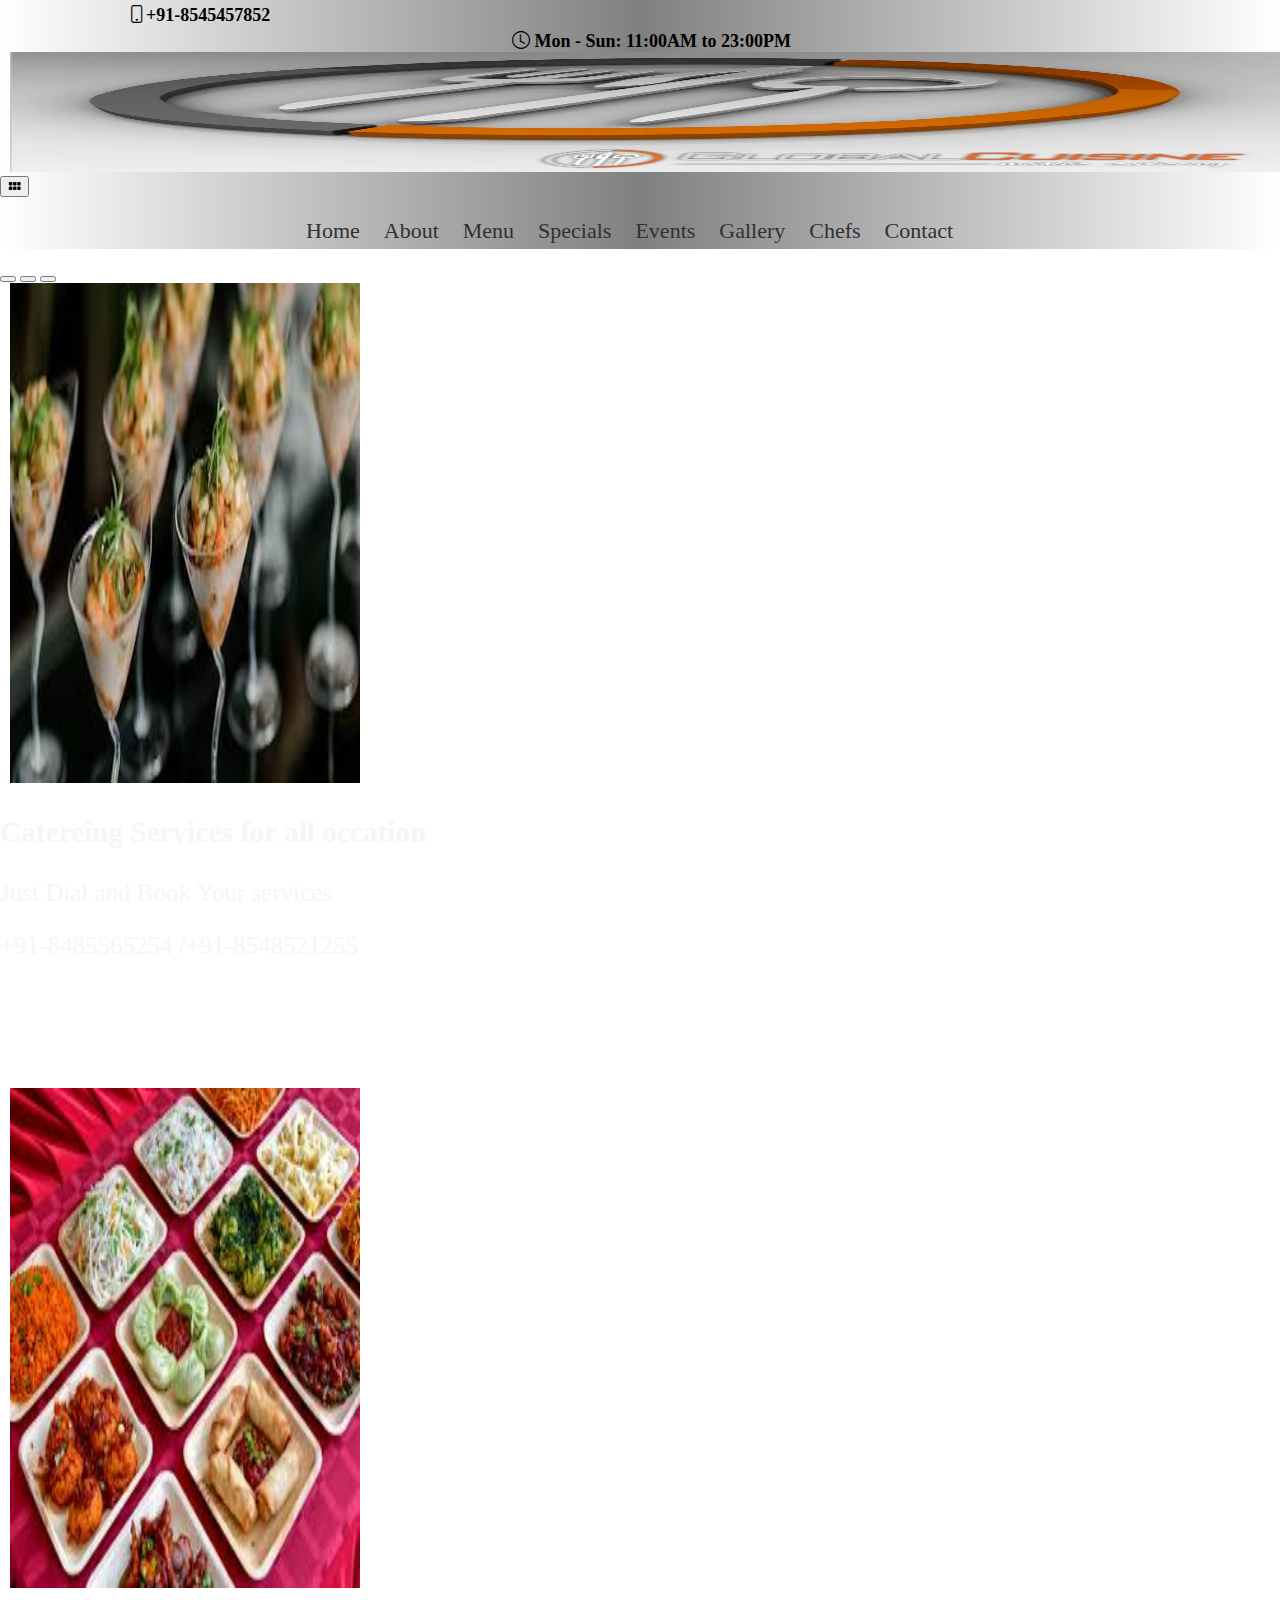
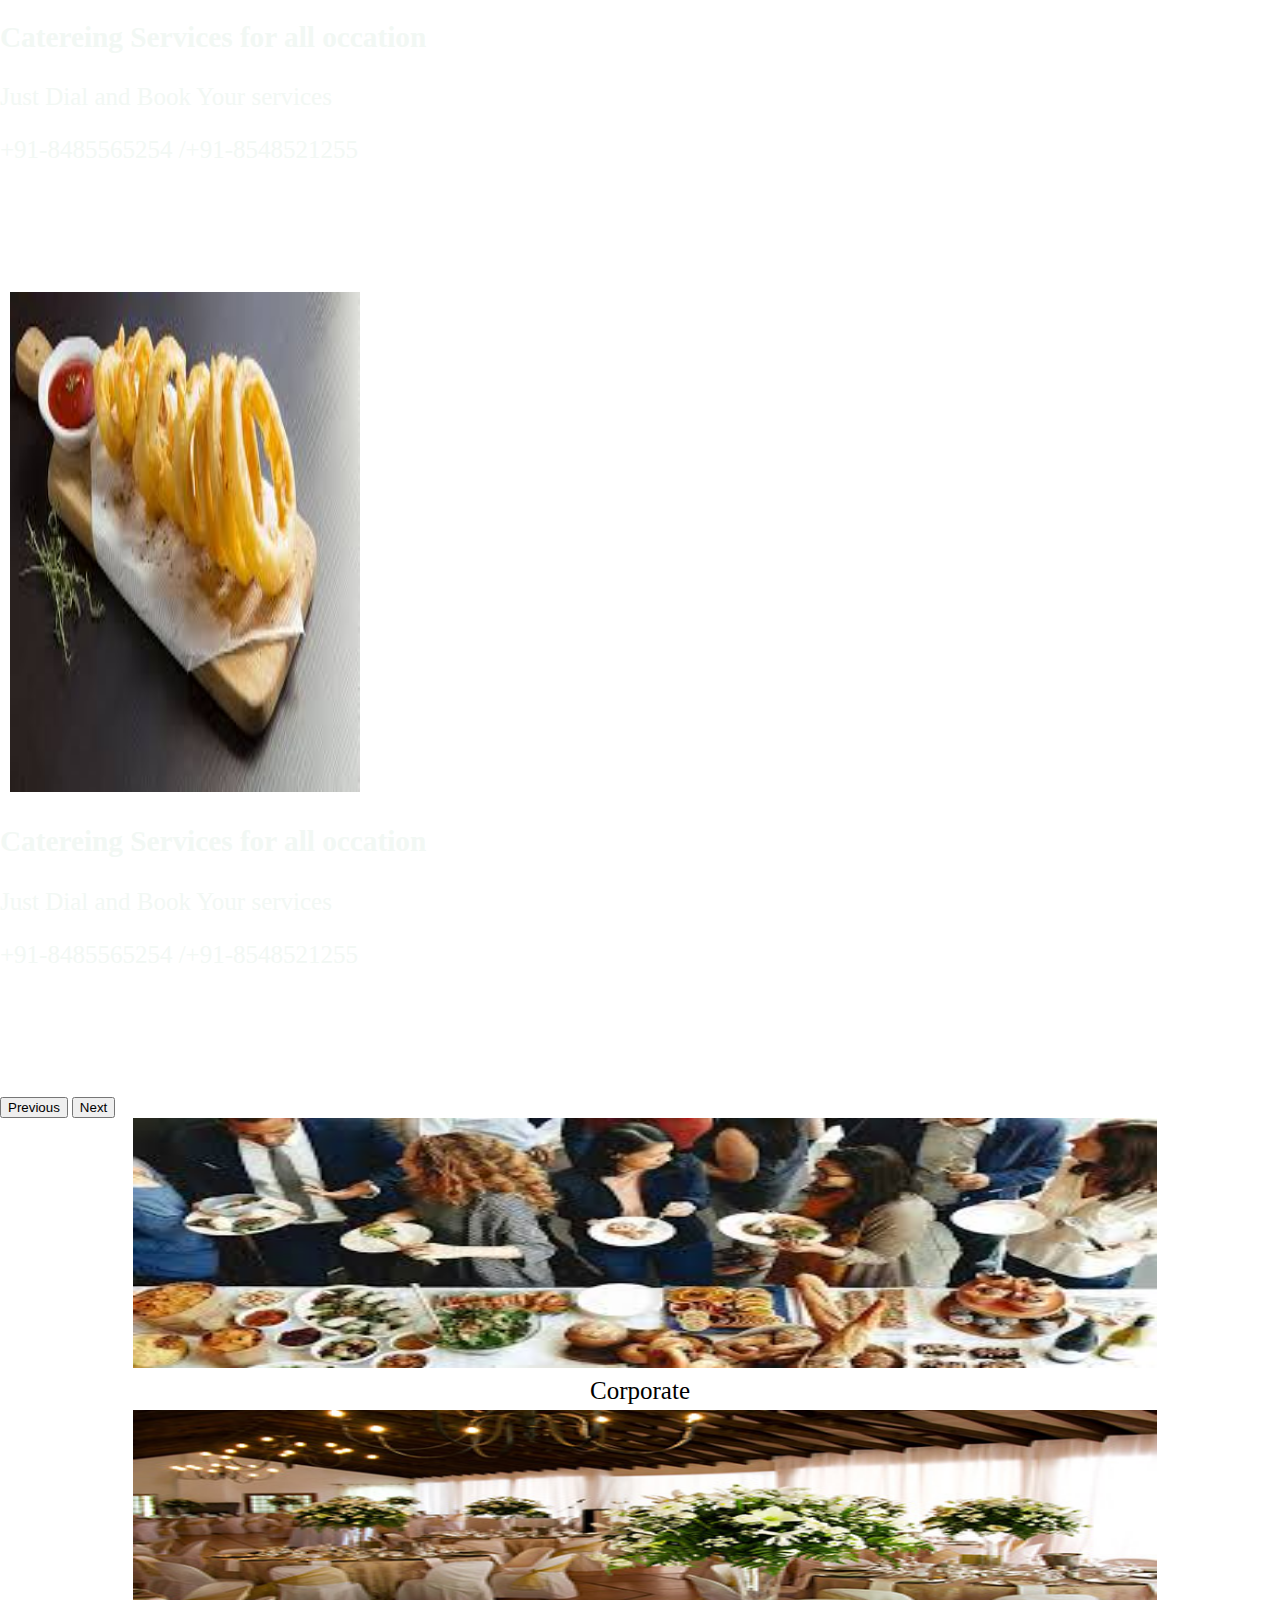
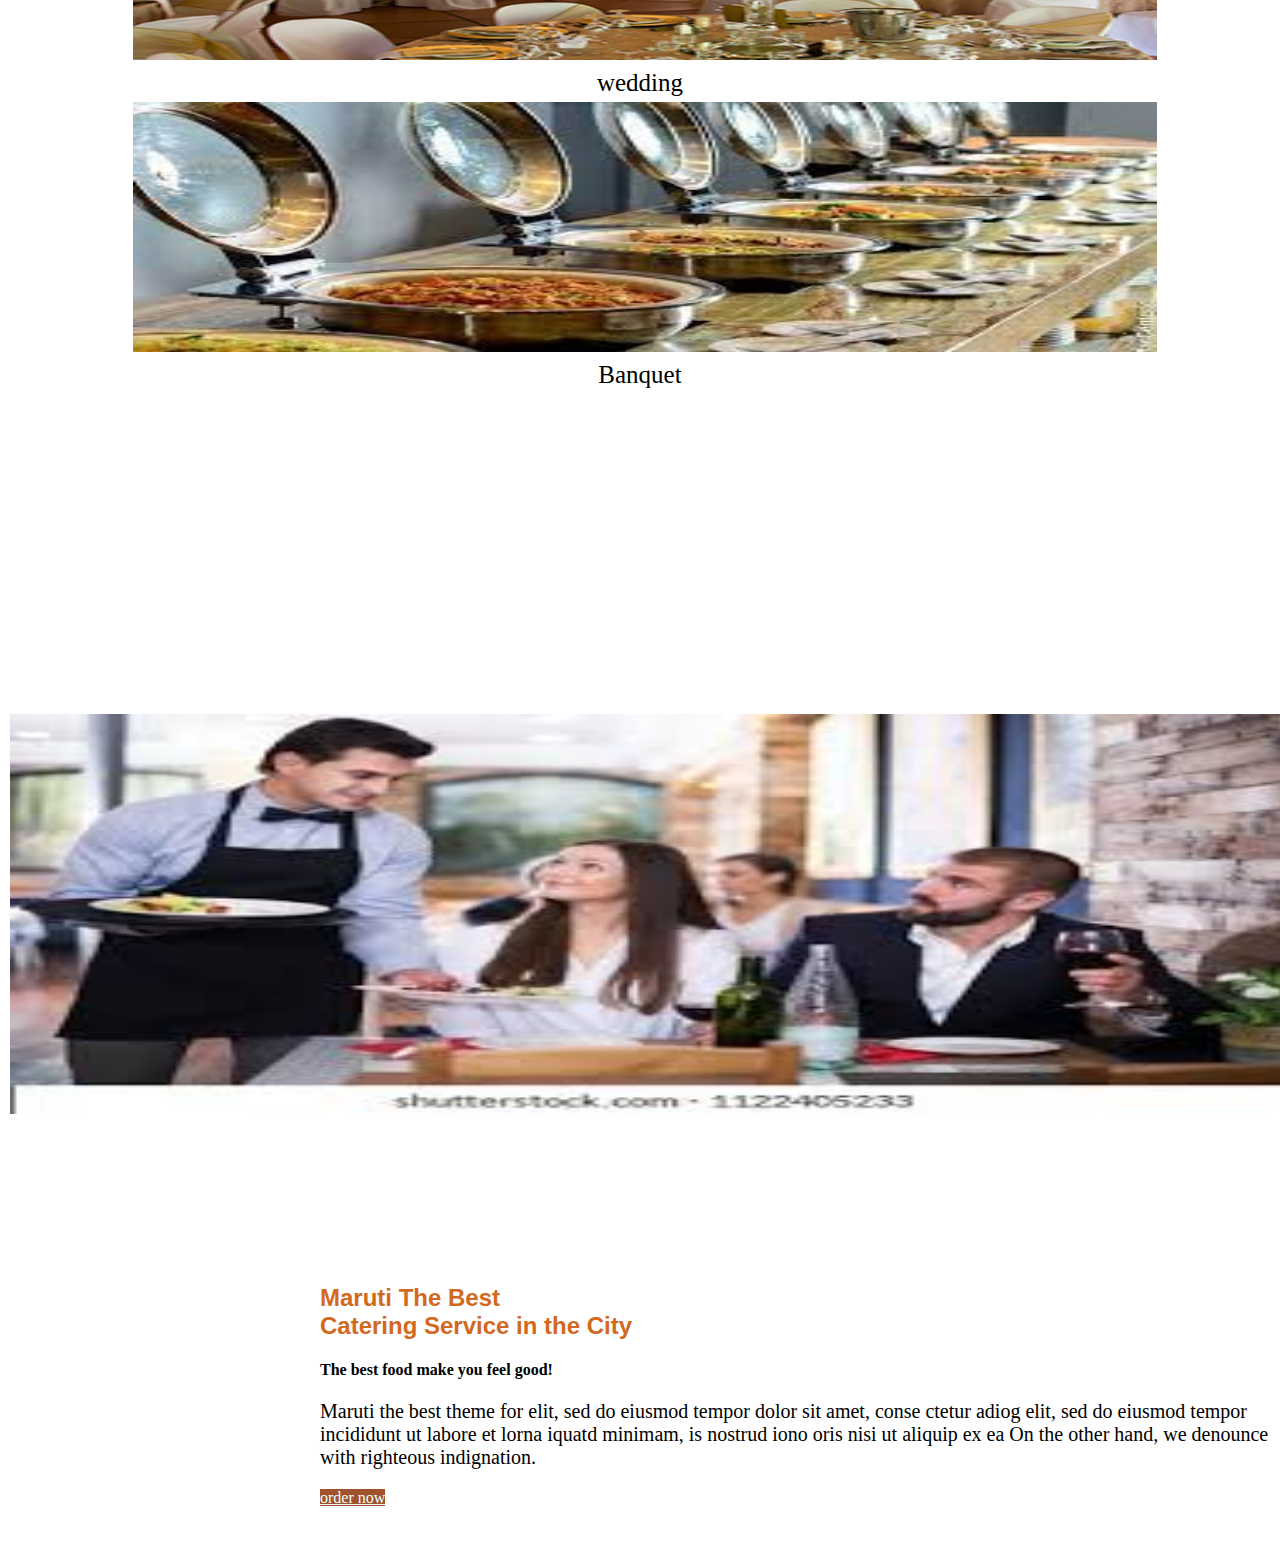
==== catering/index.html @ 0dbf132d "Add files via upload" ====
<!DOCTYPE html>
<html>
<head>
    <meta charset='utf-8'>
    <meta http-equiv='X-UA-Compatible' content='IE=edge'>
    <title>Catering services</title>
    <meta name='viewport' content='width=device-width, initial-scale=1'>
    <!-- css file -->
    <link rel='stylesheet' type='text/css' media='screen' href='style.css'>
    <link href="https://cdn.jsdelivr.net/npm/bootstrap@5.1.3/dist/css/bootstrap.min.css" rel="stylesheet" integrity="sha384-1BmE4kWBq78iYhFldvKuhfTAU6auU8tT94WrHftjDbrCEXSU1oBoqyl2QvZ6jIW3" crossorigin="anonymous">
    <link rel="stylesheet" href="https://cdn.jsdelivr.net/npm/bootstrap-icons@1.10.3/font/bootstrap-icons.css">
    <link rel="stylesheet" href="https://cdnjs.cloudflare.com/ajax/libs/animate.css/4.1.1/animate.min.css"/> 

    <!-- js file -->
    <script src="https://cdn.jsdelivr.net/npm/@popperjs/core@2.10.2/dist/umd/popper.min.js" integrity="sha384-7+zCNj/IqJ95wo16oMtfsKbZ9ccEh31eOz1HGyDuCQ6wgnyJNSYdrPa03rtR1zdB" crossorigin="anonymous"></script>
    <script src="https://cdn.jsdelivr.net/npm/bootstrap@5.1.3/dist/js/bootstrap.min.js" integrity="sha384-QJHtvGhmr9XOIpI6YVutG+2QOK9T+ZnN4kzFN1RtK3zEFEIsxhlmWl5/YESvpZ13" crossorigin="anonymous"></script>
    <script src='main.js'></script>
</head>
<body>
    <!-- Header here -->
     <section id="header">
        <div class="row">
            <div class="col-md-2  contc">
                <b class="text-secondary"><i class="bi bi-phone"></i>+91-8545457852</b>
            </div>
            <div class="col-md-4 time ">
                <b class="text-secondary" ><i class="bi bi-clock "></i> Mon - Sun: 11:00AM to 23:00PM </b>
            </div>
        </div>
    <div class="container-fluid ">
        <div class="row">
            <div class="col-sm-2 m-2">
       <a href="index.html"><img src="image/logo3d.webp" alt="Maruti" width="100%" height="120px"/></a>
    </div>

         <!-- navbar start here -->
        <div class="col-md-9 ">
         <nav class="navbar navbar-expand-md">
            <button type="button" class="navbar-toggler btn-white bg-white" data-bs-toggle="collapse" data-bs-target="#Coll">
                <span class="bi bi-grid-3x2-gap-fill"></span>
            </button>
        <div class="collapse navbar-collapse " id="coll">
            <div class="navbar-link mt-5 ">
             <ul>
                    <li><a href="index.html">Home</a></li>
                    <li><a href="about.html">About</a></li>
                    <li><a href="menu.html">Menu</a></li>
                    <li><a href="special.html">Specials</a></li>
                    <li><a href="events.html">Events</a></li>
                    <li><a href="gallery.html">Gallery</a></li>
                    <li><a href="chef.html">Chefs</a></li>
                    <li><a href="contact.html">Contact</a></li>
                </ul>
                
            
            </div>
        </div>
        </div>
             </div>
        </div>
    </nav>


</section> 

    <!-- slide start here -->
<!-- <section id="menu">
<div class="container-fluid ">
    <div class="row">
    <img src="image/menu.jpg" width="auto" height="450px">
</div> -->
    
    <div id="carouselExampleCaptions" class="carousel slide">
       <div class="carousel-indicators">
          <button type="button" data-bs-target="#carouselExampleCaptions" data-bs-slide-to="0" class="active" aria-current="true" aria-label="Slide 1"></button>
          <button type="button" data-bs-target="#carouselExampleCaptions" data-bs-slide-to="1" aria-label="Slide 2"></button>
          <button type="button" data-bs-target="#carouselExampleCaptions" data-bs-slide-to="2" aria-label="Slide 3"></button>
        </div>
        <div class="carousel-inner">
                 <div class="carousel-item active">
            <img src="image/12.jpg" class="d-block w-100" alt="..." width="350px" height="500px" >
            <div class="carousel-caption d-none d-md-block" id="caption">
              <h3>Catereing Services for all occation</h3>
              <p>Just Dial and Book Your services</p>
              <p>+91-8485565254 /+91-8548521255 </p>
            </div>
          </div>
          <div class="carousel-item">
            <img src="image/momos.jpg" class="d-block w-100" alt="..." width="350px" height="500px">
            <div class="carousel-caption d-none d-md-block" id="caption">
                <h3>Catereing Services for all occation</h3>
                <p>Just Dial and Book Your services</p>
                <p>+91-8485565254 /+91-8548521255 </p>
            </div>
          </div>
          <div class="carousel-item">
            <img src="image/m4.jpg" class="d-block w-100" alt="..." width="350px" height="500px">
            <div class="carousel-caption d-none d-md-block" id="caption">
                <h3>Catereing Services for all occation</h3>
                <p>Just Dial and Book Your services</p>
                <p>+91-8485565254 /+91-8548521255 </p>
            </div>
          </div>
        </div>
        <button class="carousel-control-prev" type="button" data-bs-target="#carouselExampleCaptions" data-bs-slide="prev">
          <span class="carousel-control-prev-icon" aria-hidden="true"></span>
          <span class="visually-hidden">Previous</span>
        </button>
        <button class="carousel-control-next" type="button" data-bs-target="#carouselExampleCaptions" data-bs-slide="next">
          <span class="carousel-control-next-icon" aria-hidden="true"></span>
          <span class="visually-hidden">Next</span>
        </button>
      </div>


<div class="container">
    <div class="row list">
        <div class="col-md-4 mt-5">
            <center>
                <a href="corporate.html"><img src="image/4.jpg" width="80%" height="250px"><br>
                <p style="font-size: 25px; margin: 5px;"> Corporate</p></a>
            </center>
        </div>
        <div class="col-md-4 mt-5">
            <center>
              <a href="">  <img src="image/weding.jpg" width="80%" height="250px"><br>
                <p style="font-size: 25px; margin: 5px;">wedding</p></a>
            </center>
        </div>

        <div class="col-md-4 mt-5">
            <center>
                <a href=""><img src="image/6.jpg" width="80%" height="250px"><br>
                <p style="font-size: 25px; margin: 5px;">Banquet</p></a>
            </center>
        </div>
        <!-- <div class="col-md-4 mt-5">
            <center>
                <img src="image/16.jpg" width="80%" height="250px">
            </center>
        </div>
        <div class="col-md-4 mt-5">
            <center>
                <img src="image/18.webp" width="80%" height="250px">
            </center>
        </div>

        <div class="col-md-4 mt-5">
            <center>
                <img src="image/m4.jpg" width="80%" height="250px">
            </center>
        </div> -->
    </div>
</div>
</div>
 </section>
 <section id="about">
    <div class="container-fluid">
        <div class="row ">
            <div class="col-md-4 info">
                <img src="image/s2.jpg" width="100%" height="400px">
            </div>
           
              <div class="col-md-7 ">
               <div class="section-title">
               <h2>Maruti The Best<br>
               Catering Service in the City </h2>
               <h4>The best food make you feel good!</h4>
               <p style="font-size: 20px;">Maruti the best theme for  elit, sed do eiusmod tempor dolor sit amet, conse ctetur adiog elit, sed do eiusmod tempor incididunt ut labore et lorna iquatd minimam, is nostrud iono oris nisi ut aliquip ex ea On the other hand, we denounce with righteous indignation.  </p>
               <a href="contact.html" class="default-btn btn-lg"><span>order now</span></a>
                                </div>
                            </div>
                        </div>
                    </div>
  </section>
<!-- menu start here -->
<section id="menu">



</section>


<section id="footer">
    <div class="container-fluid bg-dark p-3 mt-1">
<p align="center" style="color: white;">Copyright  2023 Maruti catering LLc.</p>
    </div>
</section>


</body>
</html>
---- catering/style.css ----
body
{
    margin: 0;
    padding: 0;
}
#header
{
    background: -moz-linear-gradient( right,white,gray, white);
    background: -webkit-linear-gradient(right,white,gray, white );
    background: -o-linear-gradient(to left,white,gray,white);   
    position: sticky;
    top: 0;
    z-index: 5 !important;
    animation: 1s alternate pulse;
}
.contc
{
    margin-left: 10%;
    padding-top: 5px;
    font-size: 18px;
}
.time
{
    margin-left: 40%;
    padding-top: 5px;
    font-size: 18px;
    
}
 img
{
    margin-left: 10px;
     
}
.navbar-link
{
    margin-left: 20%;
    
}
.navbar-link li 
{
    display: inline-block;
    margin: 5px 10px;
    
}
.navbar-link li a 
{
    color: rgb(49, 49, 49);
    /* list-style-type: none;
    text-decoration: none; */
    font-size: 22px;
}
.navbar-link  a
{   color: brown;
    list-style-type: none;
    text-decoration: none;
}
.a:hover {
    color: yellow;
}

#caption
{
    font-size: 25px;
    font-family:cursive;
    color:rgb(242, 248, 244);
    margin-bottom: 10%;
    animation: 2s alternate bounceInUp;
}

.list a
{
  color: black;
  text-decoration: none;
  list-style-type: none;
}
.info img
{
    margin-top: 25%;
}
.section-title
{
    margin-top: 13%;
    margin-left: 25%;

}
.section-title h2
{
    color: chocolate;
    font-family:'Gill Sans', 'Gill Sans MT', Calibri, 'Trebuchet MS', sans-serif;
}
.section-title h4
{
    color:black;
    font-family :cursive;
}
.default-btn
{
    background-color: sienna;
        color: azure;
}
h1 {
    color: hsl(0, 0%, 28%);
    font-size: 50px;
    font-weight: bold;
    font-family: monospace;
    letter-spacing: 7px;
    cursor: pointer;
  }
  
  
@media only screen and (min-width:320px) and (max-width:480px)
{


    .navbar-link li 
    {
        display: block;
        
    }
}
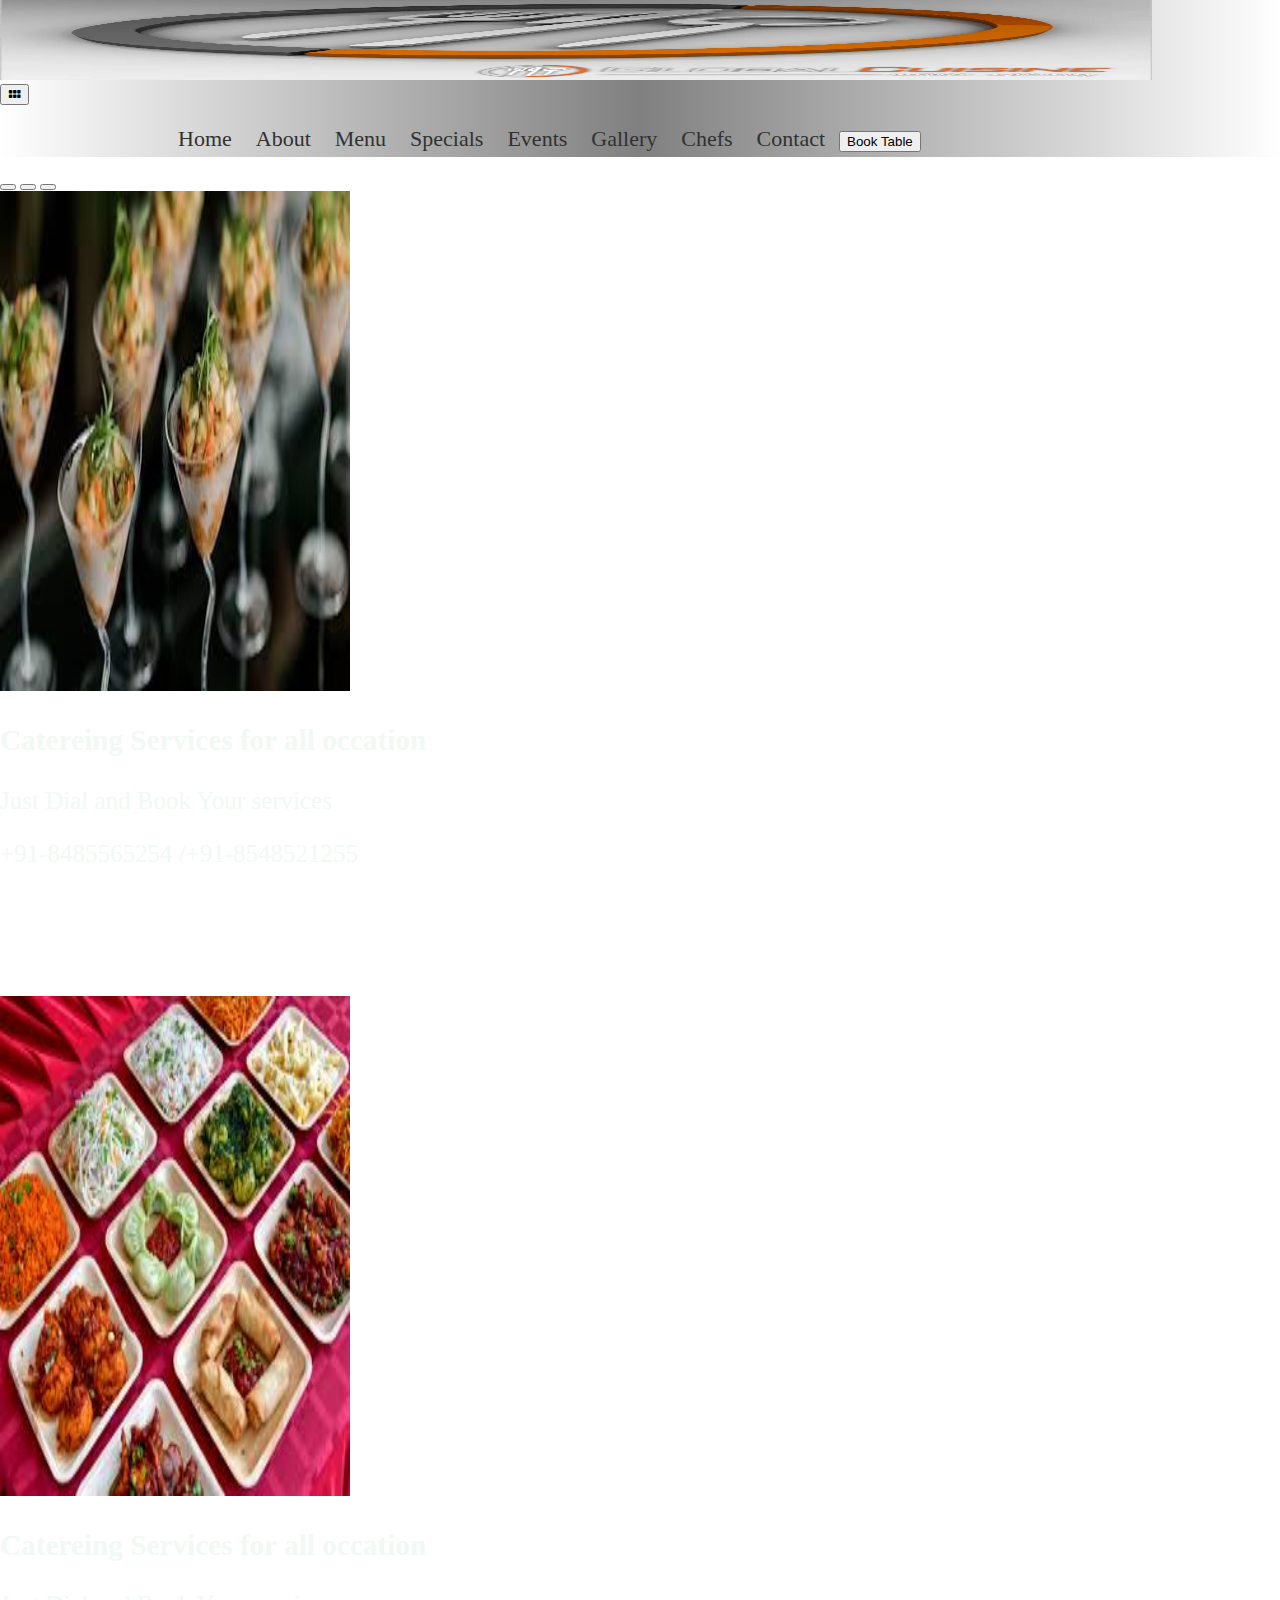
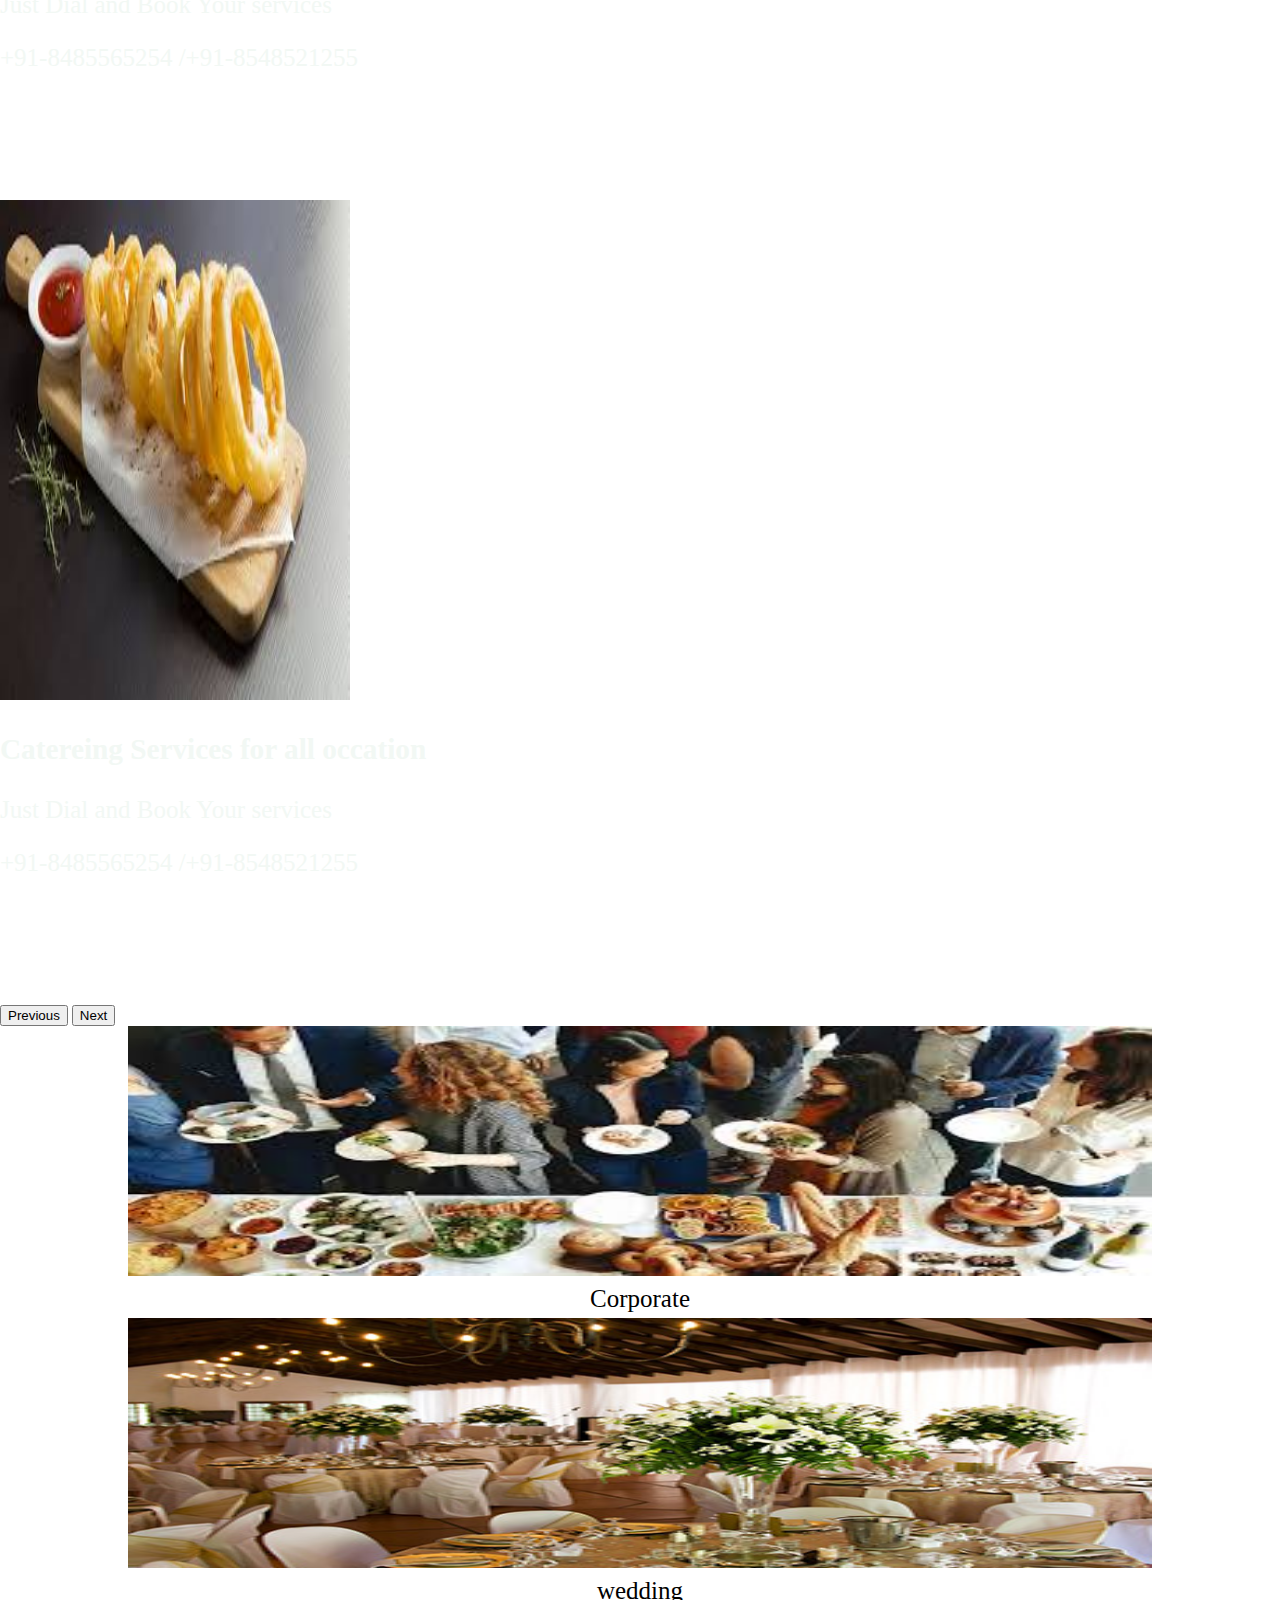
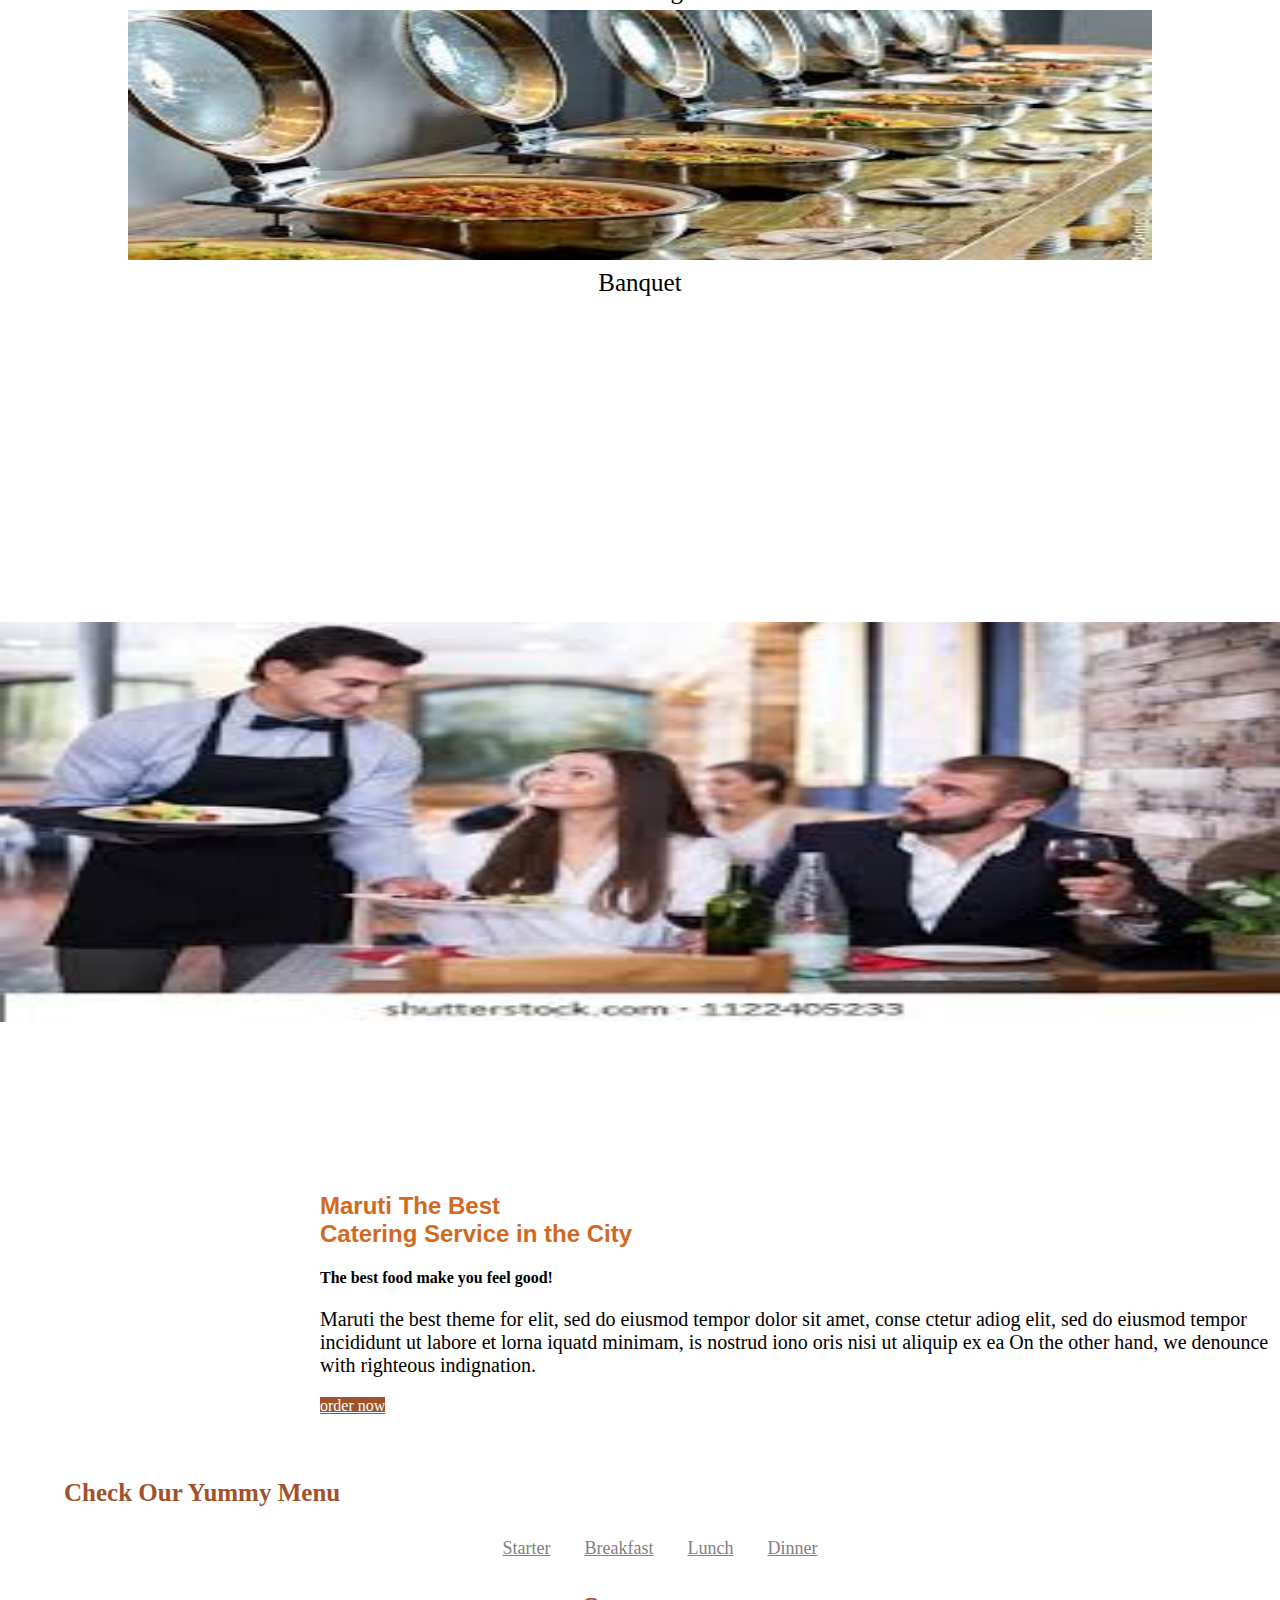
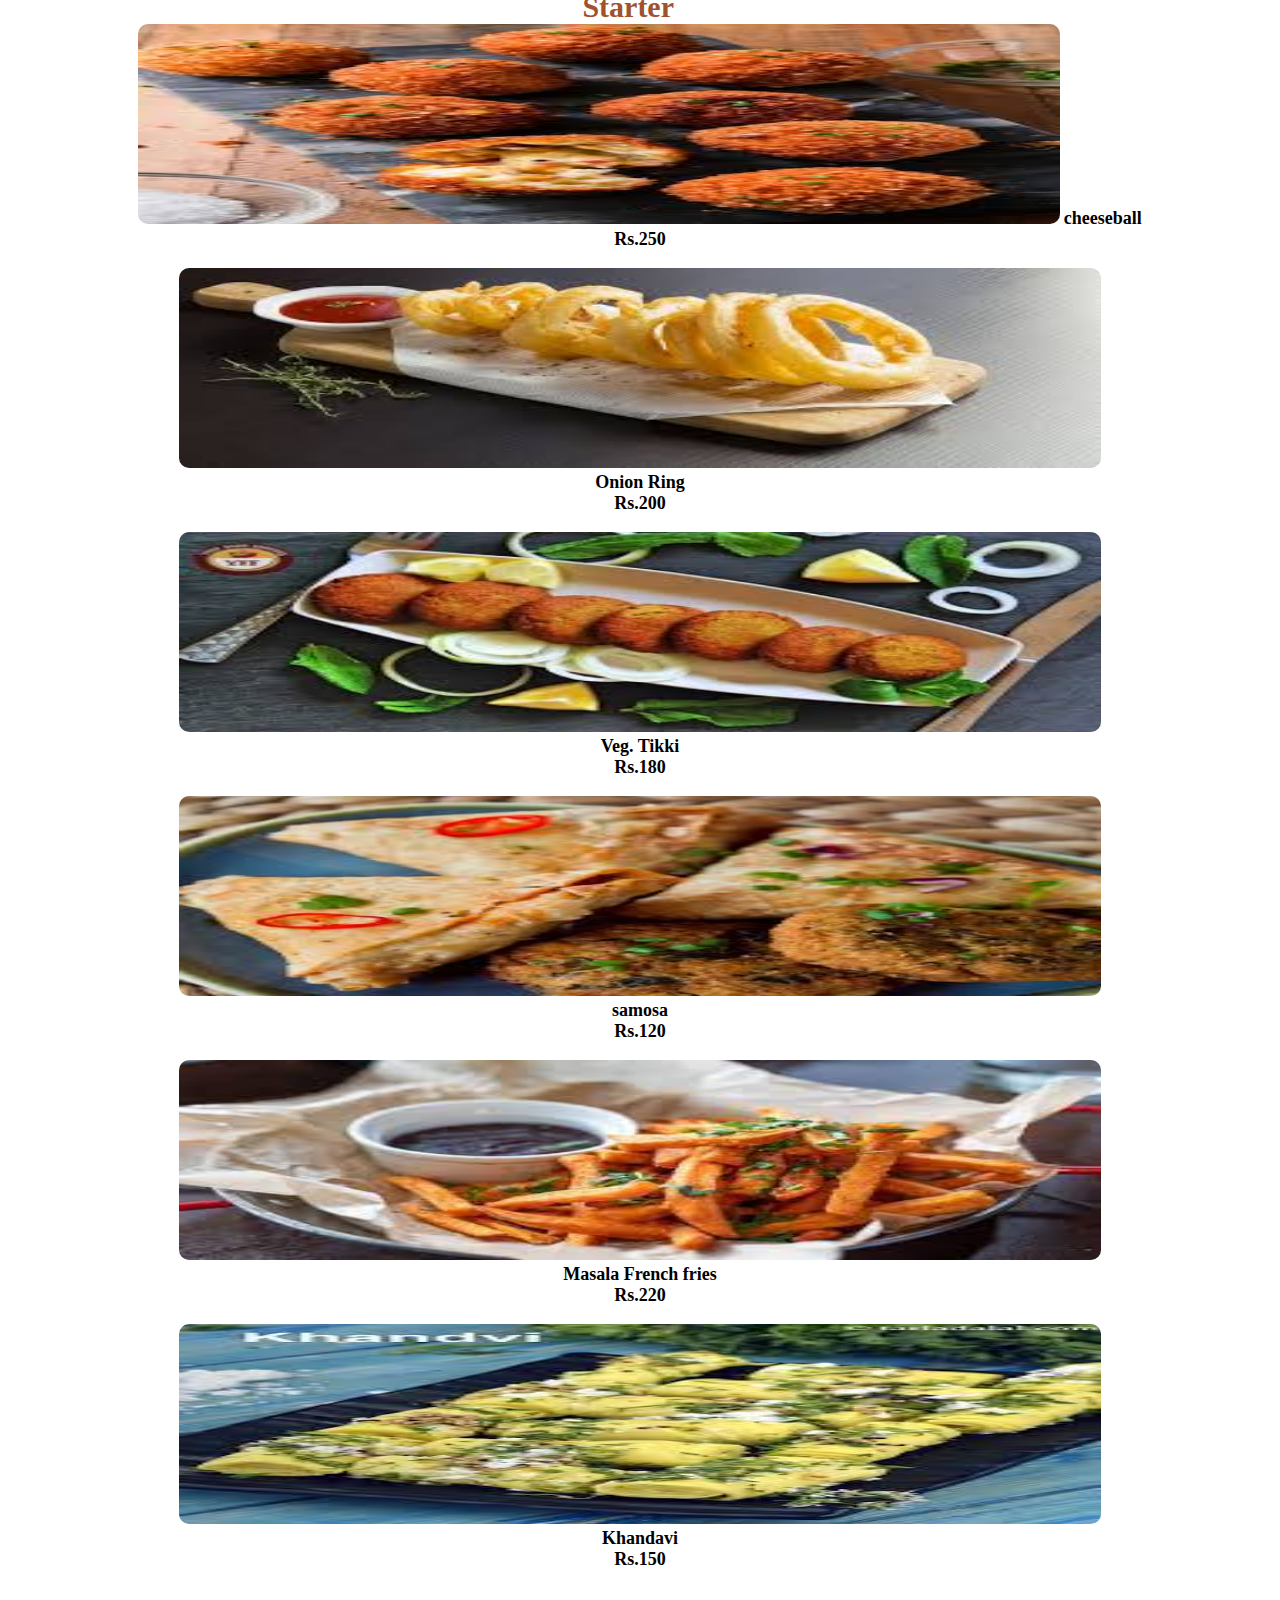
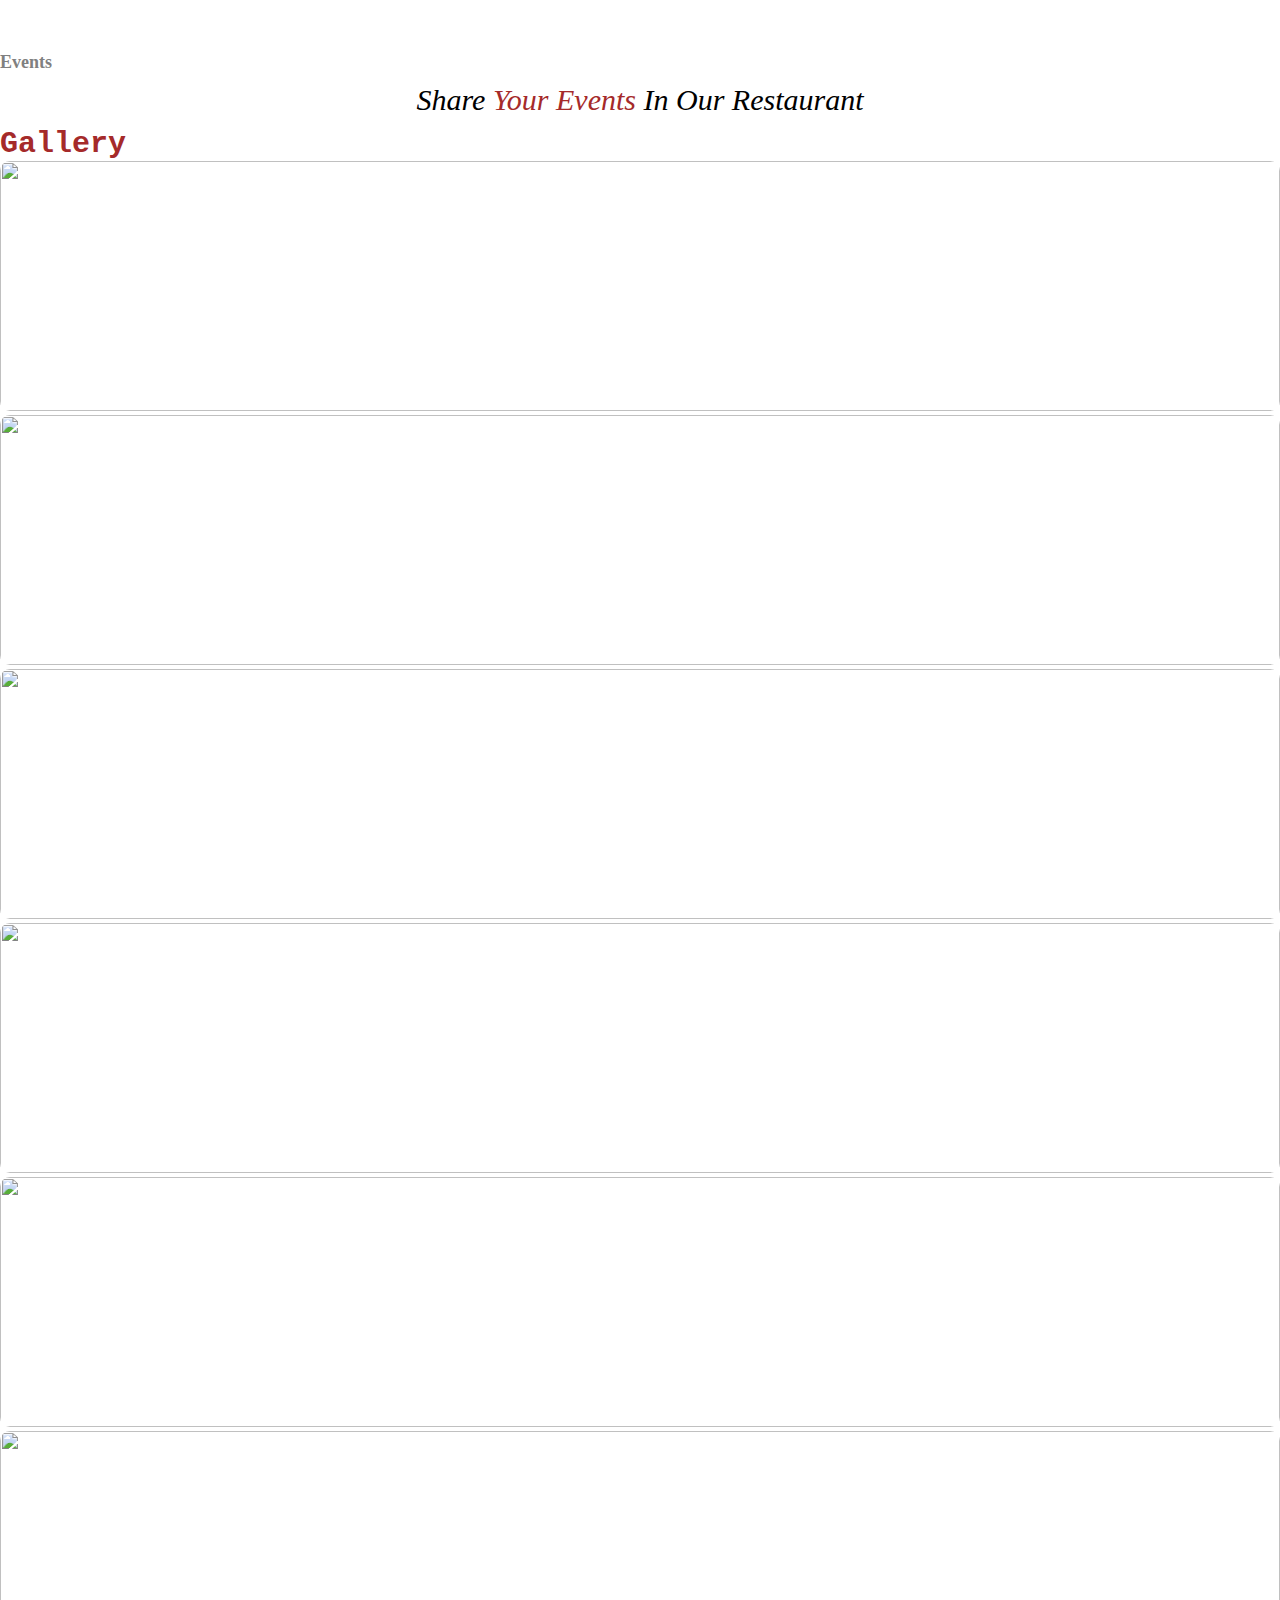
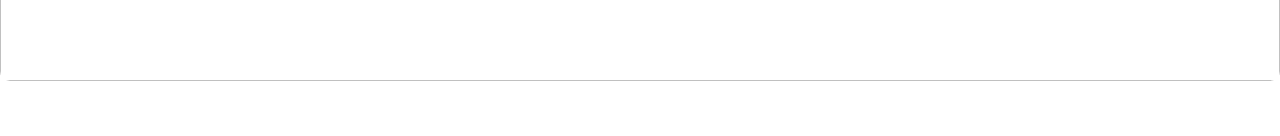
==== commit 5129baf8: "Update index.html" ====
--- a/catering/index.html
+++ b/catering/index.html
@@ -19,56 +19,46 @@
 <body>
     <!-- Header here -->
      <section id="header">
+       <div class="container-fluid ">
+        
         <div class="row">
-            <div class="col-md-2  contc">
-                <b class="text-secondary"><i class="bi bi-phone"></i>+91-8545457852</b>
-            </div>
-            <div class="col-md-4 time ">
-                <b class="text-secondary" ><i class="bi bi-clock "></i> Mon - Sun: 11:00AM to 23:00PM </b>
-            </div>
-        </div>
-    <div class="container-fluid ">
-        <div class="row">
-            <div class="col-sm-2 m-2">
-       <a href="index.html"><img src="image/logo3d.webp" alt="Maruti" width="100%" height="120px"/></a>
+            <div class="col-sm-2 m-2 ">
+       <a href="index.html"><img src="image/logo3d.webp" alt="Maruti" width="90%" height="80px"/></a>
     </div>
 
          <!-- navbar start here -->
-        <div class="col-md-9 ">
-         <nav class="navbar navbar-expand-md">
-            <button type="button" class="navbar-toggler btn-white bg-white" data-bs-toggle="collapse" data-bs-target="#Coll">
+        <div class="col-md-9">
+         <nav class="navbar navbar-expand-lg">
+            <button type="button" class="navbar-toggler btn-white bg-white" data-bs-toggle="collapse" data-bs-target="#coll">
                 <span class="bi bi-grid-3x2-gap-fill"></span>
             </button>
-        <div class="collapse navbar-collapse " id="coll">
-            <div class="navbar-link mt-5 ">
+        <div class="collapse navbar-collapse" id="coll">
+            <div class="navbar-link mt-3">
              <ul>
                     <li><a href="index.html">Home</a></li>
-                    <li><a href="about.html">About</a></li>
-                    <li><a href="menu.html">Menu</a></li>
+                    <li><a href="#about">About</a></li>
+                    <li><a href="#menu">Menu</a></li>
                     <li><a href="special.html">Specials</a></li>
-                    <li><a href="events.html">Events</a></li>
-                    <li><a href="gallery.html">Gallery</a></li>
-                    <li><a href="chef.html">Chefs</a></li>
-                    <li><a href="contact.html">Contact</a></li>
+                    <li><a href="#event">Events</a></li>
+                    <li><a href="#gallery">Gallery</a></li>
+                    <li><a href="#chefs">Chefs</a></li>
+                    <li><a href="#contact">Contact</a></li>
+                    <button type="button" class="btn btn-danger btn-md ms-5">Book Table</button>
                 </ul>
                 
+                
             
             </div>
         </div>
         </div>
              </div>
-        </div>
+        
     </nav>
 
-
+</div>
 </section> 
 
     <!-- slide start here -->
-<!-- <section id="menu">
-<div class="container-fluid ">
-    <div class="row">
-    <img src="image/menu.jpg" width="auto" height="450px">
-</div> -->
     
     <div id="carouselExampleCaptions" class="carousel slide">
        <div class="carousel-indicators">
@@ -110,9 +100,10 @@
           <span class="carousel-control-next-icon" aria-hidden="true"></span>
           <span class="visually-hidden">Next</span>
         </button>
-      </div>
-
-
+ </div>
+
+ <!-- content start here -->
+ <section id="content">
 <div class="container">
     <div class="row list">
         <div class="col-md-4 mt-5">
@@ -154,6 +145,8 @@
 </div>
 </div>
  </section>
+
+ <!-- About us start here -->
  <section id="about">
     <div class="container-fluid">
         <div class="row ">
@@ -175,18 +168,166 @@
   </section>
 <!-- menu start here -->
 <section id="menu">
-
-
-
+<div class="container">
+    <div class="card" style="border: none;">
+        <b align="center" style="color: sienna; font-size: 25px; font-family:Cambria, Cochin, Georgia, Times, 'Times New Roman', serif ;  animation: 2s alternate flipInX;">
+             Check Our Yummy Menu </b>
+        <div class="row ">
+            <div class="col-md-12  menu-list " align="center">
+                <ul>
+                    <li><a href="#menu">Starter</a></li>
+                    <li><a href="">Breakfast</a></li>
+                    <li><a href="">Lunch</a></li>
+                    <li><a href="">Dinner</a></li>
+                </ul>
+            </div>  
+            </div>      
+    <div class="card-body">
+        <b style=" margin-left: 45%; color: sienna; font-size: 30px; font-family:Cambria, Cochin, Georgia, Times, 'Times New Roman', serif ;">
+            Starter </b>
+            <div class="row">
+                <div class="col-md-4  p-2 mt-3">
+                 <center>
+                    <img src="image/cheesball.jpg" class="img-fluid" style="width:80%; height: 200px; border-radius: 10px;">
+                    <b style="font-size: 18px;">cheeseball</b><br>
+                    <b style="font-size: 18px;">Rs.250 </b><br><br>
+                </center>  
+                </div>
+                <div class="col-md-4  p-2 mt-2">
+                    <center>
+                       <img src="image/m4.jpg" class="img-fluid" style="width:80%; height: 200px; border-radius: 10px;"><br>
+                       <b style="font-size: 18px;">Onion Ring</b><br>
+                       <b style="font-size: 18px;">Rs.200 </b><br><br>
+                   </center>  
+                   </div>
+                   <div class="col-md-4  p-2 mt-2">
+                    <center>
+                       <img src="image/cutlets.jpg" class="img-fluid" style="width:80%; height: 200px; border-radius: 10px;"><br>
+                       <b style="font-size: 18px;"> Veg. Tikki</b><br>
+                       <b style="font-size: 18px;">Rs.180 </b><br><br>
+                   </center>  
+                   </div>
+                   <div class="col-md-4  p-2 mt-2">
+                    <center>
+                       <img src="image/smosa1.jpg" class="img-fluid" style="width:80%; height: 200px; border-radius: 10px;"><br>
+                       <b style="font-size: 18px;"> samosa</b><br>
+                       <b style="font-size: 18px;">Rs.120 </b><br><br>
+                   </center>  
+                   </div>
+                   <div class="col-md-4  p-2 mt-2">
+                    <center>
+                       <img src="image/fries.jpg" class="img-fluid" style="width:80%; height: 200px; border-radius: 10px;"><br>
+                       <b style="font-size: 18px;"> Masala French fries </b><br>
+                       <b style="font-size: 18px;">Rs.220 </b><br><br>
+                   </center>  
+                   </div>
+                   <div class="col-md-4  p-2 mt-2">
+                    <center>
+                       <img src="image/khndvi.jpg" class="img-fluid" style="width:80%; height: 200px; border-radius: 10px;"><br>
+                       <b style="font-size: 18px;"> Khandavi</b><br>
+                       <b style="font-size: 18px;">Rs.150 </b><br><br>
+                   </center>  
+                   </div>
+                </div>
+    </div>
+</div>
+</section>
+
+<!-- event start here -->
+<section id="event">
+<div class="container">
+<div class="row">
+    <b align="center" style="color: gray; font-size: 18px;"> Events</b><br>
+    <div class="col-md-12">
+         <p align="center" style="font-size: 30px; margin: 10px; font-family: cursive; font-style: italic;"> Share <span style="color: brown;">Your Events </span>In Our Restaurant </p>
+    </div>
+
+    
+
+    <!-- <div id="carouselExampleIndicators" class="carousel slide" data-bs-ride="carousel">
+        <div class="carousel-indicators">
+          <button type="button" data-bs-target="#carouselExampleIndicators" data-bs-slide-to="0" class="active" aria-current="true" aria-label="Slide 1"></button>
+          <button type="button" data-bs-target="#carouselExampleIndicators" data-bs-slide-to="1" aria-label="Slide 2"></button>
+          <button type="button" data-bs-target="#carouselExampleIndicators" data-bs-slide-to="2" aria-label="Slide 3"></button>
+        </div>
+        <div class="carousel-inner">
+          <div class="carousel-item active">
+            <img src="image/birthday.jfif" class="d-block w-100" alt="..." width="200%" height="350px">
+          </div>
+          <div class="carousel-item">
+            <img src="image/frndseve.jfif" class="d-block w-100" alt="..."  width="200%" height="350px">
+          </div>
+          <div class="carousel-item">
+            <img src="image/special.jfif" class="d-block w-100" alt="..."  width="200%" height="350px">
+          </div>
+        </div>
+        <button class="carousel-control-prev" type="button" data-bs-target="#carouselExampleIndicators" data-bs-slide="prev">
+          <span class="carousel-control-prev-icon" aria-hidden="true"></span>
+          <span class="visually-hidden">Previous</span>
+        </button>
+        <button class="carousel-control-next" type="button" data-bs-target="#carouselExampleIndicators" data-bs-slide="next">
+          <span class="carousel-control-next-icon" aria-hidden="true"></span>
+          <span class="visually-hidden">Next</span>
+        </button>
+      </div>
+ -->
+
+</div>
+</div>
+</section>
+
+<!-- Gallery start here -->
+<section id="gallery">
+<div class="container">
+    <div class="row">
+        <b align="center" style="color: brown; font-size: 30px; font-family:monospace; margin-top:20% ;"> Gallery</b><br>
+    
+        <div class="col-md-4 mt-5">
+            <center>
+               <img src="image/birthday.jfif" class="img-fluid" style="width:100%; height: 250px; border-radius: 10px;">
+           </center>  
+           </div>
+           <div class="col-md-4 mt-5">
+               <center>
+                  <img src="image/special.jfif" class="img-fluid" style="width:100%; height: 250px; border-radius: 10px; "><br>
+                </center>  
+              </div> 
+              <div class="col-md-4 mt-5">
+                <center>
+                   <img src="image/frnd.jfif" class="img-fluid" style="width:100%; height: 250px; border-radius: 10px; "><br>
+                 </center>  
+               </div> 
+               <div class="col-md-4 mt-5">
+                <center>
+                   <img src="image/mrg.jfif" class="img-fluid" style="width:100%; height: 250px; border-radius: 10px;">
+               </center>  
+               </div>
+               <div class="col-md-4 mt-5">
+                   <center>
+                      <img src="image/frndseve.jfif" class="img-fluid" style="width:100%; height: 250px; border-radius: 10px; "><br>
+                    </center>  
+                  </div> 
+                  <div class="col-md-4 mt-5">
+                    <center>
+                       <img src="image/special.jfif" class="img-fluid" style="width:100%; height: 250px; border-radius: 10px; "><br>
+                     </center>  
+                   </div> 
+
+
+
+
+        </div>
+    </div>
+</div>
 </section>
 
 
 <section id="footer">
     <div class="container-fluid bg-dark p-3 mt-1">
-<p align="center" style="color: white;">Copyright  2023 Maruti catering LLc.</p>
+<p align="center" style="color: white;">Copyright@  2023 Maruti catering LLc.</p>
     </div>
 </section>
 
 
 </body>
-</html>+</html>
--- a/catering/style.css
+++ b/catering/style.css
@@ -13,27 +13,10 @@
     z-index: 5 !important;
     animation: 1s alternate pulse;
 }
-.contc
+ 
+.navbar-link
 {
     margin-left: 10%;
-    padding-top: 5px;
-    font-size: 18px;
-}
-.time
-{
-    margin-left: 40%;
-    padding-top: 5px;
-    font-size: 18px;
-    
-}
- img
-{
-    margin-left: 10px;
-     
-}
-.navbar-link
-{
-    margin-left: 20%;
     
 }
 .navbar-link li 
@@ -53,9 +36,6 @@
 {   color: brown;
     list-style-type: none;
     text-decoration: none;
-}
-.a:hover {
-    color: yellow;
 }
 
 #caption
@@ -106,8 +86,26 @@
     letter-spacing: 7px;
     cursor: pointer;
   }
-  
-  
+  #menu
+  {
+     padding: 5%;
+  }
+ .menu-list ul li 
+ {
+    display: inline-block;
+    padding: 5px;
+    margin: 10px;
+   
+    
+    }   
+ .menu-list li a
+ {
+    font-size: 18px;
+    list-style-type:  none;
+    color: gray;
+    text-decoration: underline 1px gray;
+ }   
+ 
 @media only screen and (min-width:320px) and (max-width:480px)
 {
 
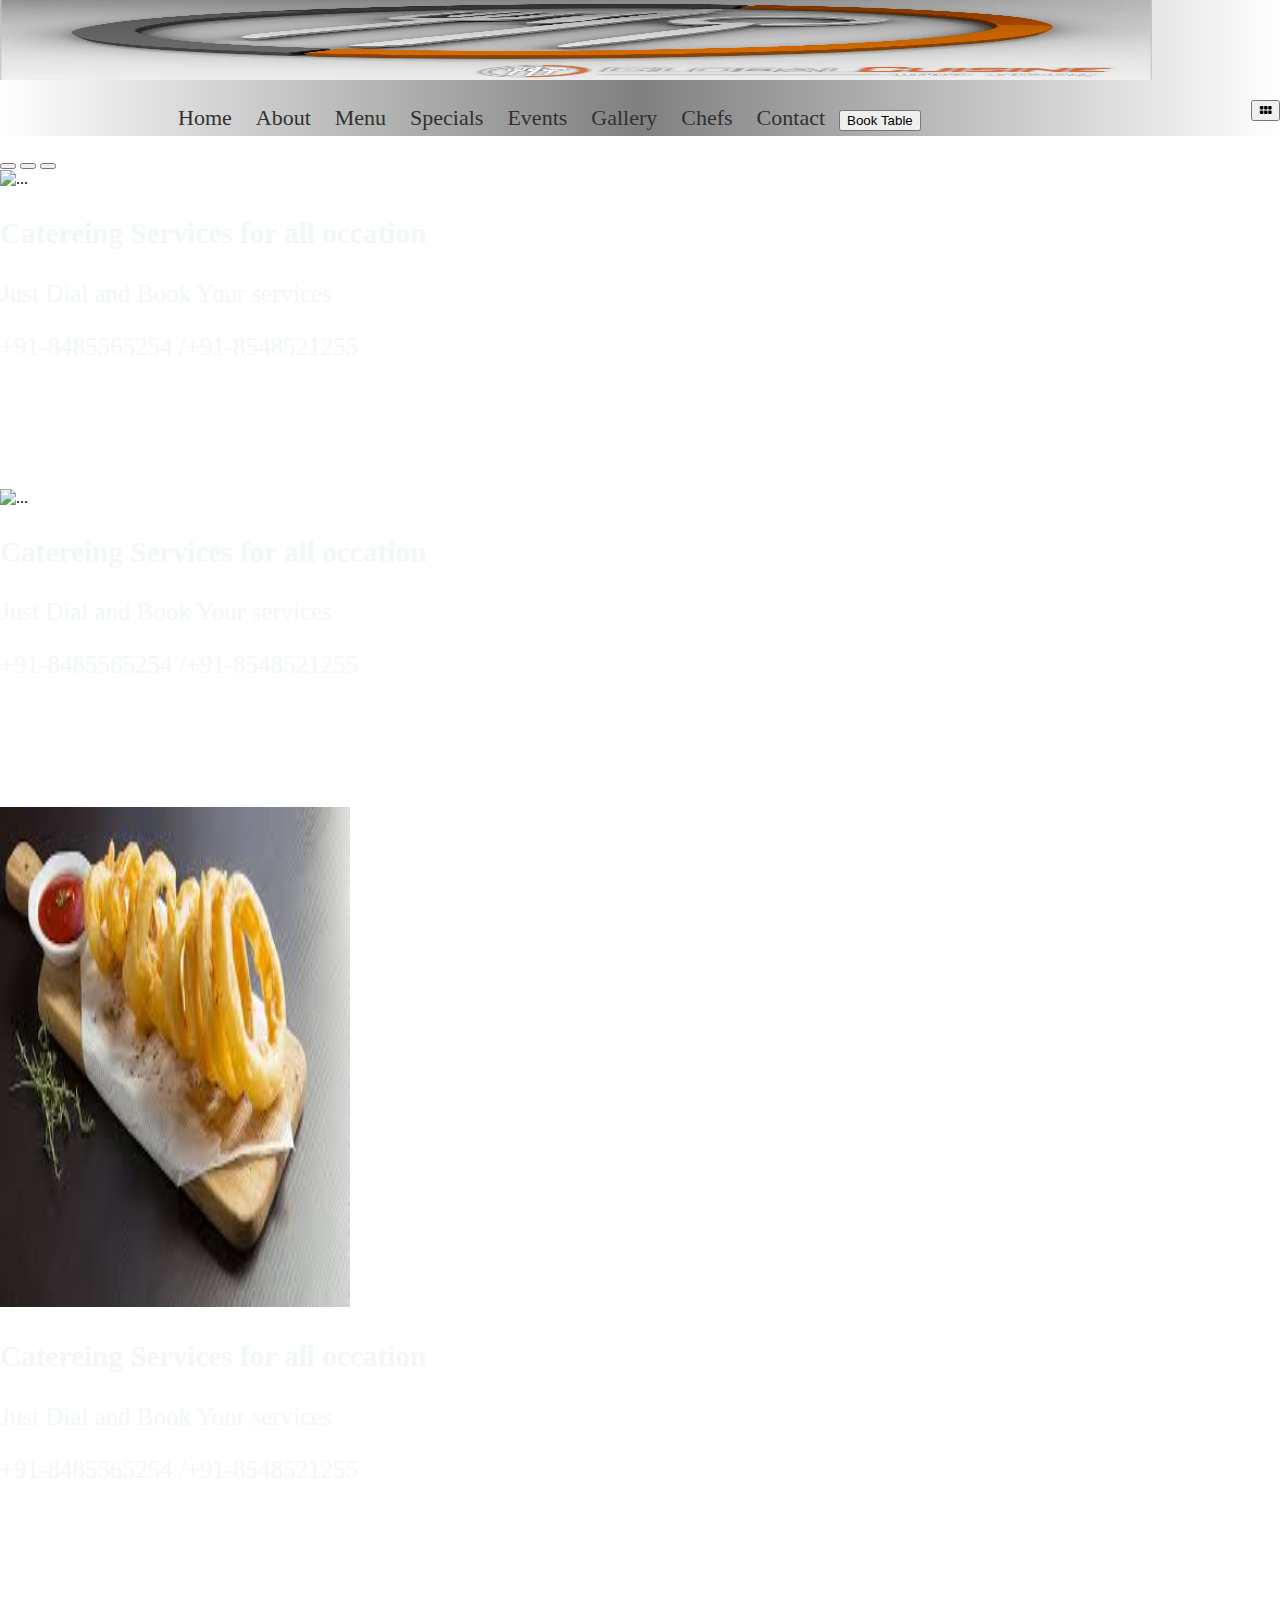
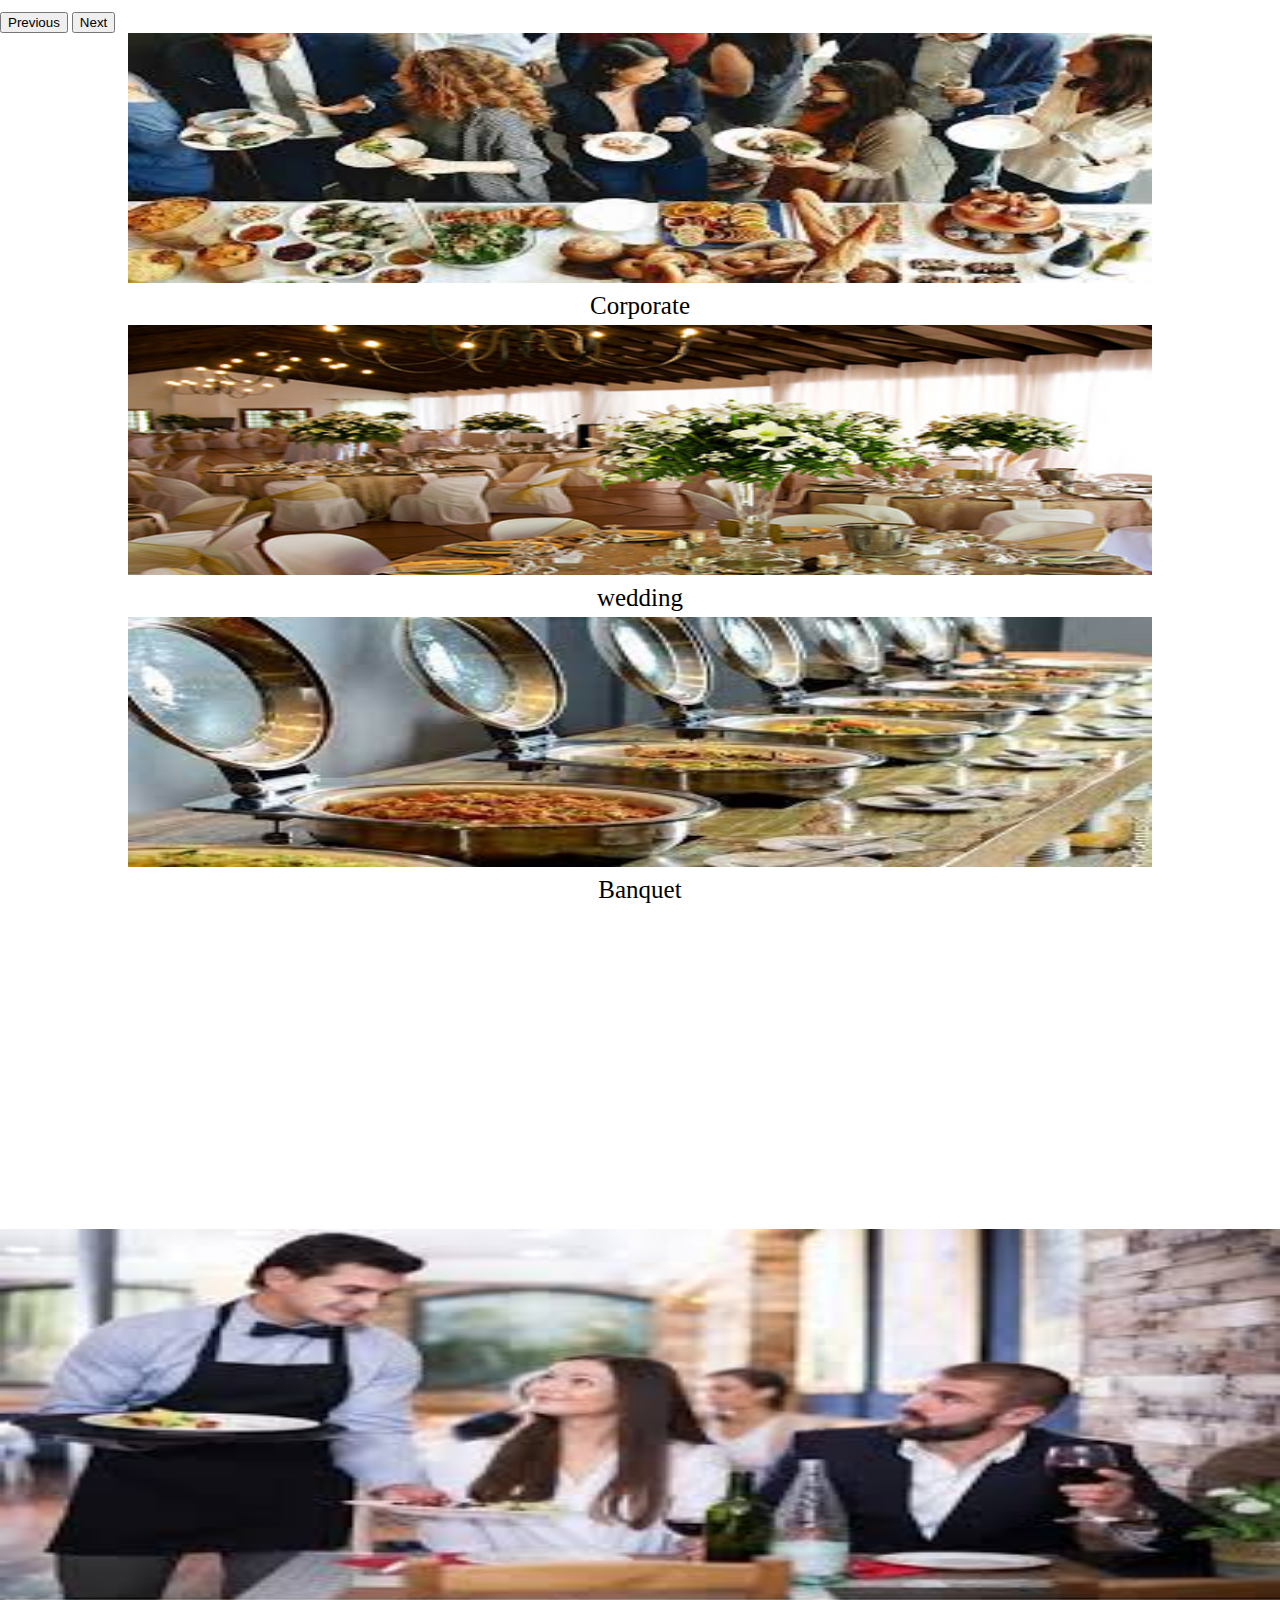
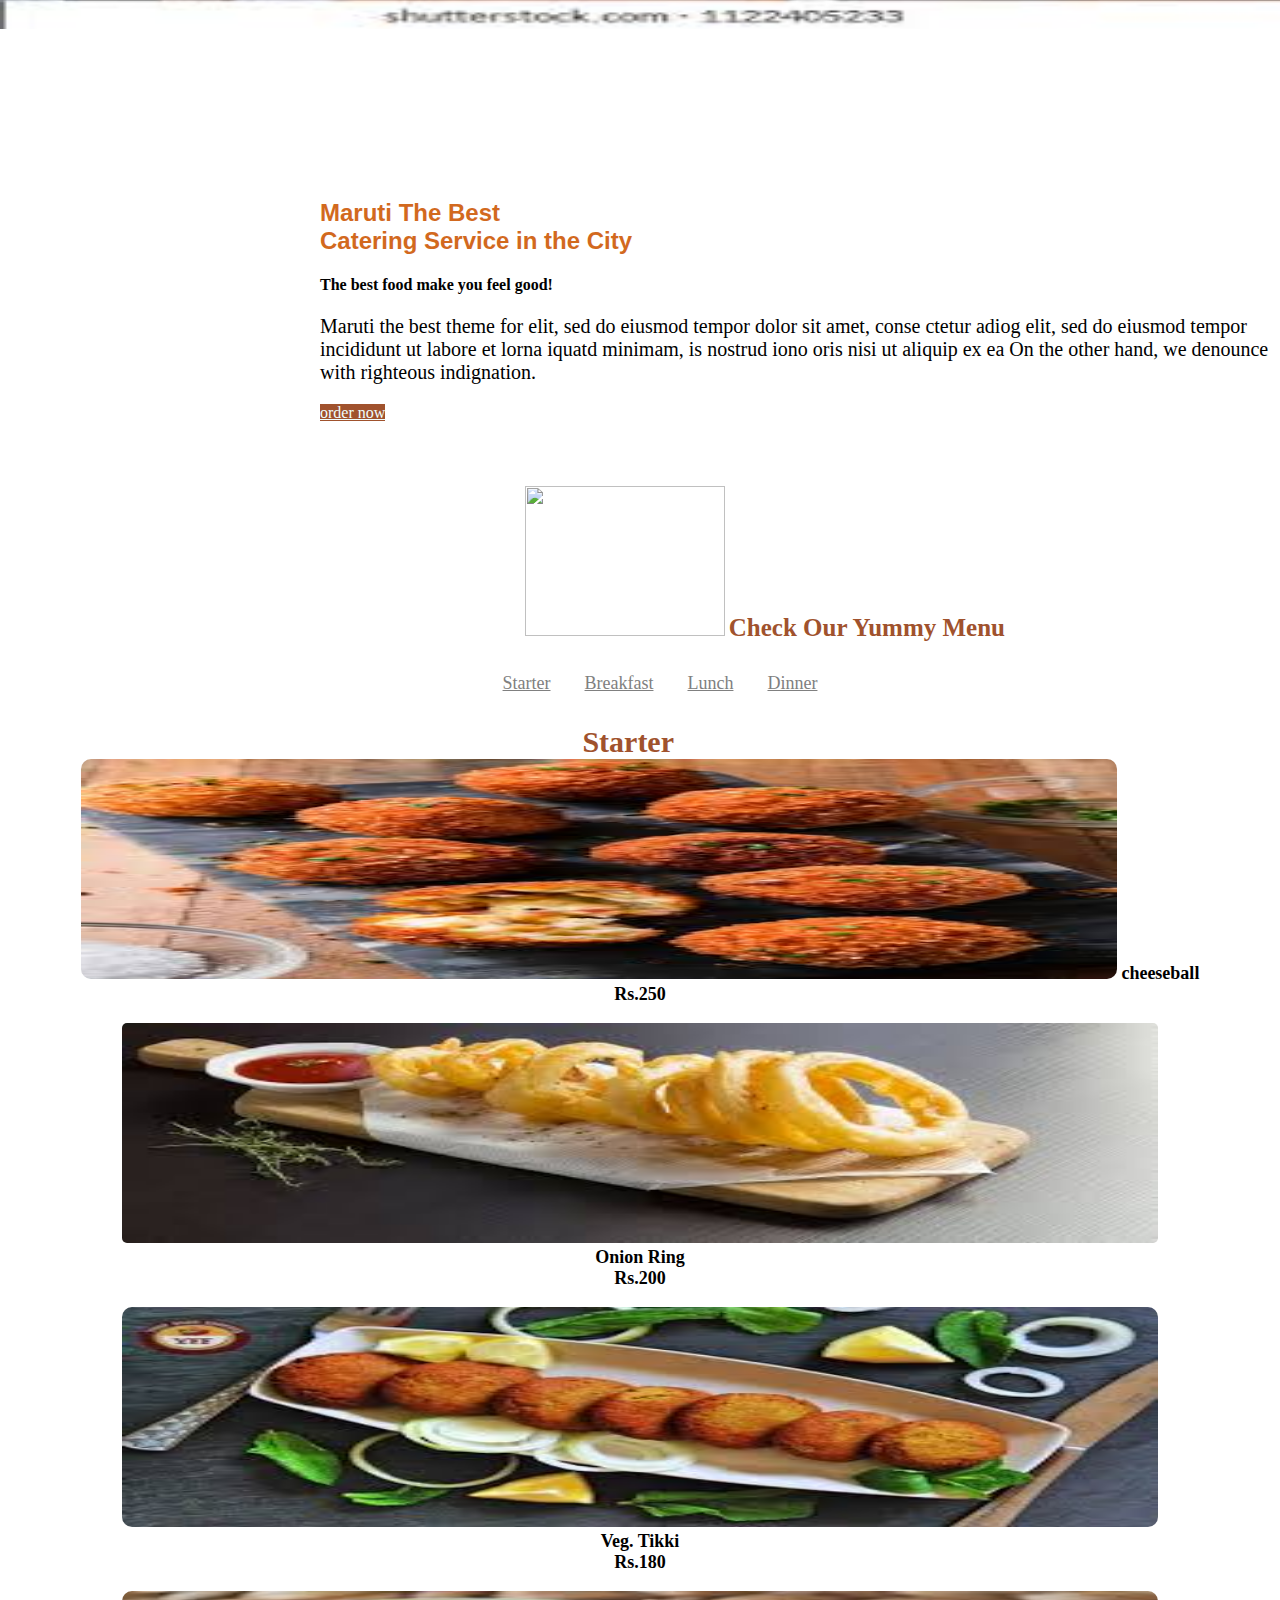
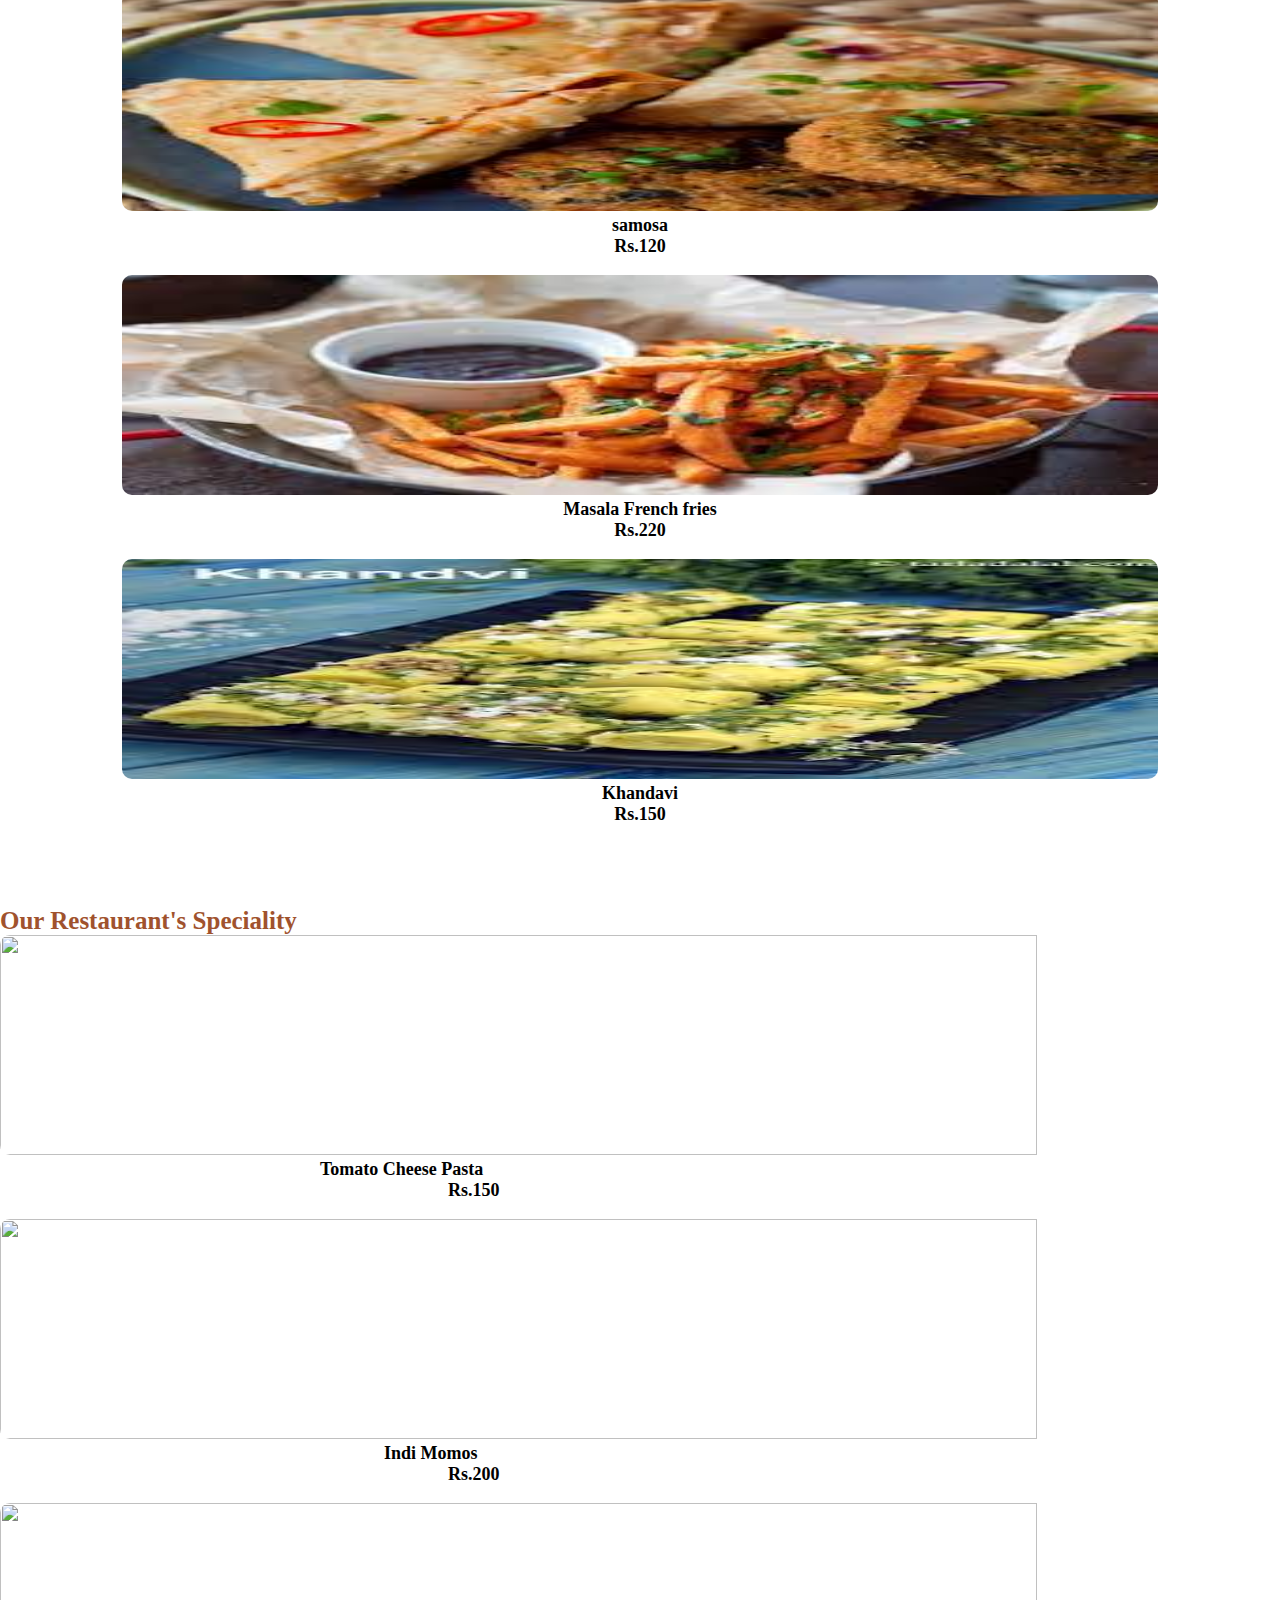
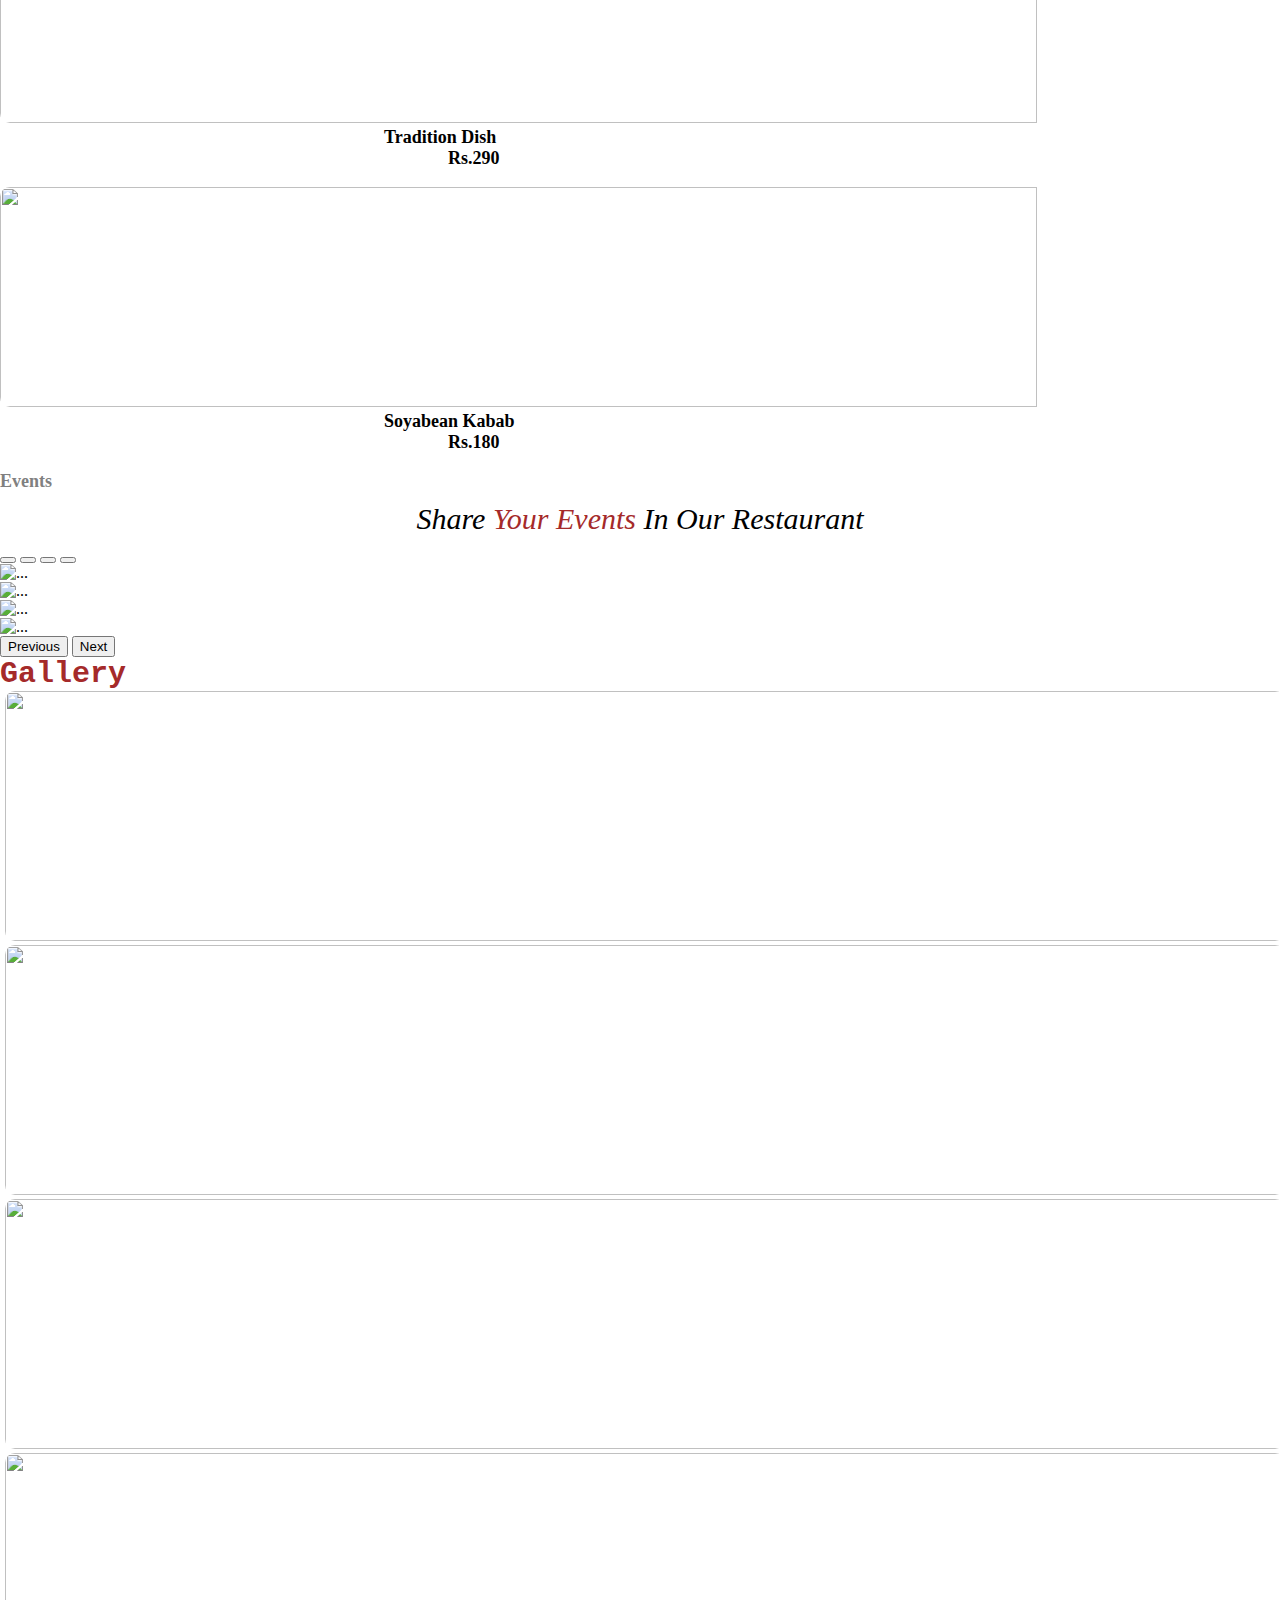
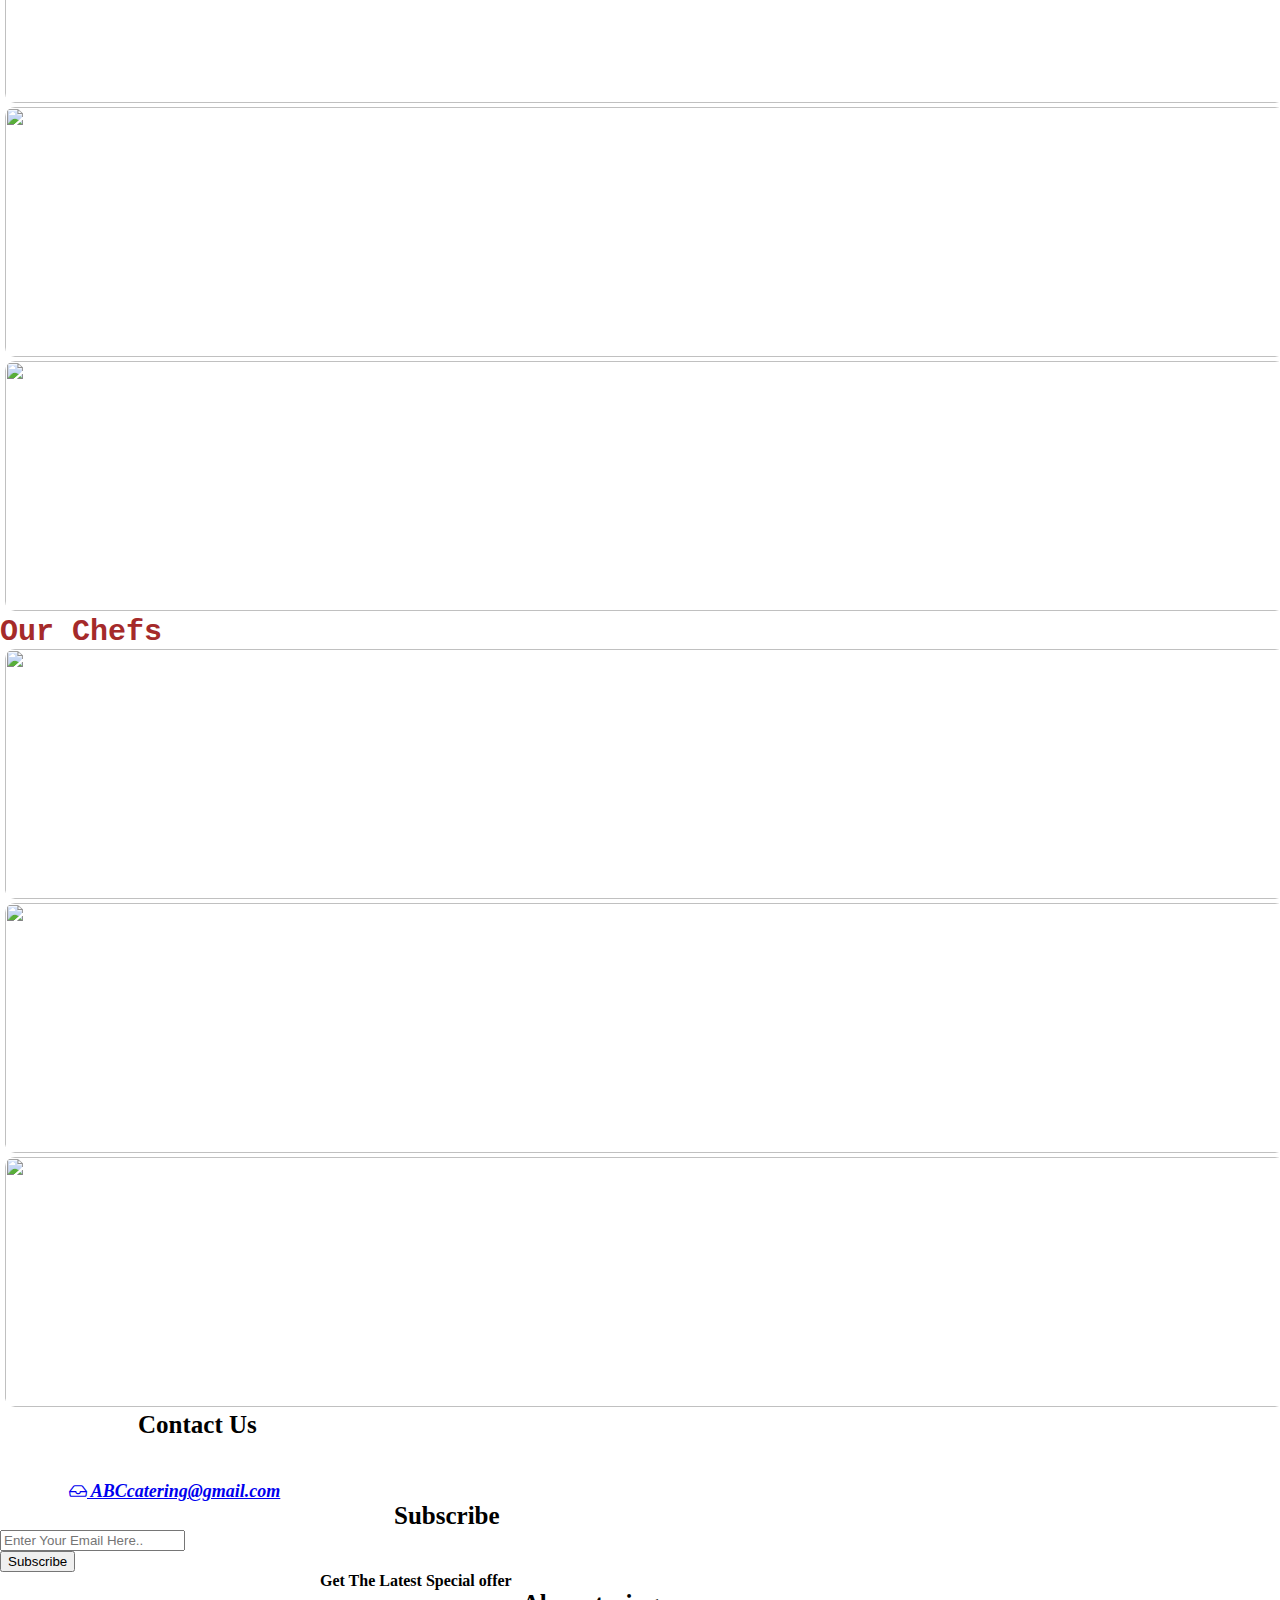
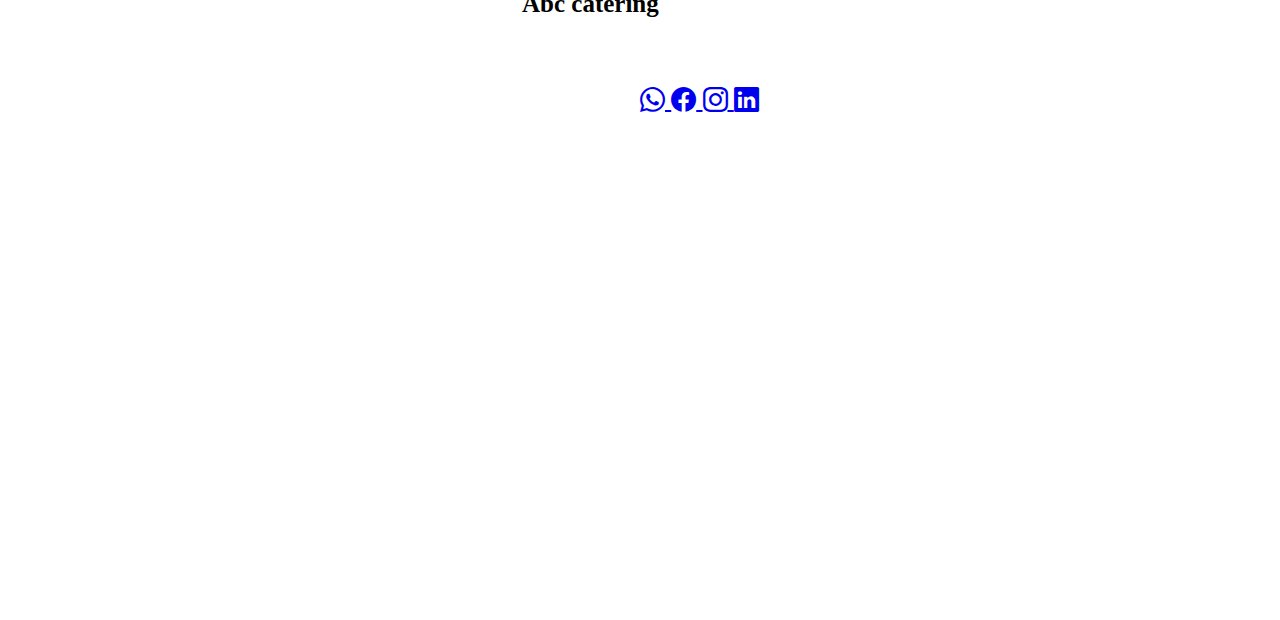
==== commit 773178cd: "Update index.html" ====
--- a/catering/index.html
+++ b/catering/index.html
@@ -15,6 +15,11 @@
     <script src="https://cdn.jsdelivr.net/npm/@popperjs/core@2.10.2/dist/umd/popper.min.js" integrity="sha384-7+zCNj/IqJ95wo16oMtfsKbZ9ccEh31eOz1HGyDuCQ6wgnyJNSYdrPa03rtR1zdB" crossorigin="anonymous"></script>
     <script src="https://cdn.jsdelivr.net/npm/bootstrap@5.1.3/dist/js/bootstrap.min.js" integrity="sha384-QJHtvGhmr9XOIpI6YVutG+2QOK9T+ZnN4kzFN1RtK3zEFEIsxhlmWl5/YESvpZ13" crossorigin="anonymous"></script>
     <script src='main.js'></script>
+  
+
+
+  
+   
 </head>
 <body>
     <!-- Header here -->
@@ -38,7 +43,7 @@
                     <li><a href="index.html">Home</a></li>
                     <li><a href="#about">About</a></li>
                     <li><a href="#menu">Menu</a></li>
-                    <li><a href="special.html">Specials</a></li>
+                    <li><a href="#special">Specials</a></li>
                     <li><a href="#event">Events</a></li>
                     <li><a href="#gallery">Gallery</a></li>
                     <li><a href="#chefs">Chefs</a></li>
@@ -68,7 +73,7 @@
         </div>
         <div class="carousel-inner">
                  <div class="carousel-item active">
-            <img src="image/12.jpg" class="d-block w-100" alt="..." width="350px" height="500px" >
+            <img src="image/frnt3.avif" class="d-block w-100" alt="..." width="350px" height="500px" >
             <div class="carousel-caption d-none d-md-block" id="caption">
               <h3>Catereing Services for all occation</h3>
               <p>Just Dial and Book Your services</p>
@@ -76,11 +81,11 @@
             </div>
           </div>
           <div class="carousel-item">
-            <img src="image/momos.jpg" class="d-block w-100" alt="..." width="350px" height="500px">
+            <img src="image/frnt5.jpg" class="d-block w-100" alt="..." width="350px" height="500px">
             <div class="carousel-caption d-none d-md-block" id="caption">
-                <h3>Catereing Services for all occation</h3>
-                <p>Just Dial and Book Your services</p>
-                <p>+91-8485565254 /+91-8548521255 </p>
+                <h3 >Catereing Services for all occation</h3>
+                <p >Just Dial and Book Your services</p>
+                <p >+91-8485565254 /+91-8548521255 </p>
             </div>
           </div>
           <div class="carousel-item">
@@ -170,13 +175,14 @@
 <section id="menu">
 <div class="container">
     <div class="card" style="border: none;">
+      <img src="image/menulogo.avif" width="200" height="150" style="margin-left: 40%;">
         <b align="center" style="color: sienna; font-size: 25px; font-family:Cambria, Cochin, Georgia, Times, 'Times New Roman', serif ;  animation: 2s alternate flipInX;">
-             Check Our Yummy Menu </b>
+             Check Our Yummy Menu  </b>
         <div class="row ">
             <div class="col-md-12  menu-list " align="center">
                 <ul>
                     <li><a href="#menu">Starter</a></li>
-                    <li><a href="">Breakfast</a></li>
+                    <li><a href="breakfastmenu.html">Breakfast</a></li>
                     <li><a href="">Lunch</a></li>
                     <li><a href="">Dinner</a></li>
                 </ul>
@@ -185,45 +191,45 @@
     <div class="card-body">
         <b style=" margin-left: 45%; color: sienna; font-size: 30px; font-family:Cambria, Cochin, Georgia, Times, 'Times New Roman', serif ;">
             Starter </b>
-            <div class="row">
-                <div class="col-md-4  p-2 mt-3">
+            <div class="row mt-3">
+                <div class="col-md-4 ">
                  <center>
-                    <img src="image/cheesball.jpg" class="img-fluid" style="width:80%; height: 200px; border-radius: 10px;">
+                    <img src="image/cheesball.jpg"  style="width:90%; height: 220px; border-radius: 10px;">
                     <b style="font-size: 18px;">cheeseball</b><br>
                     <b style="font-size: 18px;">Rs.250 </b><br><br>
                 </center>  
                 </div>
-                <div class="col-md-4  p-2 mt-2">
-                    <center>
-                       <img src="image/m4.jpg" class="img-fluid" style="width:80%; height: 200px; border-radius: 10px;"><br>
+                <div class="col-md-4">
+                    <center>
+                       <img src="image/m4.jpg"  style="width:90%; height: 220px; border-radius: 5px;"><br>
                        <b style="font-size: 18px;">Onion Ring</b><br>
                        <b style="font-size: 18px;">Rs.200 </b><br><br>
                    </center>  
                    </div>
-                   <div class="col-md-4  p-2 mt-2">
-                    <center>
-                       <img src="image/cutlets.jpg" class="img-fluid" style="width:80%; height: 200px; border-radius: 10px;"><br>
+                   <div class="col-md-4">
+                    <center>
+                       <img src="image/cutlets.jpg"  style="width:90%; height: 220px; border-radius: 10px;"><br>
                        <b style="font-size: 18px;"> Veg. Tikki</b><br>
                        <b style="font-size: 18px;">Rs.180 </b><br><br>
                    </center>  
                    </div>
-                   <div class="col-md-4  p-2 mt-2">
-                    <center>
-                       <img src="image/smosa1.jpg" class="img-fluid" style="width:80%; height: 200px; border-radius: 10px;"><br>
+                   <div class="col-md-4">
+                    <center>
+                       <img src="image/smosa1.jpg" style="width:90%; height: 220px; border-radius: 10px;"><br>
                        <b style="font-size: 18px;"> samosa</b><br>
                        <b style="font-size: 18px;">Rs.120 </b><br><br>
                    </center>  
                    </div>
-                   <div class="col-md-4  p-2 mt-2">
-                    <center>
-                       <img src="image/fries.jpg" class="img-fluid" style="width:80%; height: 200px; border-radius: 10px;"><br>
+                   <div class="col-md-4">
+                    <center>
+                       <img src="image/fries.jpg"  style="width:90%; height: 220px;; border-radius: 10px;"><br>
                        <b style="font-size: 18px;"> Masala French fries </b><br>
                        <b style="font-size: 18px;">Rs.220 </b><br><br>
                    </center>  
                    </div>
-                   <div class="col-md-4  p-2 mt-2">
-                    <center>
-                       <img src="image/khndvi.jpg" class="img-fluid" style="width:80%; height: 200px; border-radius: 10px;"><br>
+                   <div class="col-md-4">
+                    <center>
+                       <img src="image/khndvi.jpg"  style="width:90%; height: 220px; border-radius: 10px;"><br>
                        <b style="font-size: 18px;"> Khandavi</b><br>
                        <b style="font-size: 18px;">Rs.150 </b><br><br>
                    </center>  
@@ -232,6 +238,47 @@
     </div>
 </div>
 </section>
+
+<!-- Special menu start here -->
+<section id="special">
+  <div class="container">
+    <div class="card" style="border: none;">
+        <b align="center" style="color: sienna; font-size: 25px; font-family:Cambria, Cochin, Georgia, Times, 'Times New Roman', serif ;  animation: 2s alternate flipInX;">
+              Our Restaurant's Speciality </b>
+        <div class="row mt-5">
+          <div class="col-md-6">
+            <img src="image/tomato chees pasta.jpg"  style="width:90%; height: 220px; border-radius: 10px;"><br>
+            <b style="font-size: 18px; margin-left: 25%;"> Tomato Cheese Pasta</b><br>
+            <b style="font-size: 18px; margin-left: 35%;">Rs.150 </b><br><br>
+        </center>  
+        </div>
+        
+        <div class="col-md-6">
+          <img src="image/momos.webp"  style="width:90%; height: 220px; border-radius: 10px;"><br>
+          <b style="font-size: 18px; margin-left: 30%;"> Indi Momos</b><br>
+          <b style="font-size: 18px; margin-left: 35%;">Rs.200 </b><br><br>
+      </center>  
+      </div>
+
+      <div class="col-md-6">
+        <img src="image/traditional dish.jpg"  style="width:90%; height: 220px; border-radius: 10px;"><br>
+        <b style="font-size: 18px; margin-left: 30%;"> Tradition Dish</b><br>
+        <b style="font-size: 18px; margin-left: 35%;">Rs.290 </b><br><br>
+    </center>  
+    </div>  
+
+  <div class="col-md-6">
+      <img src="image/soyabean kabab.jpg"  style="width:90%; height: 220px; border-radius:10px;"><br>
+      <b style="font-size: 18px; margin-left: 30%;"> Soyabean Kabab</b><br>
+      <b style="font-size: 18px; margin-left: 35%;">Rs.180 </b><br><br>
+  </center>  
+  </div>
+
+</div>
+</div>
+</div>
+</section>
+
 
 <!-- event start here -->
 <section id="event">
@@ -242,23 +289,25 @@
          <p align="center" style="font-size: 30px; margin: 10px; font-family: cursive; font-style: italic;"> Share <span style="color: brown;">Your Events </span>In Our Restaurant </p>
     </div>
 
-    
-
-    <!-- <div id="carouselExampleIndicators" class="carousel slide" data-bs-ride="carousel">
+    <div id="carouselExampleIndicators" class="carousel slide" data-bs-ride="carousel">
         <div class="carousel-indicators">
           <button type="button" data-bs-target="#carouselExampleIndicators" data-bs-slide-to="0" class="active" aria-current="true" aria-label="Slide 1"></button>
           <button type="button" data-bs-target="#carouselExampleIndicators" data-bs-slide-to="1" aria-label="Slide 2"></button>
           <button type="button" data-bs-target="#carouselExampleIndicators" data-bs-slide-to="2" aria-label="Slide 3"></button>
+          <button type="button" data-bs-target="#carouselExampleIndicators" data-bs-slide-to="3" aria-label="Slide 4"></button>
         </div>
         <div class="carousel-inner">
           <div class="carousel-item active">
-            <img src="image/birthday.jfif" class="d-block w-100" alt="..." width="200%" height="350px">
+            <img src="image/event1.jpg" class="d-block w-100" alt="..." width="200%" height="420px">
           </div>
           <div class="carousel-item">
-            <img src="image/frndseve.jfif" class="d-block w-100" alt="..."  width="200%" height="350px">
+            <img src="image/event2.jpg" class="d-block w-100" alt="..."  width="200%" height="420px">
           </div>
           <div class="carousel-item">
-            <img src="image/special.jfif" class="d-block w-100" alt="..."  width="200%" height="350px">
+            <img src="image/event3.jpg" class="d-block w-100" alt="..."  width="200%" height="420px">
+          </div>
+          <div class="carousel-item">
+            <img src="image/event4.jpg" class="d-block w-100" alt="..."  width="200%" height="420px">
           </div>
         </div>
         <button class="carousel-control-prev" type="button" data-bs-target="#carouselExampleIndicators" data-bs-slide="prev">
@@ -270,7 +319,6 @@
           <span class="visually-hidden">Next</span>
         </button>
       </div>
- -->
 
 </div>
 </div>
@@ -280,50 +328,107 @@
 <section id="gallery">
 <div class="container">
     <div class="row">
-        <b align="center" style="color: brown; font-size: 30px; font-family:monospace; margin-top:20% ;"> Gallery</b><br>
+        <b align="center" style="color: brown; font-size: 30px; font-family:monospace; margin-top:10% ;"> Gallery</b><br>
     
         <div class="col-md-4 mt-5">
             <center>
-               <img src="image/birthday.jfif" class="img-fluid" style="width:100%; height: 250px; border-radius: 10px;">
+               <img src="image/birthday.jpg" class="img-fluid" style="width:100%; height: 250px; border-radius: 10px;">
            </center>  
            </div>
            <div class="col-md-4 mt-5">
                <center>
-                  <img src="image/special.jfif" class="img-fluid" style="width:100%; height: 250px; border-radius: 10px; "><br>
+                  <img src="image/g1.jpg" class="img-fluid" style="width:100%; height: 250px; border-radius: 10px; "><br>
                 </center>  
               </div> 
               <div class="col-md-4 mt-5">
                 <center>
-                   <img src="image/frnd.jfif" class="img-fluid" style="width:100%; height: 250px; border-radius: 10px; "><br>
+                   <img src="image/frndprty.jpg" class="img-fluid" style="width:100%; height: 250px; border-radius: 10px; "><br>
                  </center>  
                </div> 
                <div class="col-md-4 mt-5">
                 <center>
-                   <img src="image/mrg.jfif" class="img-fluid" style="width:100%; height: 250px; border-radius: 10px;">
+                   <img src="image/g3.jpg" class="img-fluid" style="width:100%; height: 250px; border-radius: 10px;">
                </center>  
                </div>
                <div class="col-md-4 mt-5">
                    <center>
-                      <img src="image/frndseve.jfif" class="img-fluid" style="width:100%; height: 250px; border-radius: 10px; "><br>
+                      <img src="image/mrg1.jpg" class="img-fluid" style="width:100%; height: 250px; border-radius: 10px; "><br>
                     </center>  
                   </div> 
                   <div class="col-md-4 mt-5">
                     <center>
-                       <img src="image/special.jfif" class="img-fluid" style="width:100%; height: 250px; border-radius: 10px; "><br>
+                       <img src="image/bday.jpg" class="img-fluid" style="width:100%; height: 250px; border-radius: 10px; "><br>
                      </center>  
                    </div> 
-
-
-
-
-        </div>
-    </div>
-</div>
-</section>
-
+        </div>
+    </div>
+</div>
+</section>
+
+<!-- Chefs part start here -->
+<section id="chefs">
+  <div class="container">
+      <div class="row">
+          <b align="center" style="color: brown; font-size: 30px; font-family:monospace; margin-top:10% ; "> Our Chefs </b><br>
+      
+          <div class="col-md-4 mt-3">
+              <center>
+                 <img src="image/chef1.webp" class="img-fluid" style="width:100%; height: 250px; border-radius: 10px;">
+             </center>  
+          </div>
+          <div class="col-md-4 mt-3">
+            <center>
+               <img src="image/chef2.avif" class="img-fluid" style="width:100%; height: 250px; border-radius: 10px;">
+           </center>  
+        </div>
+        <div class="col-md-4 mt-3">
+          <center>
+             <img src="image/chef3.jpg" class="img-fluid" style="width:100%; height: 250px; border-radius: 10px;">
+         </center>  
+      </div>
+
+     </div>
+  </div>
+ </section>
+
+
+ <section id="above-footer">
+  <div class="container-fluid bg-secondary p-3 mt-5">
+    <div class="row">
+    <div class="col-md-3  m-0">
+       <b align="center" style="font-size: 25px; margin-left: 10%; padding: 10px;">Contact Us</b><br>   
+       <b style="margin-left: 5%; padding: 5px; color: white; font-size: 18px;"> Street No.1 ,Rajkot</b><br>
+       <b style="margin-left: 5%; padding: 5px; color: white;font-size: 18px;"> Mo.No : 9756894512</b><br>
+       <b style="margin-left: 5%; padding: 5px; color: white;font-size: 18px;"> <a href="#" class="inbox"><i class="bi bi-inbox"> ABCcatering@gmail.com</i></a></b>
+    </div>
+
+   <div class="col-md-4 ">
+      <b align="center" style="font-size: 25px; margin-left: 30%; padding: 10px;"> Subscribe</b><br> 
+      <input type="text"  name="nm" placeholder="Enter Your Email Here.." class="sub" ><br>
+      <input type="button" name="sub" value="Subscribe" class="btn1"><br>
+      <b align="center" style="margin-left: 25%;"> Get The Latest Special offer </b>
+       
+    </div>
+    <div class="col-md-4 ">
+      <b align="center" style="font-size: 25px; margin-left: 40%; padding: 10px;"> Abc catering </b><br> <br>
+      <p align="center" style="margin-left: 25%; color: white; "> 
+        Dear guests, you are welcomed to dine with us at Foxe restaurant.Have a pleasant dining experience. </p>
+       <b style="margin-left: 50%; color: white; font-size: 25px;">
+        <a href="#"> <i class="bi bi-whatsapp"></i>  <i class="bi bi-facebook"></i>
+       <i class="bi bi-instagram"></i>  <i class="bi bi-linkedin"></i></b></a>
+    </div>
+
+
+</div>
+<div class="row mt-5" >
+
+    <iframe src="https://www.google.com/maps/embed?pb=!1m18!1m12!1m3!1d3671.0319060691886!2d72.51173361428313!3d23.059291820742708!2m3!1f0!2f0!3f0!3m2!1i1024!2i768!4f13.1!3m3!1m2!1s0x395e9cab3aba1883%3A0x779827bd35ecc8b9!2sShree%20Maruti%20Nandan%20Kathiyawadi%20Restaurant!5e0!3m2!1sen!2sin!4v1676971574264!5m2!1sen!2sin" width="450" height="450" style="border:0;" allowfullscreen="" loading="lazy" referrerpolicy="no-referrer-when-downgrade"></iframe>
+  </div>
+  </div>
+</section>
 
 <section id="footer">
-    <div class="container-fluid bg-dark p-3 mt-1">
+    <div class="container-fluid bg-secondary p-1  ">
 <p align="center" style="color: white;">Copyright@  2023 Maruti catering LLc.</p>
     </div>
 </section>
--- a/catering/style.css
+++ b/catering/style.css
@@ -105,14 +105,31 @@
     color: gray;
     text-decoration: underline 1px gray;
  }   
- 
+ .img-fluid
+ {
+    margin: 0;
+    padding: 0;
+    margin-left: 5px;
+    animation: 2s alternate fadeInUp;
+ }
+ .img-fluid:hover
+ {
+        -ms-transform: scale(1.3); /* IE 9 */
+        -webkit-transform: scale(1.3); /* Safari 3-8 */
+        transform: scale(1.3); 
+ }
+ .navbar-toggler
+ {
+    float:right;
+ }
+
 @media only screen and (min-width:320px) and (max-width:480px)
 {
 
-
     .navbar-link li 
     {
-        display: block;
-        
+        display:block;
+ 
     }
-}+ 
+}
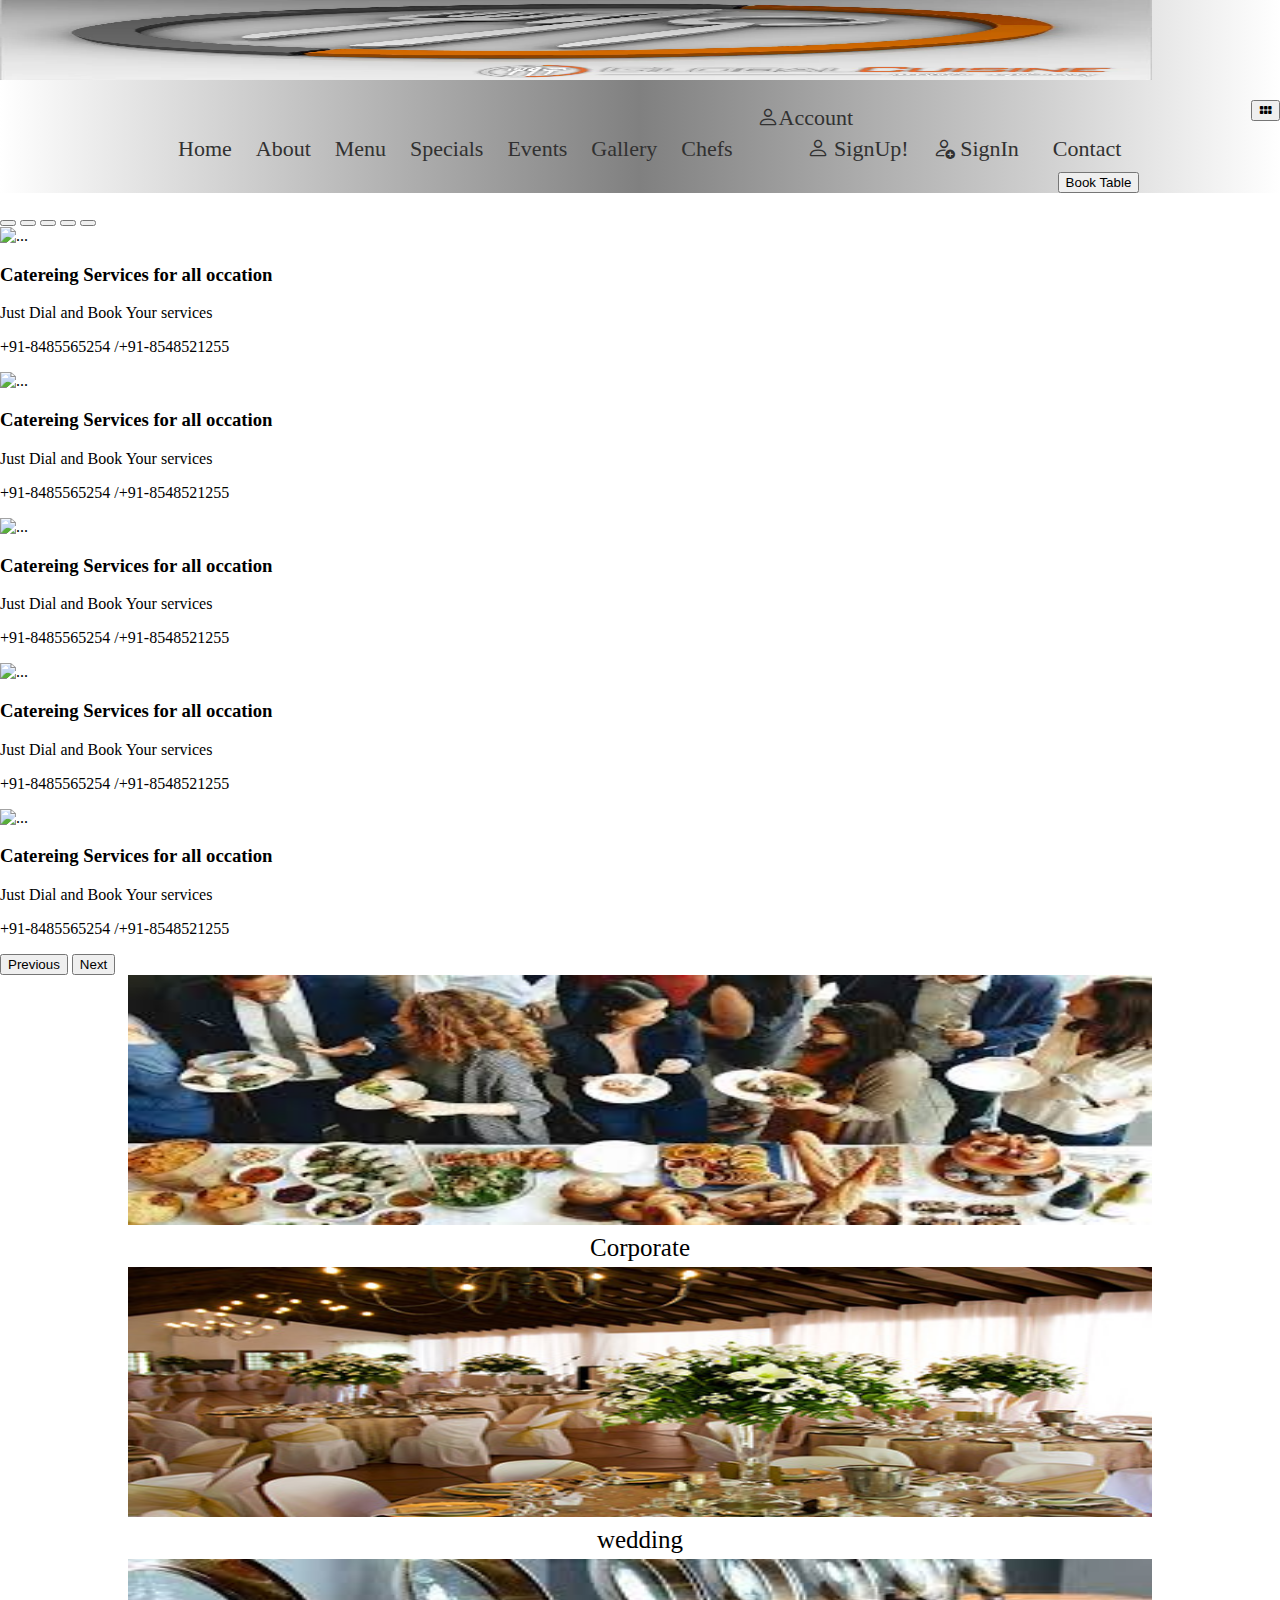
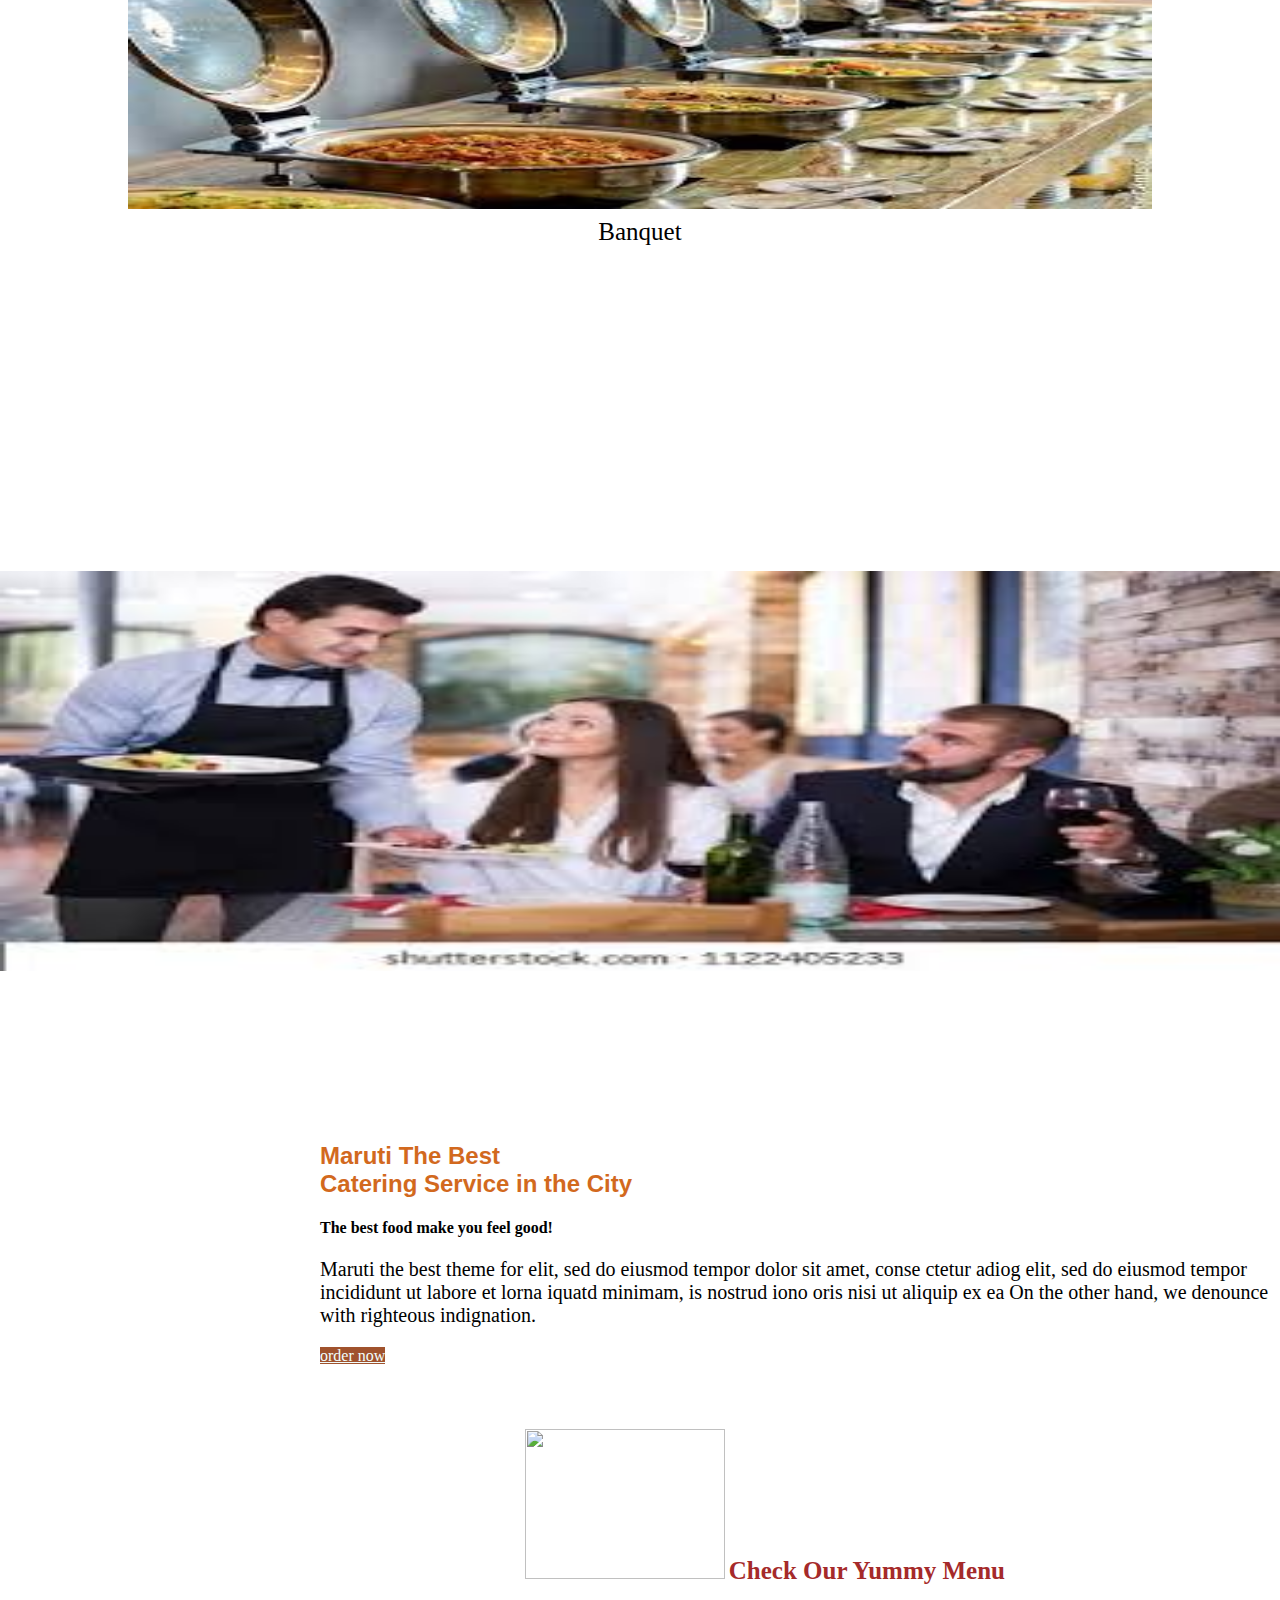
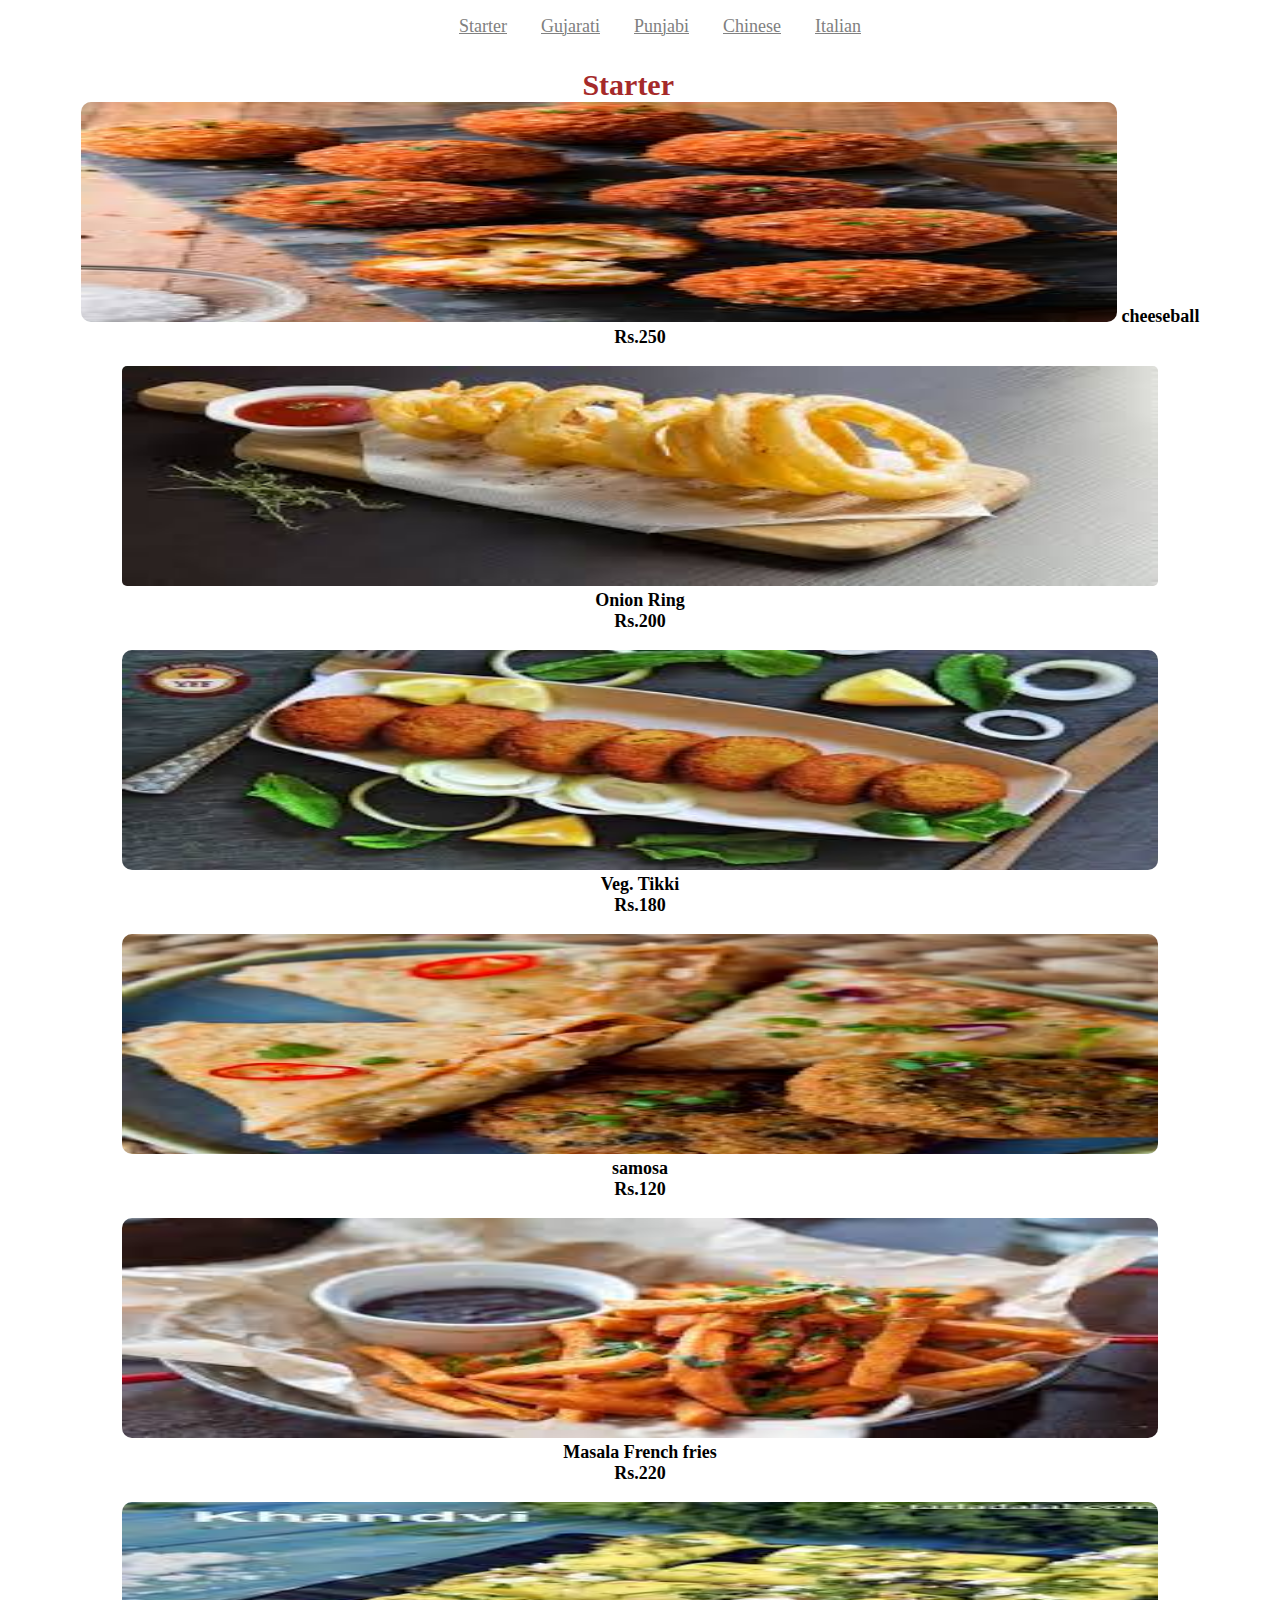
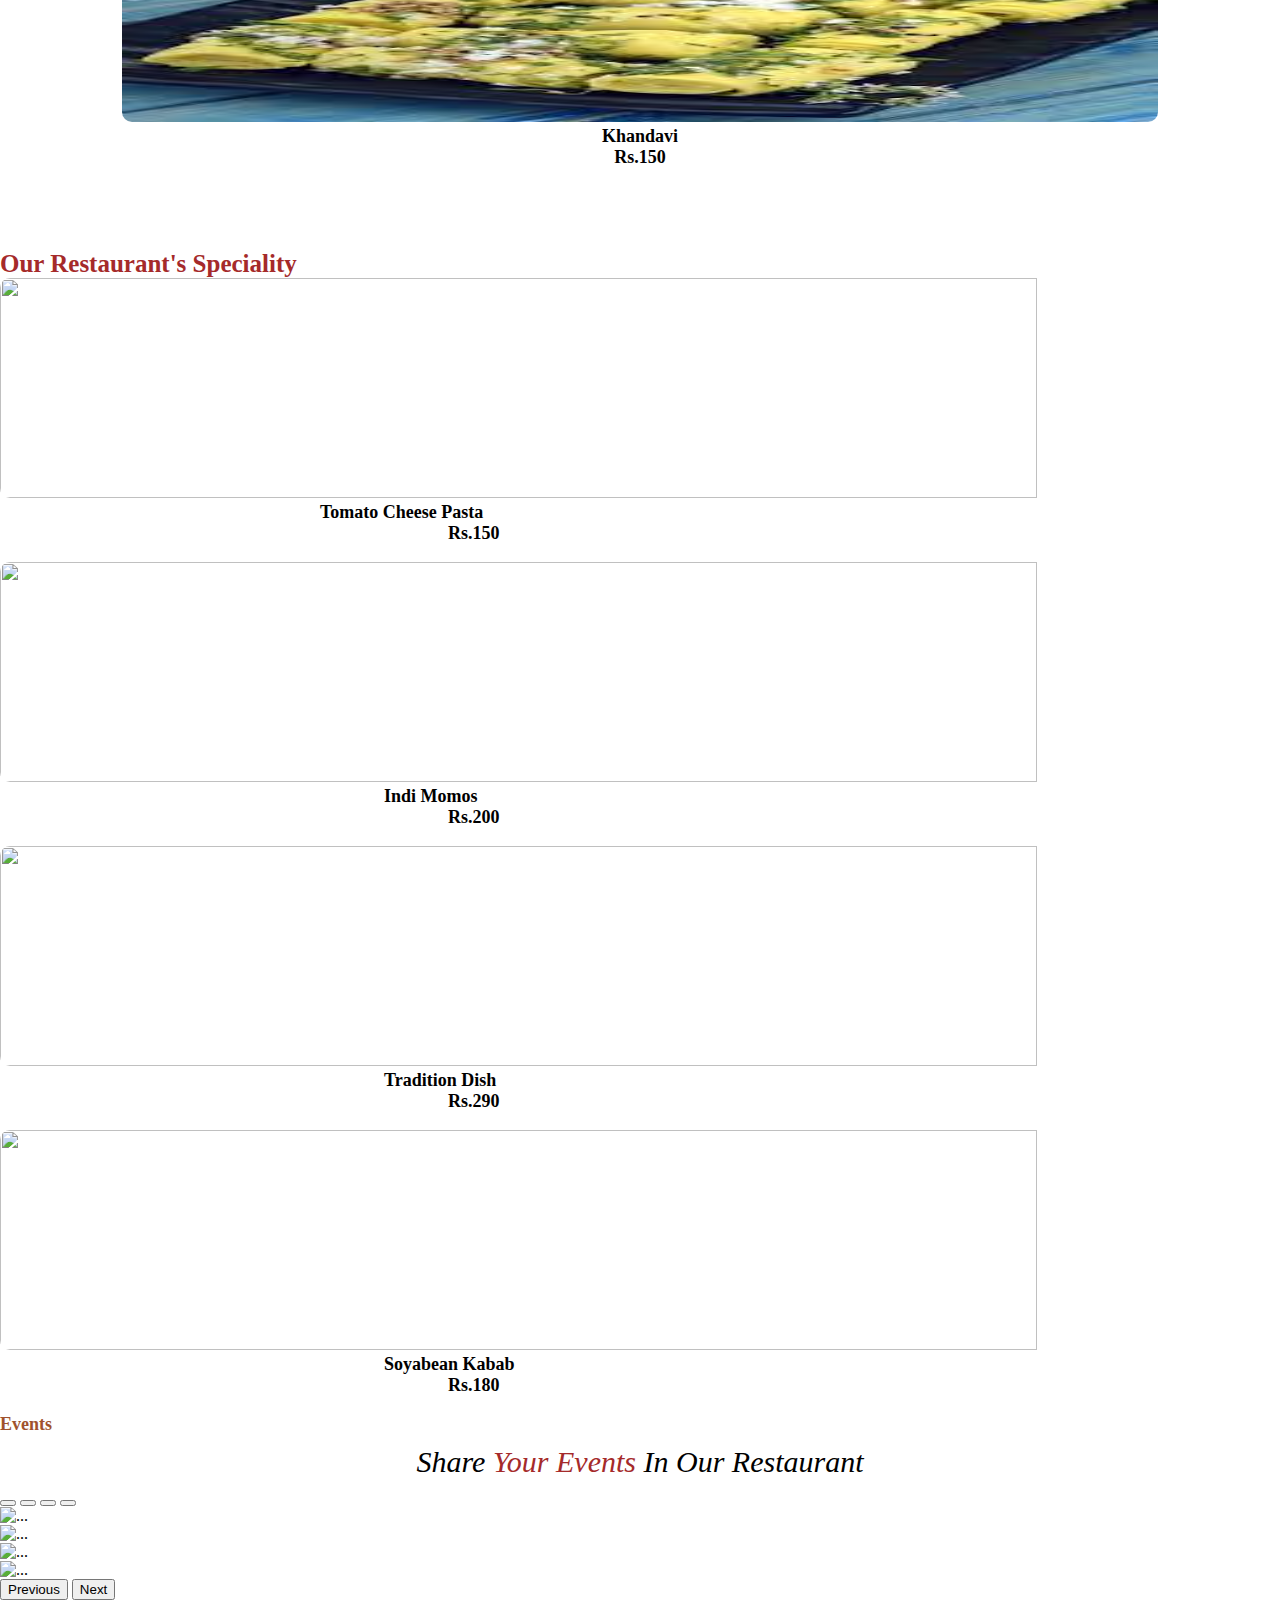
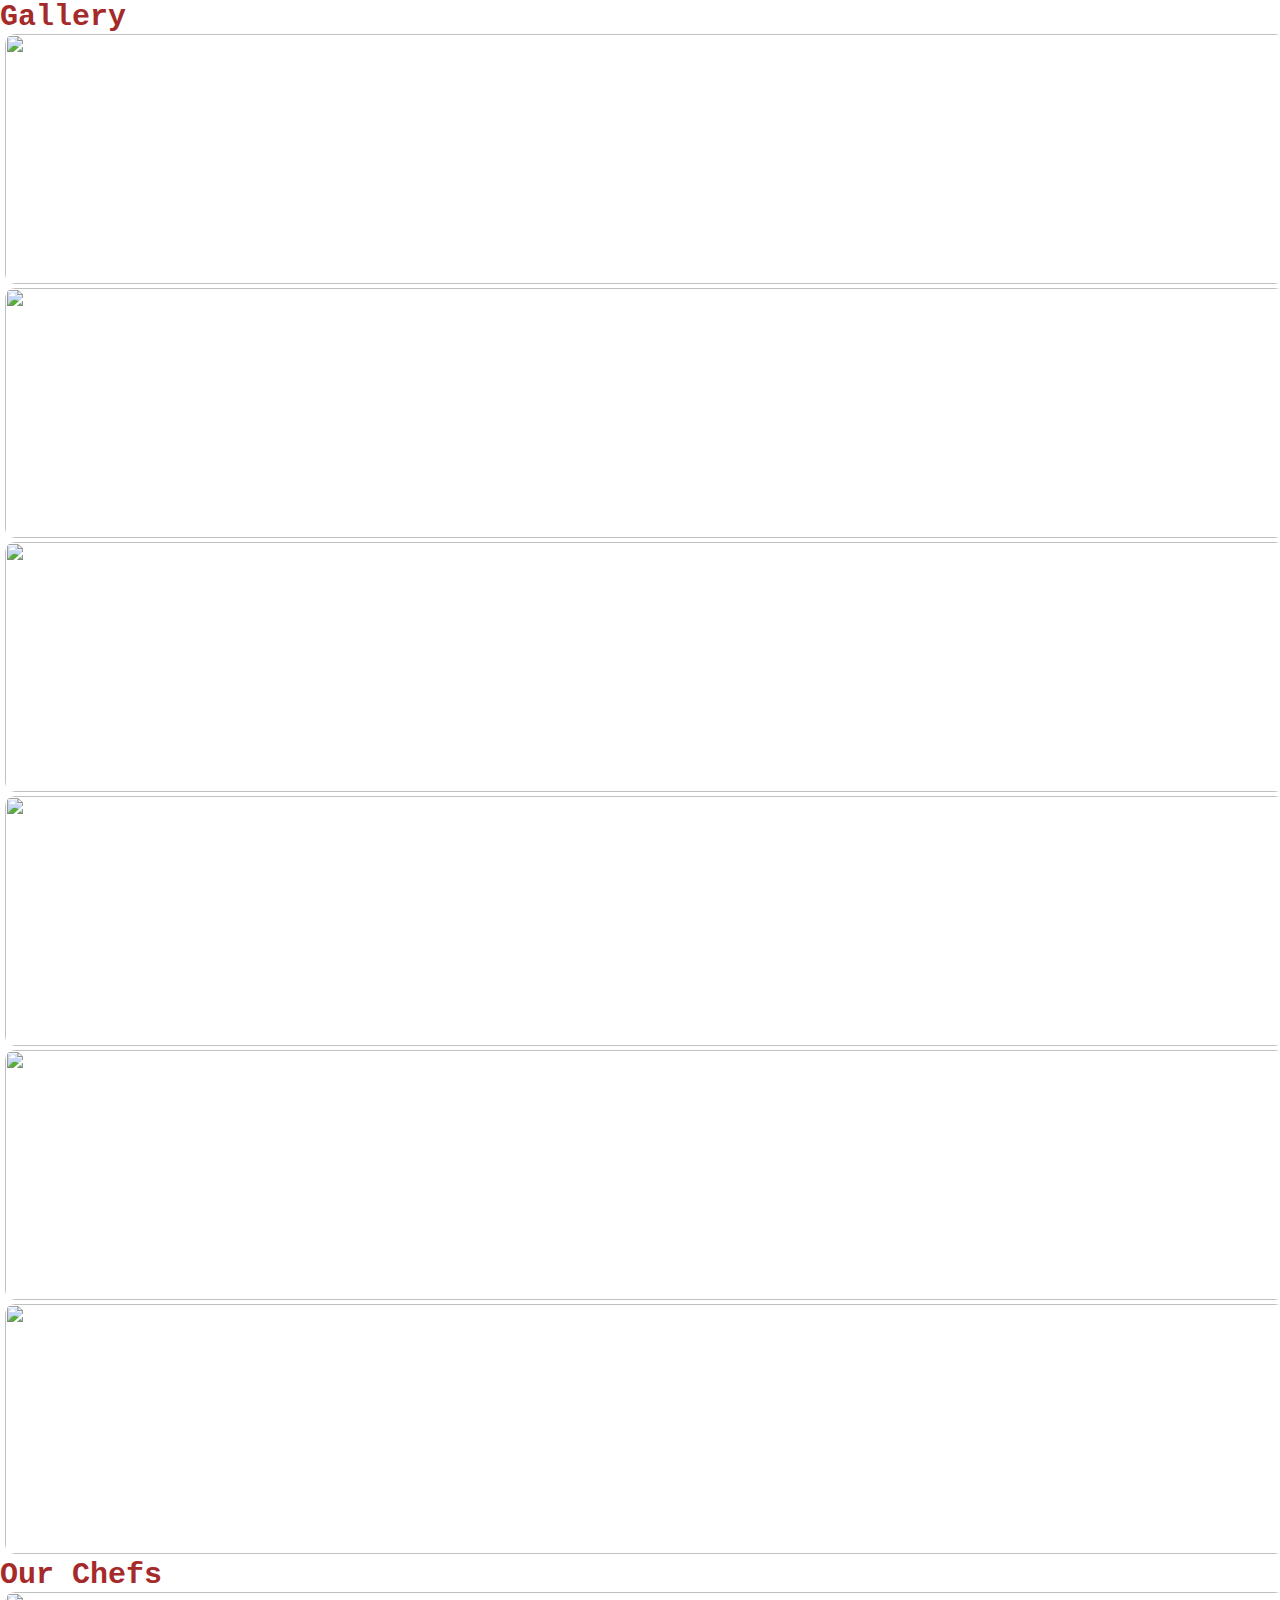
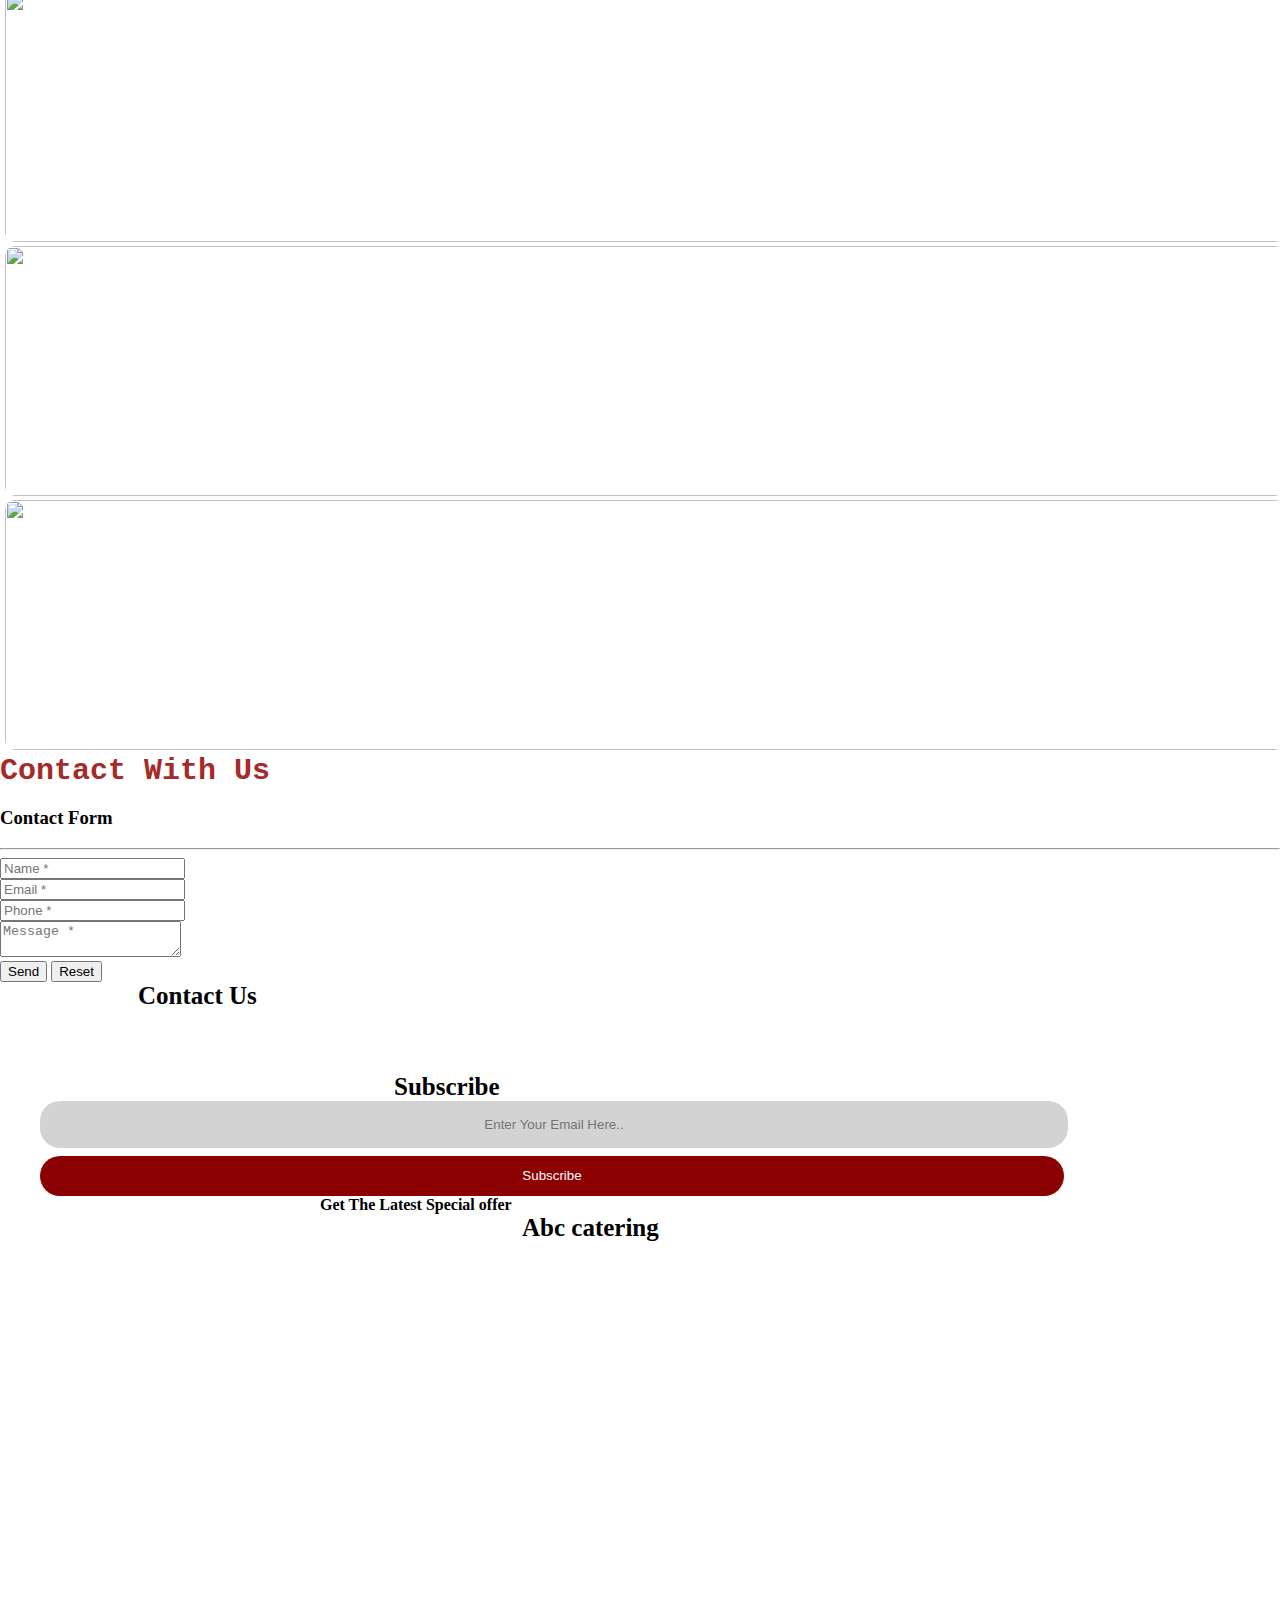
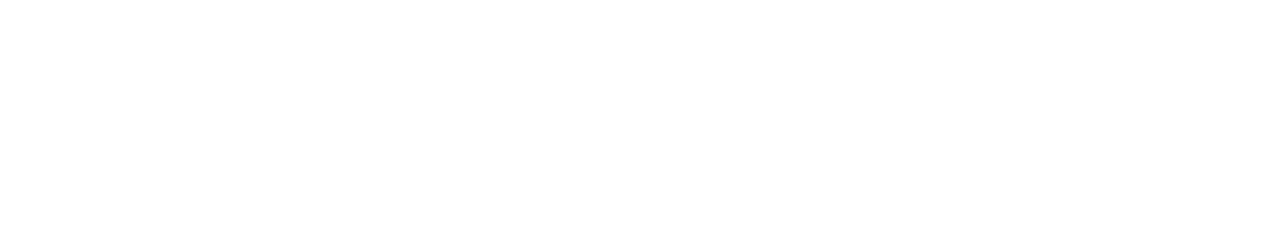
==== commit 8bb04da8: "Update index.html" ====
--- a/catering/index.html
+++ b/catering/index.html
@@ -47,8 +47,16 @@
                     <li><a href="#event">Events</a></li>
                     <li><a href="#gallery">Gallery</a></li>
                     <li><a href="#chefs">Chefs</a></li>
-                    <li><a href="#contact">Contact</a></li>
-                    <button type="button" class="btn btn-danger btn-md ms-5">Book Table</button>
+                    <li class="dropdown"><a class="dropdown-toggle text-dark" data-bs-toggle="dropdown" href="#"> <i class="bi bi-person"></i>Account</a>  
+                      <ul class="dropdown-menu">
+                        <li> <a href="Register.html"> <i class="bi bi-person "></i> SignUp! </a></li>
+                        <li> <a href="login.html" class="bi bi-person-add"> SignIn </a></li>
+                      </ul>
+                    
+                    </li>
+                    <li><a href="#contc">Contact</a></li>
+                    <div class="bktbl">
+                    <button type="button" class="btn btn-danger btn-md ms-5">Book Table</button></div>
                 </ul>
                 
                 
@@ -70,14 +78,40 @@
           <button type="button" data-bs-target="#carouselExampleCaptions" data-bs-slide-to="0" class="active" aria-current="true" aria-label="Slide 1"></button>
           <button type="button" data-bs-target="#carouselExampleCaptions" data-bs-slide-to="1" aria-label="Slide 2"></button>
           <button type="button" data-bs-target="#carouselExampleCaptions" data-bs-slide-to="2" aria-label="Slide 3"></button>
+          <button type="button" data-bs-target="#carouselExampleCaptions" data-bs-slide-to="3" aria-label="Slide 3"></button>
+          <button type="button" data-bs-target="#carouselExampleCaptions" data-bs-slide-to="4" aria-label="Slide 3"></button>
         </div>
         <div class="carousel-inner">
                  <div class="carousel-item active">
-            <img src="image/frnt3.avif" class="d-block w-100" alt="..." width="350px" height="500px" >
+            <img src="image/24c-home-slider-7.jpg" class="d-block w-100" alt="..." width="350px" height="500px" >
             <div class="carousel-caption d-none d-md-block" id="caption">
               <h3>Catereing Services for all occation</h3>
               <p>Just Dial and Book Your services</p>
               <p>+91-8485565254 /+91-8548521255 </p>
+            </div>
+          </div>
+          <div class="carousel-item">
+            <img src="image/Landing-Page-4.jpg" class="d-block w-100" alt="..." width="350px" height="500px">
+            <div class="carousel-caption d-none d-md-block" id="caption">
+                <h3 >Catereing Services for all occation</h3>
+                <p >Just Dial and Book Your services</p>
+                <p >+91-8485565254 /+91-8548521255 </p>
+            </div>
+          </div>
+          <div class="carousel-item">
+            <img src="image/Landing-Page-1.jpg" class="d-block w-100" alt="..." width="350px" height="500px">
+            <div class="carousel-caption d-none d-md-block" id="caption">
+                <h3>Catereing Services for all occation</h3>
+                <p>Just Dial and Book Your services</p>
+                <p>+91-8485565254 /+91-8548521255 </p>
+            </div>
+          </div>
+          <div class="carousel-item">
+            <img src="image/Landing-Page-7.jpg" class="d-block w-100" alt="..." width="350px" height="500px">
+            <div class="carousel-caption d-none d-md-block" id="caption">
+                <h3 >Catereing Services for all occation</h3>
+                <p >Just Dial and Book Your services</p>
+                <p >+91-8485565254 /+91-8548521255 </p>
             </div>
           </div>
           <div class="carousel-item">
@@ -88,15 +122,8 @@
                 <p >+91-8485565254 /+91-8548521255 </p>
             </div>
           </div>
-          <div class="carousel-item">
-            <img src="image/m4.jpg" class="d-block w-100" alt="..." width="350px" height="500px">
-            <div class="carousel-caption d-none d-md-block" id="caption">
-                <h3>Catereing Services for all occation</h3>
-                <p>Just Dial and Book Your services</p>
-                <p>+91-8485565254 /+91-8548521255 </p>
-            </div>
-          </div>
-        </div>
+        </div>
+
         <button class="carousel-control-prev" type="button" data-bs-target="#carouselExampleCaptions" data-bs-slide="prev">
           <span class="carousel-control-prev-icon" aria-hidden="true"></span>
           <span class="visually-hidden">Previous</span>
@@ -176,20 +203,21 @@
 <div class="container">
     <div class="card" style="border: none;">
       <img src="image/menulogo.avif" width="200" height="150" style="margin-left: 40%;">
-        <b align="center" style="color: sienna; font-size: 25px; font-family:Cambria, Cochin, Georgia, Times, 'Times New Roman', serif ;  animation: 2s alternate flipInX;">
+        <b align="center" style="color: brown; font-size: 25px; font-family:Cambria, Cochin, Georgia, Times, 'Times New Roman', serif ;  animation: 2s alternate flipInX;">
              Check Our Yummy Menu  </b>
         <div class="row ">
             <div class="col-md-12  menu-list " align="center">
                 <ul>
                     <li><a href="#menu">Starter</a></li>
-                    <li><a href="breakfastmenu.html">Breakfast</a></li>
-                    <li><a href="">Lunch</a></li>
-                    <li><a href="">Dinner</a></li>
+                    <li><a href="Gujarati.html">Gujarati</a></li>
+                    <li><a href="Panjabi.html">Punjabi</a></li>
+                    <li><a href="">Chinese</a></li>
+                    <li><a href="">Italian</a></li>
                 </ul>
             </div>  
             </div>      
     <div class="card-body">
-        <b style=" margin-left: 45%; color: sienna; font-size: 30px; font-family:Cambria, Cochin, Georgia, Times, 'Times New Roman', serif ;">
+        <b style=" margin-left: 45%; color: brown; font-size: 30px; font-family:Cambria, Cochin, Georgia, Times, 'Times New Roman', serif ;">
             Starter </b>
             <div class="row mt-3">
                 <div class="col-md-4 ">
@@ -243,7 +271,7 @@
 <section id="special">
   <div class="container">
     <div class="card" style="border: none;">
-        <b align="center" style="color: sienna; font-size: 25px; font-family:Cambria, Cochin, Georgia, Times, 'Times New Roman', serif ;  animation: 2s alternate flipInX;">
+        <b align="center" style="color: brown; font-size: 25px; font-family:Cambria, Cochin, Georgia, Times, 'Times New Roman', serif ;  animation: 2s alternate flipInX;">
               Our Restaurant's Speciality </b>
         <div class="row mt-5">
           <div class="col-md-6">
@@ -284,7 +312,7 @@
 <section id="event">
 <div class="container">
 <div class="row">
-    <b align="center" style="color: gray; font-size: 18px;"> Events</b><br>
+    <b align="center" style="color: sienna; font-size: 18px;"> Events</b><br>
     <div class="col-md-12">
          <p align="center" style="font-size: 30px; margin: 10px; font-family: cursive; font-style: italic;"> Share <span style="color: brown;">Your Events </span>In Our Restaurant </p>
     </div>
@@ -391,15 +419,62 @@
   </div>
  </section>
 
+<section id="contc">
+  <div class="container">
+    <div class="row">
+        <b align="center" style="color: brown; font-size: 30px; font-family:monospace; margin-top:10% ;"> Contact With Us </b><br>
+    
+  <div class="row">
+    <div class="col-md-12 ms-5  p-5">
+        <form method="post">
+            <h3 class="login-heading p-2">Contact Form</h3>
+            <hr class="border border-1 border-dark w-50">
+            <div class="form-group col-md-9 mt-3">
+                <input type="text" name="name" placeholder="Name *" required class="form-control">
+            </div>
+
+            <div class="form-group col-md-9 mt-3">
+                <input type="text" name="email" placeholder="Email *" required class="form-control">
+            </div>
+   
+            <div class="form-group col-md-9 mt-3">
+                <input type="number" name="phone" placeholder="Phone *" required class="form-control">
+            </div>
+    
+    
+            <div class="form-group col-md-9 mt-3">
+                <textarea name="message" placeholder="Message *" required class="form-control"></textarea>
+            </div>
+    
+            <div class="form-group col-md-9 mt-3">
+                <input type="submit" name="addcontact" class="btn btn-lg btn-success" value="Send">
+
+                <input type="submit" name="reset" class="btn btn-lg btn-danger" value="Reset">
+               
+            </div>
+        
+       
+        </form>
+      
+ 
+ 
+    </div>
+      </div>
+
+
+</div>
+</section>
+
+
 
  <section id="above-footer">
   <div class="container-fluid bg-secondary p-3 mt-5">
     <div class="row">
-    <div class="col-md-3  m-0">
+    <div class="col-md-3  m-0 cntc">
        <b align="center" style="font-size: 25px; margin-left: 10%; padding: 10px;">Contact Us</b><br>   
        <b style="margin-left: 5%; padding: 5px; color: white; font-size: 18px;"> Street No.1 ,Rajkot</b><br>
        <b style="margin-left: 5%; padding: 5px; color: white;font-size: 18px;"> Mo.No : 9756894512</b><br>
-       <b style="margin-left: 5%; padding: 5px; color: white;font-size: 18px;"> <a href="#" class="inbox"><i class="bi bi-inbox"> ABCcatering@gmail.com</i></a></b>
+       <b style="margin-left: 5%; padding: 5px; color: white;font-size: 18px;"> <a href="#"><i class="bi bi-inbox"> ABCcatering@gmail.com</i></a></b>
     </div>
 
    <div class="col-md-4 ">
@@ -409,7 +484,7 @@
       <b align="center" style="margin-left: 25%;"> Get The Latest Special offer </b>
        
     </div>
-    <div class="col-md-4 ">
+    <div class="col-md-4 media">
       <b align="center" style="font-size: 25px; margin-left: 40%; padding: 10px;"> Abc catering </b><br> <br>
       <p align="center" style="margin-left: 25%; color: white; "> 
         Dear guests, you are welcomed to dine with us at Foxe restaurant.Have a pleasant dining experience. </p>
--- a/catering/style.css
+++ b/catering/style.css
@@ -37,16 +37,6 @@
     list-style-type: none;
     text-decoration: none;
 }
-
-#caption
-{
-    font-size: 25px;
-    font-family:cursive;
-    color:rgb(242, 248, 244);
-    margin-bottom: 10%;
-    animation: 2s alternate bounceInUp;
-}
-
 .list a
 {
   color: black;
@@ -105,6 +95,10 @@
     color: gray;
     text-decoration: underline 1px gray;
  }   
+ .bktbl
+ {
+    margin-left: 80%;
+ }
  .img-fluid
  {
     margin: 0;
@@ -114,15 +108,57 @@
  }
  .img-fluid:hover
  {
-        -ms-transform: scale(1.3); /* IE 9 */
-        -webkit-transform: scale(1.3); /* Safari 3-8 */
-        transform: scale(1.3); 
+        -ms-transform:scale3d(1.2); /* IE 9 */
+        -webkit-transform:scale3d(1.2); /* Safari 3-8 */
+        transform:scale3d(1.2); 
+        border:2px gray solid;
  }
  .navbar-toggler
  {
     float:right;
  }
 
+
+.sub
+{
+    text-align: center;
+    border-radius: 20px;
+    border: none;
+    width: 80%;
+    height: 45px;
+    background-color: lightgray;
+    margin-left: 40px;
+    margin-bottom: 8px;
+}
+.btn1
+{
+    text-align: center;
+    border-radius: 20px;
+    border: none;
+    width: 80%;
+    height: 40px;
+    background-color:darkred;
+    margin-left: 40px;
+    color: white;
+
+}
+.btn1:hover
+{
+    background-color: black;
+}
+.cntc a
+{
+    text-decoration: none;
+    list-style-type: none;
+    color: white;
+} 
+
+.media a
+{
+    text-decoration: none;
+    list-style-type: none;
+    color: white;
+}
 @media only screen and (min-width:320px) and (max-width:480px)
 {
 
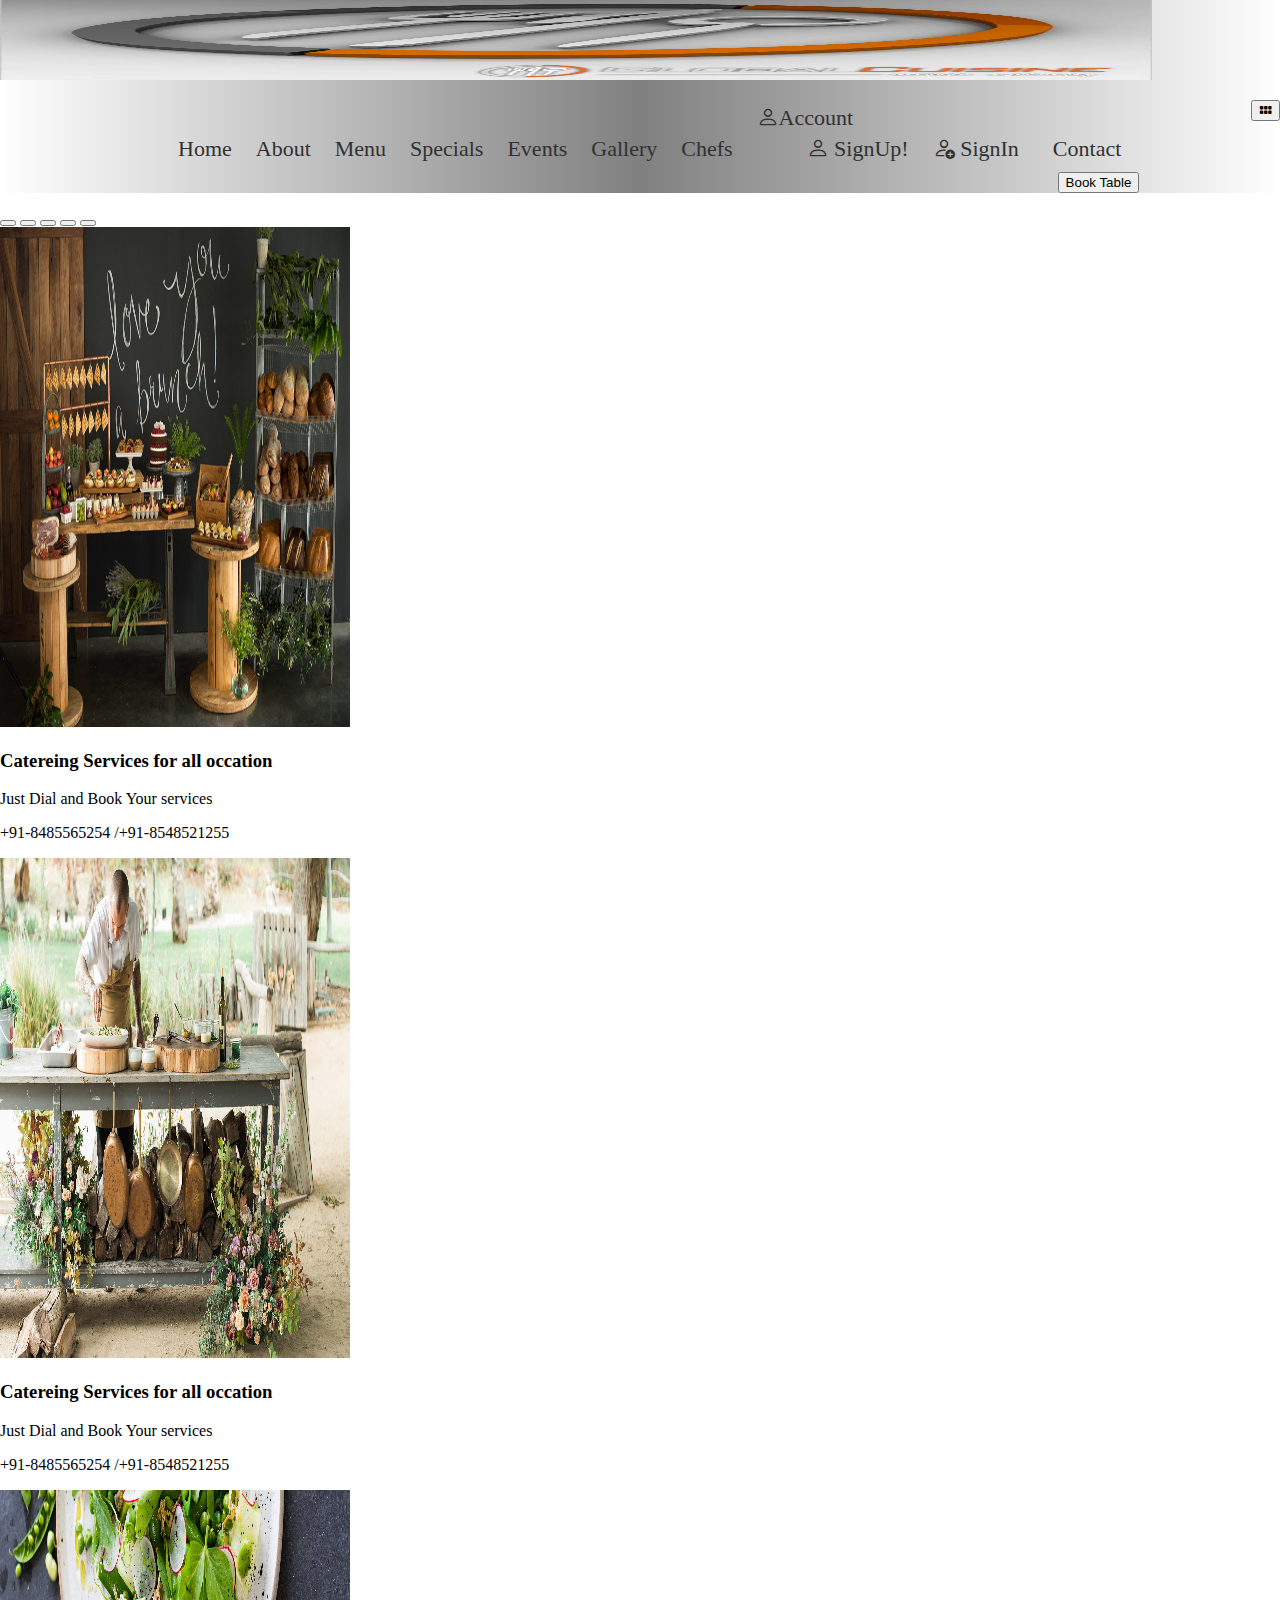
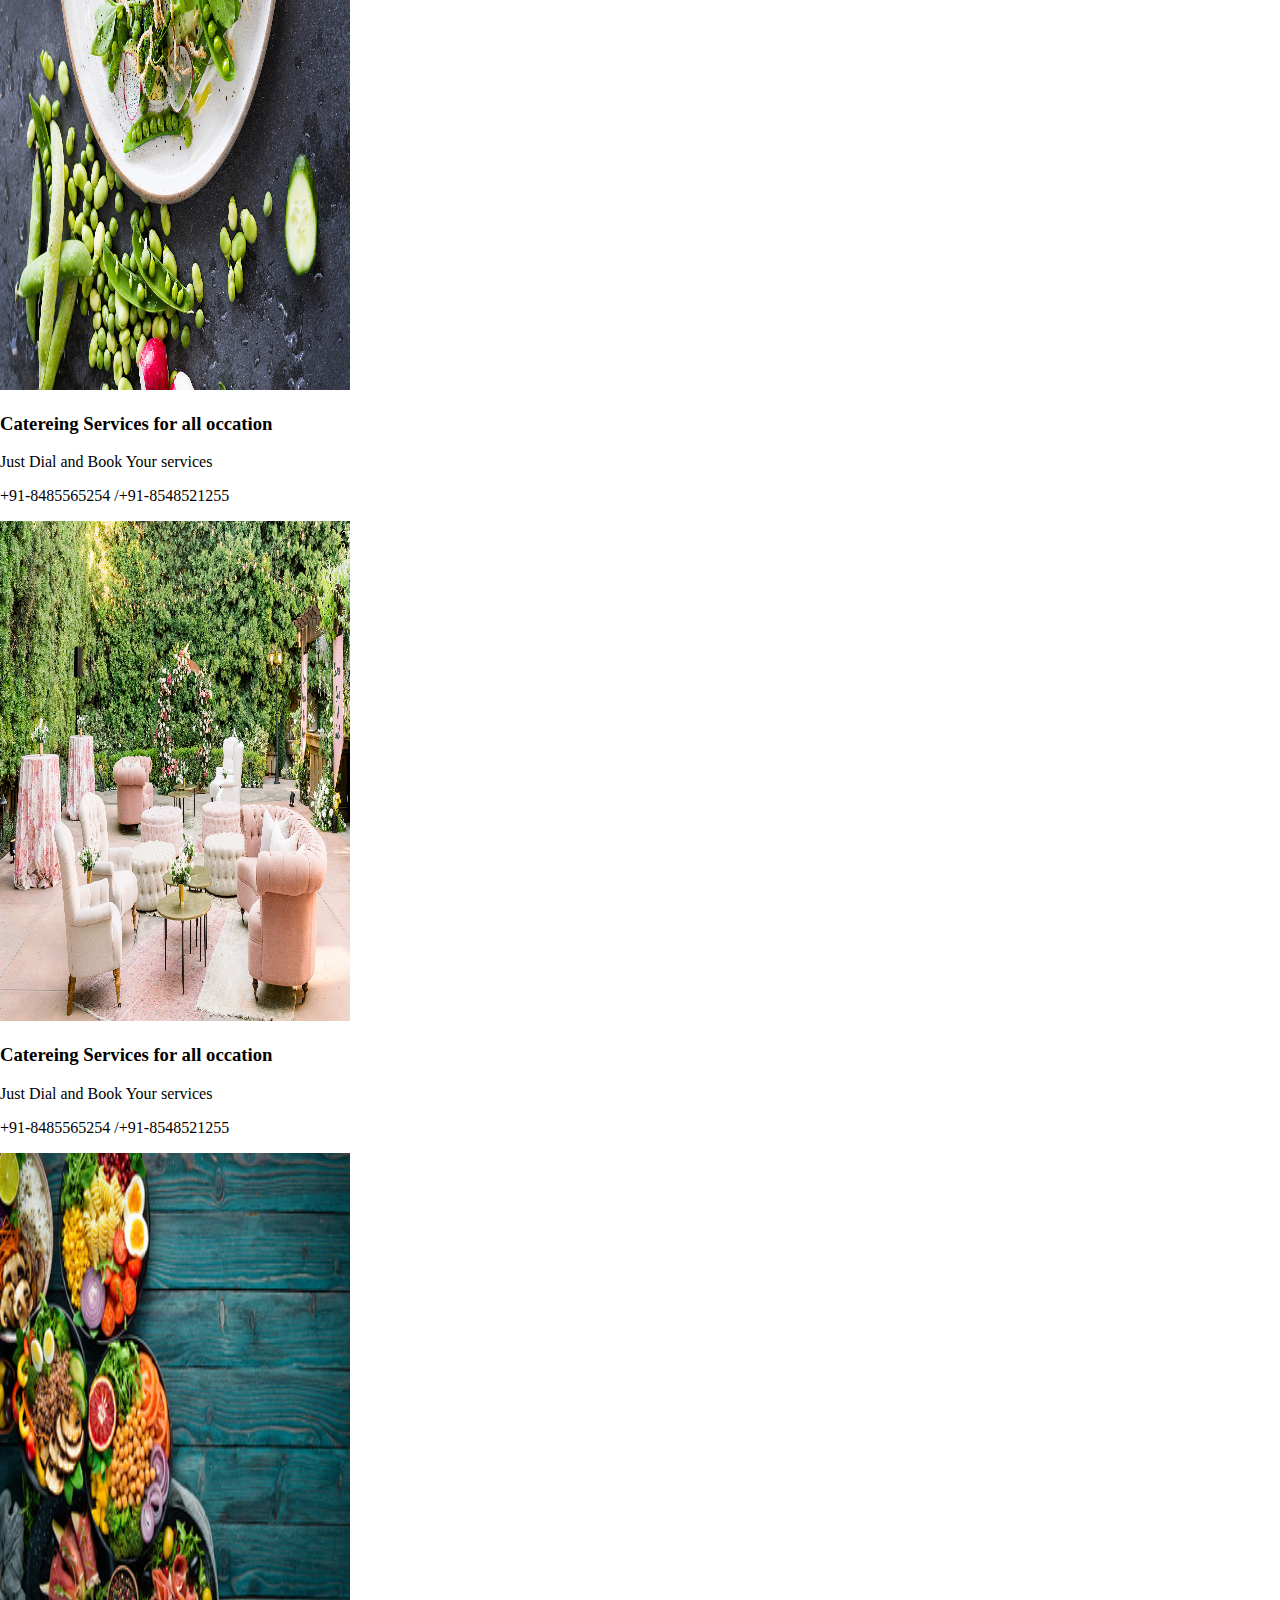
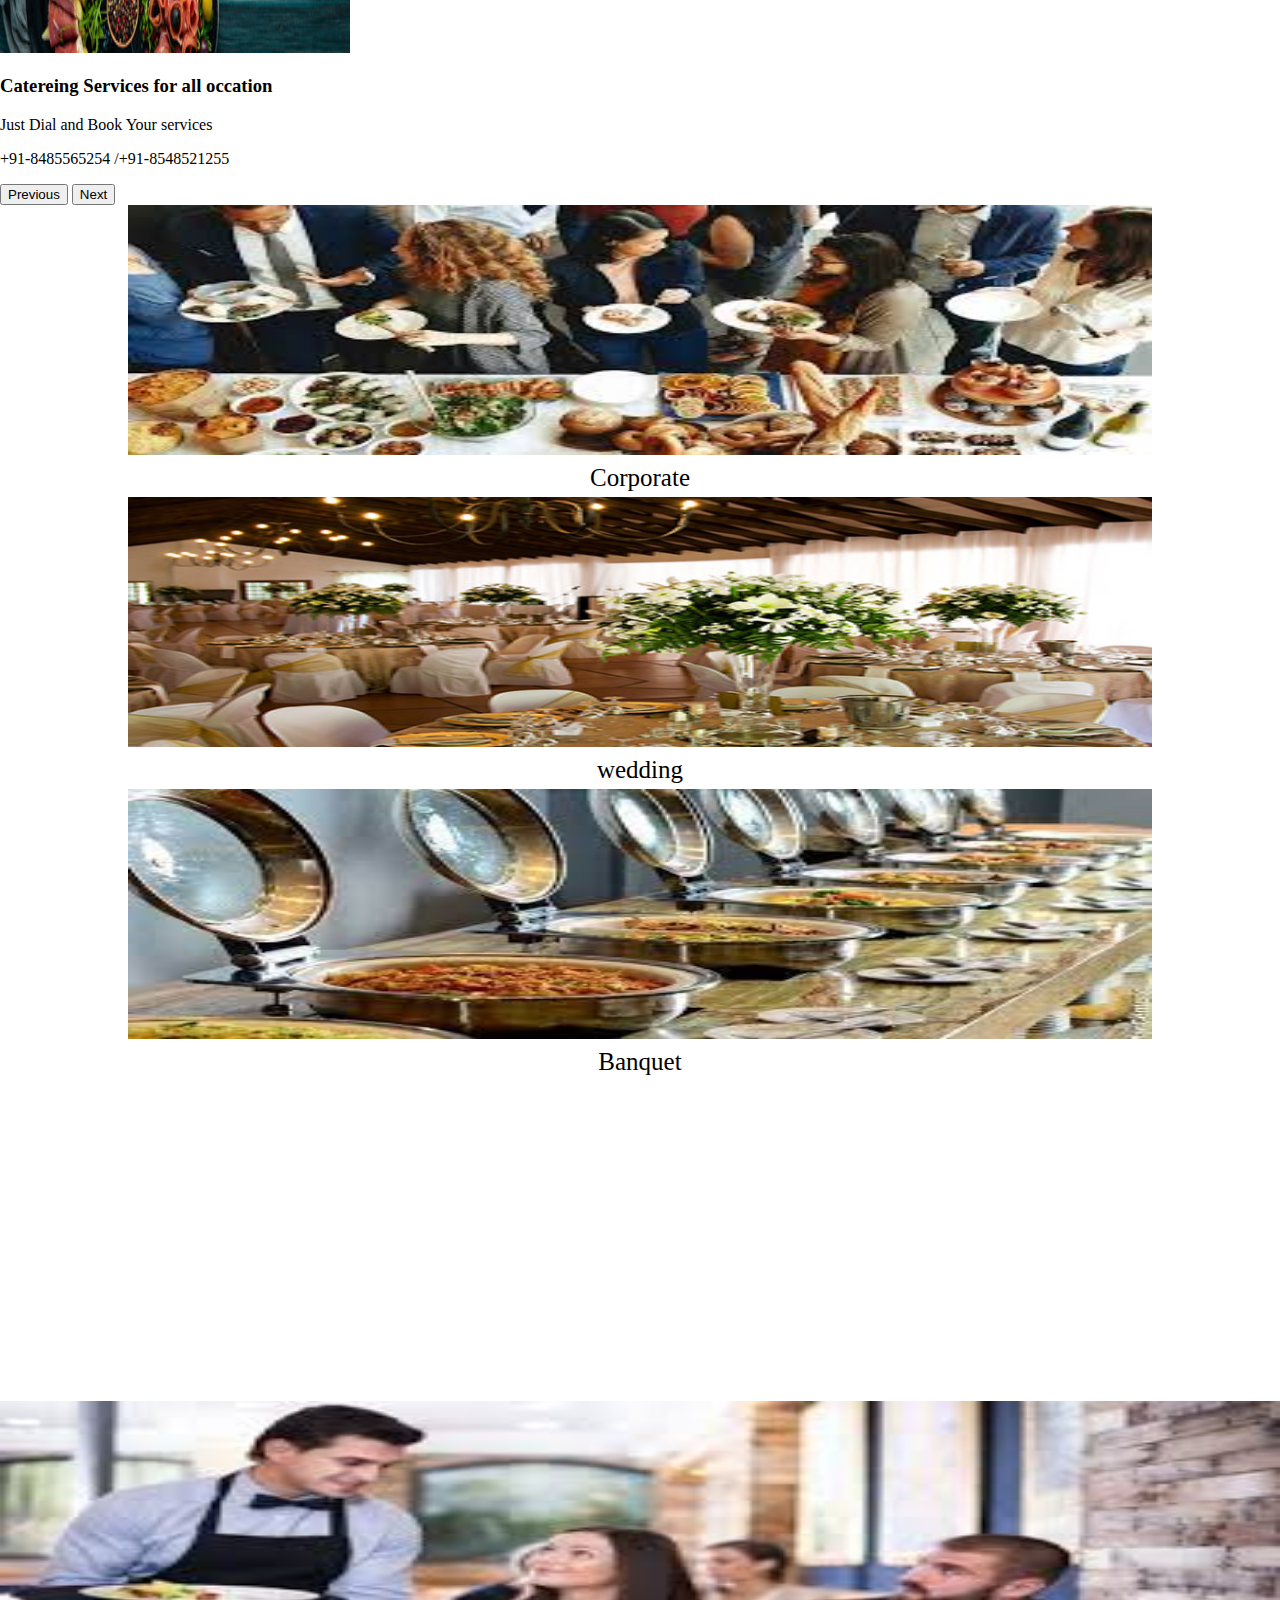
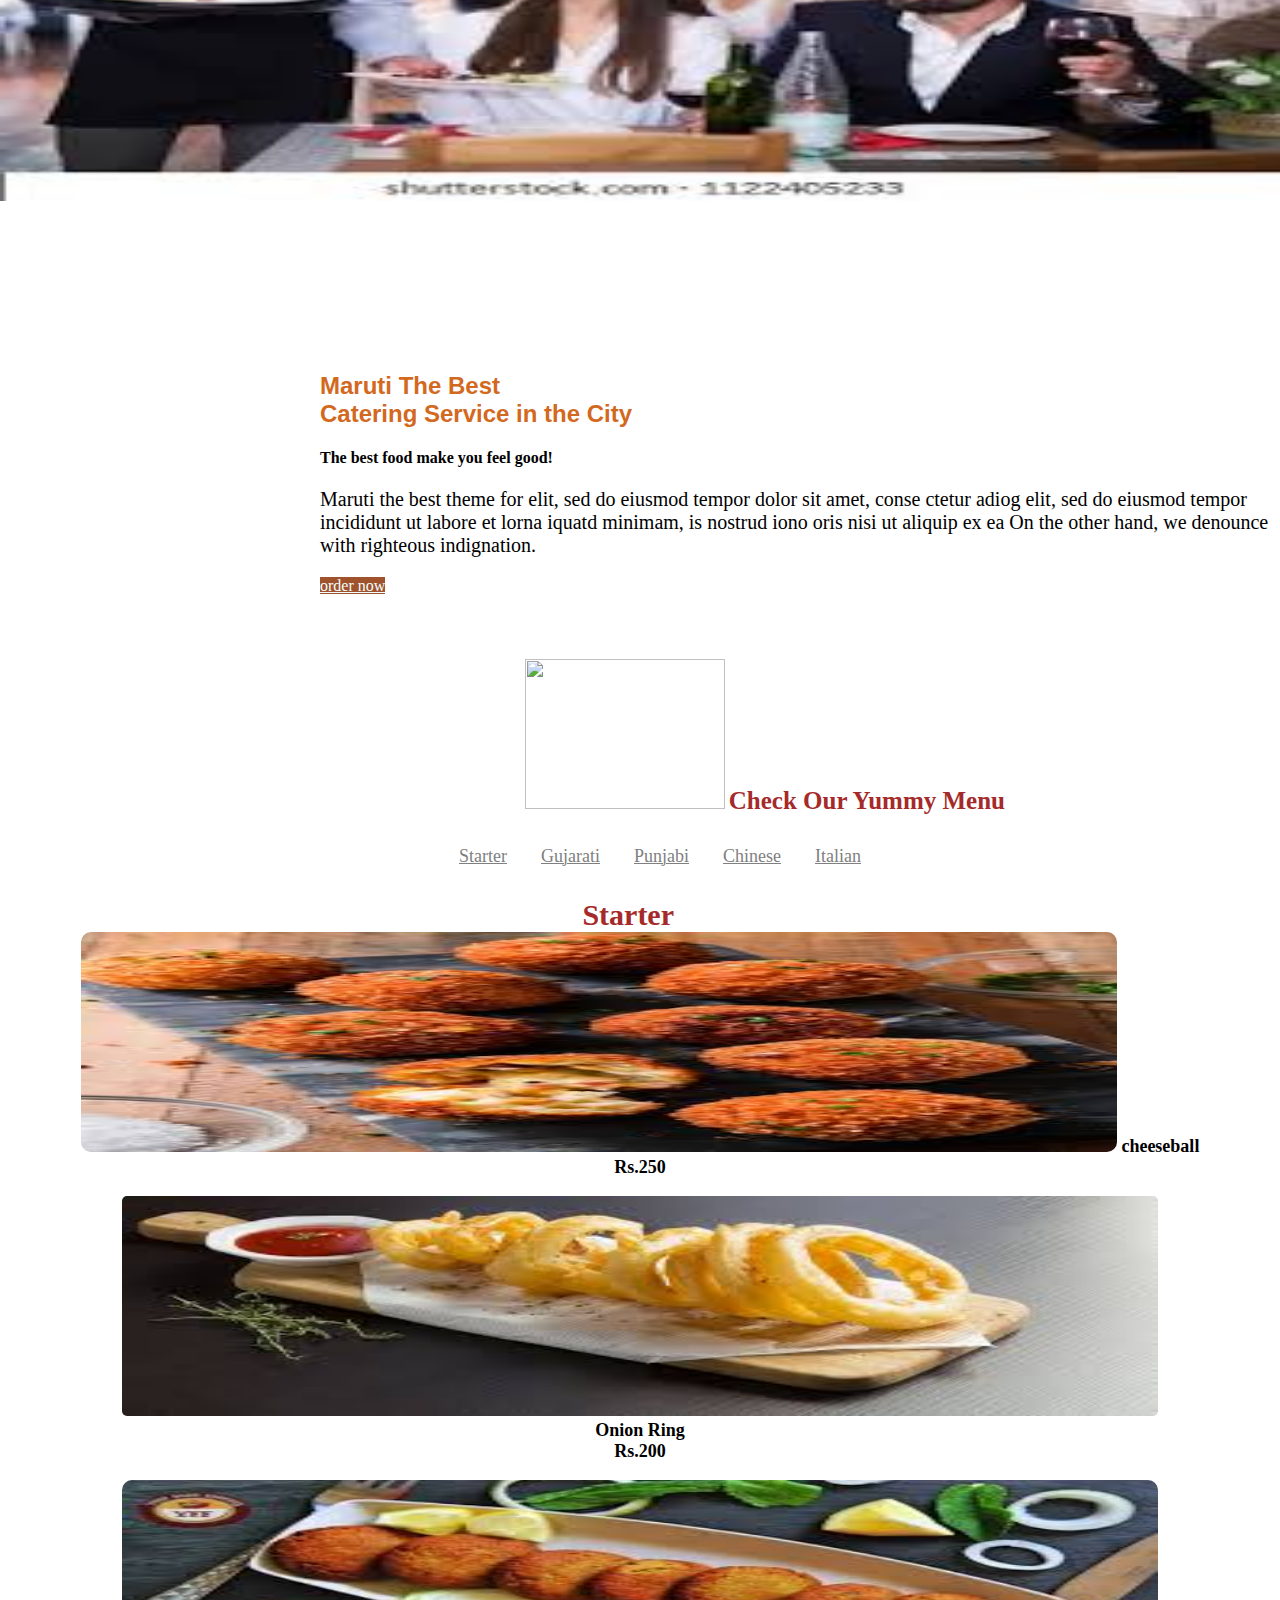
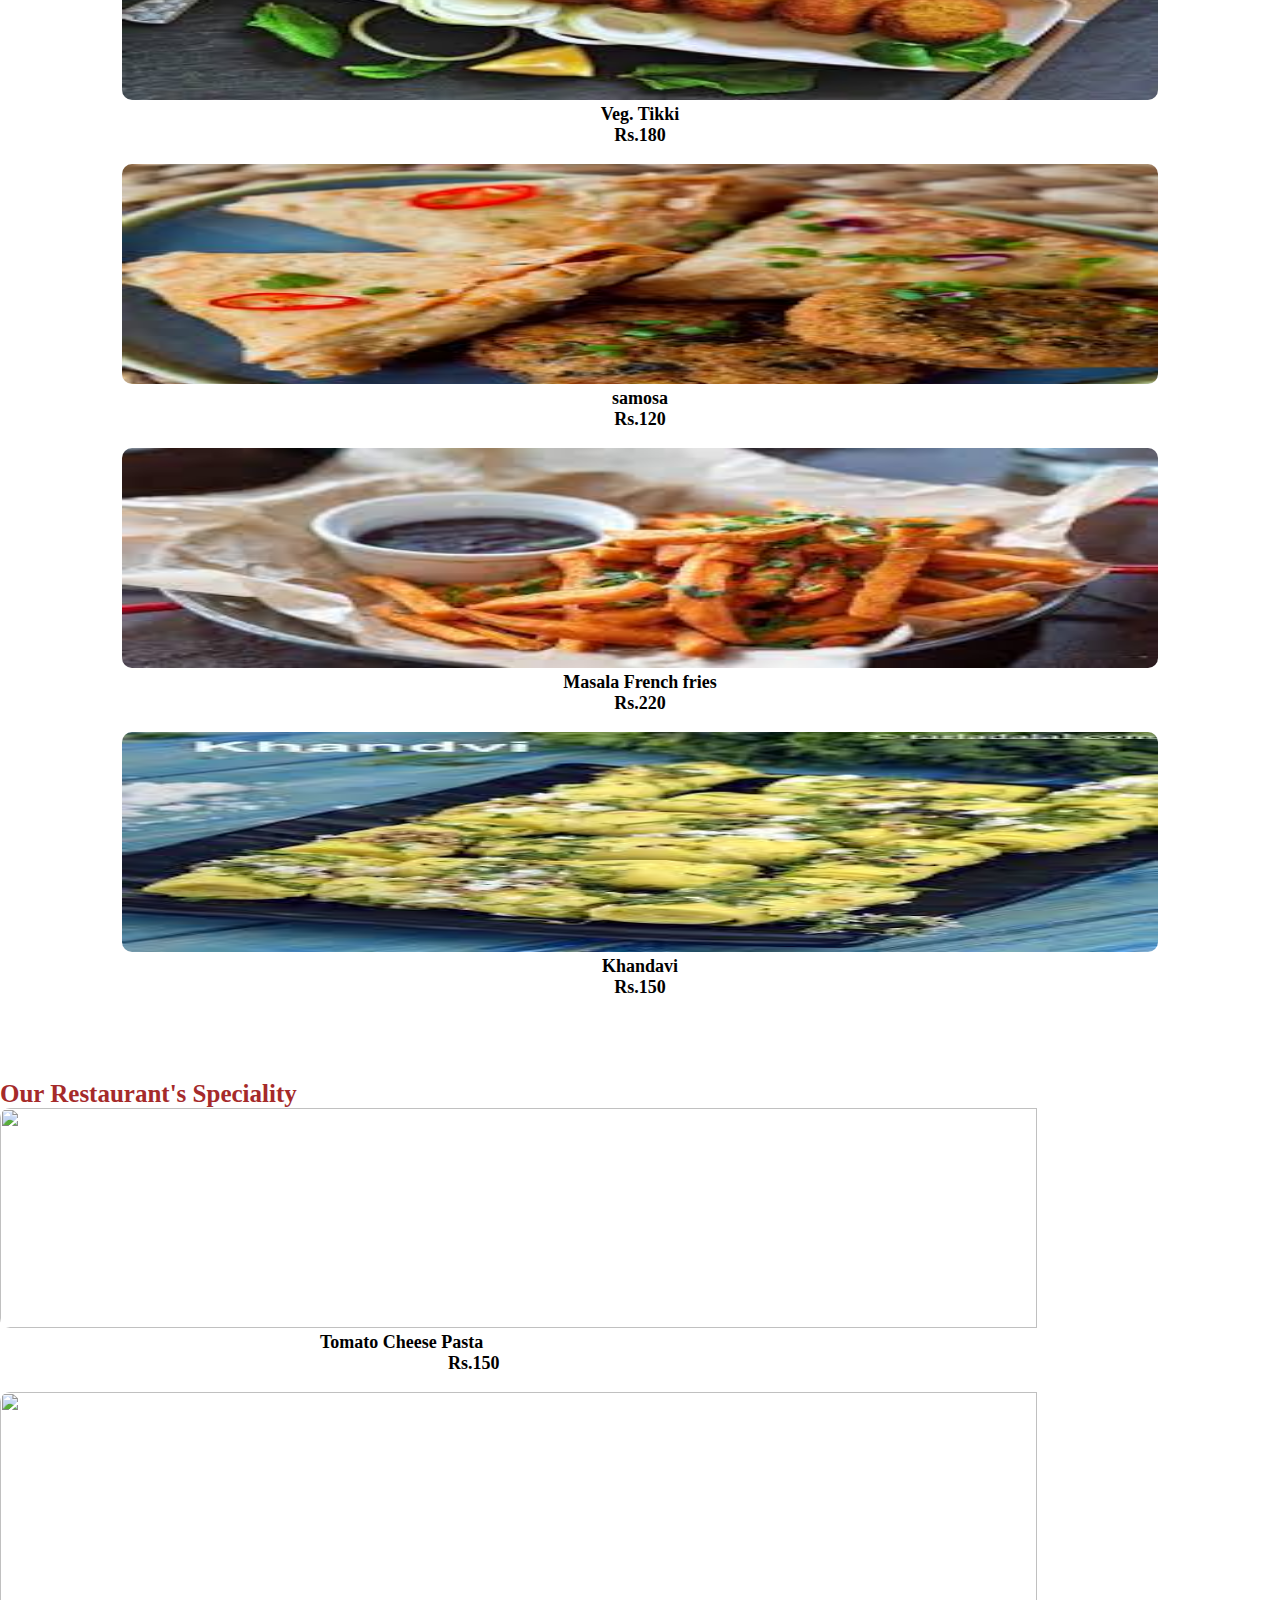
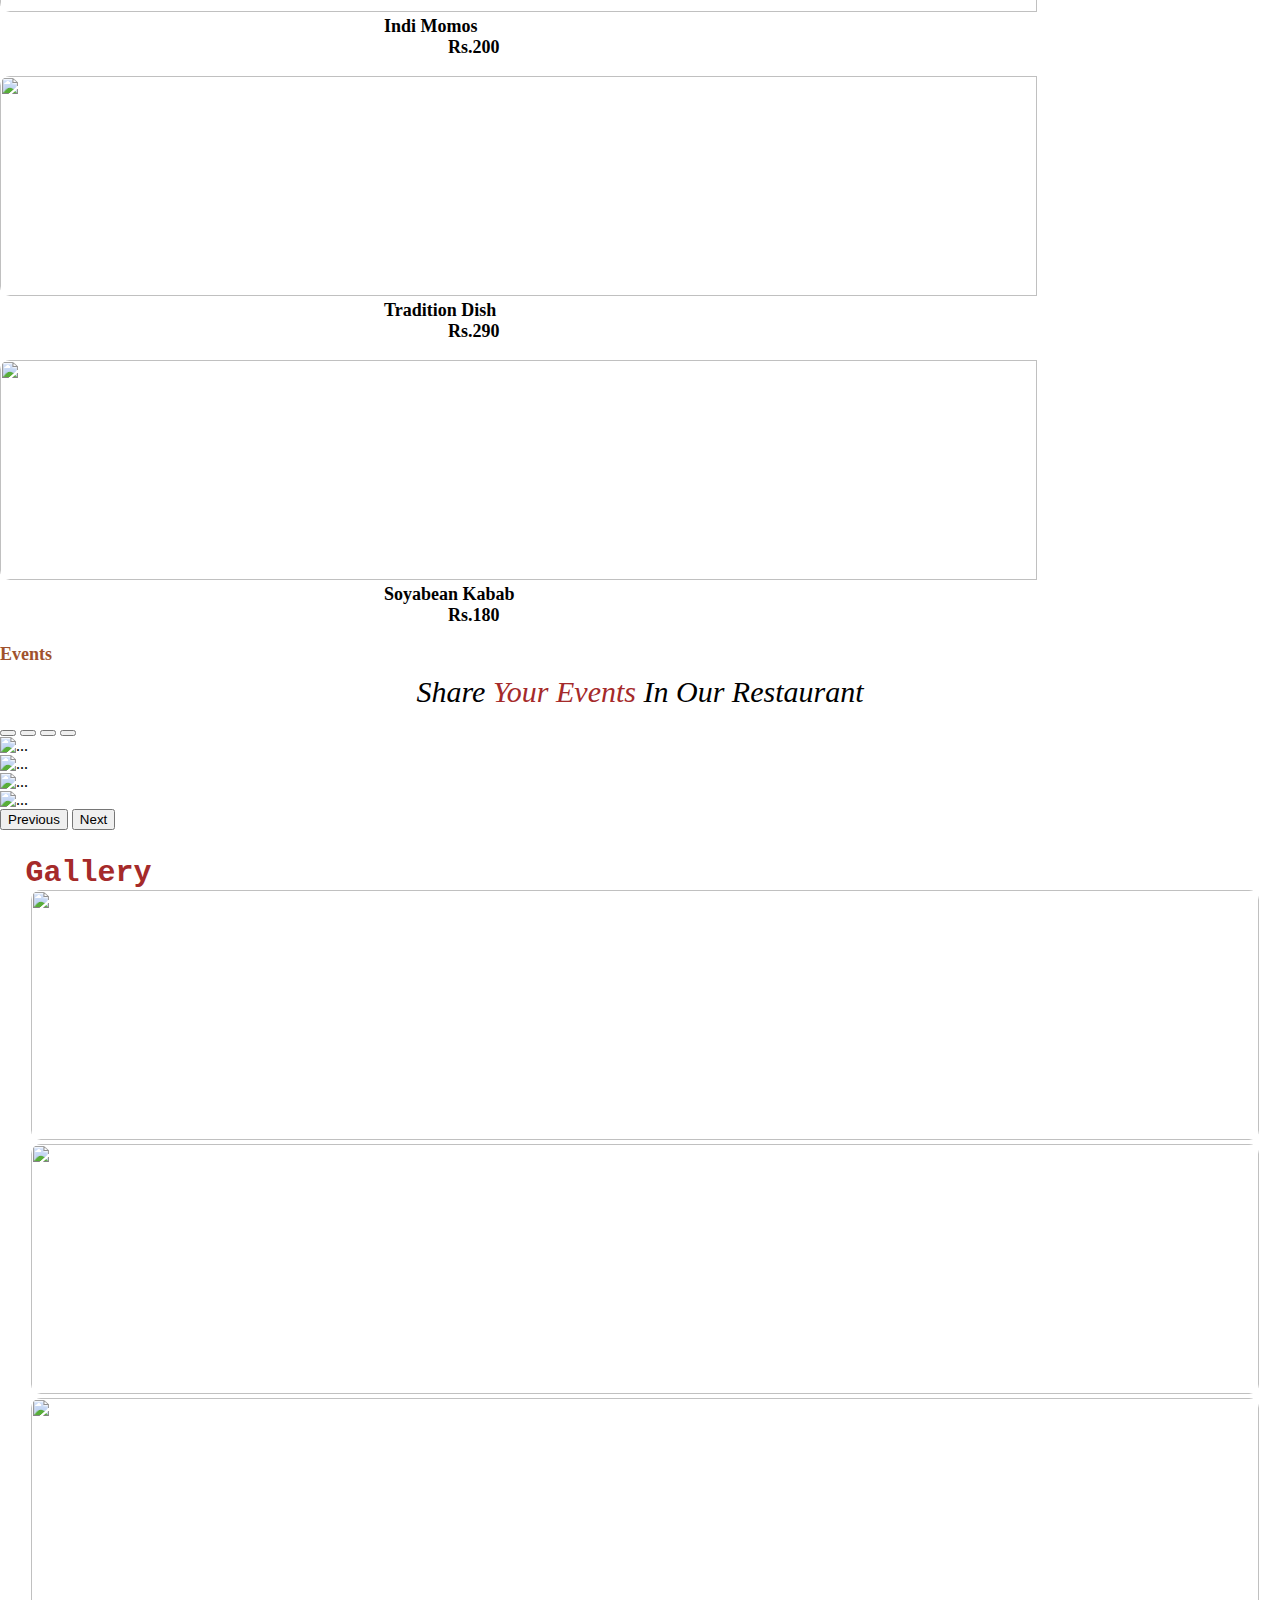
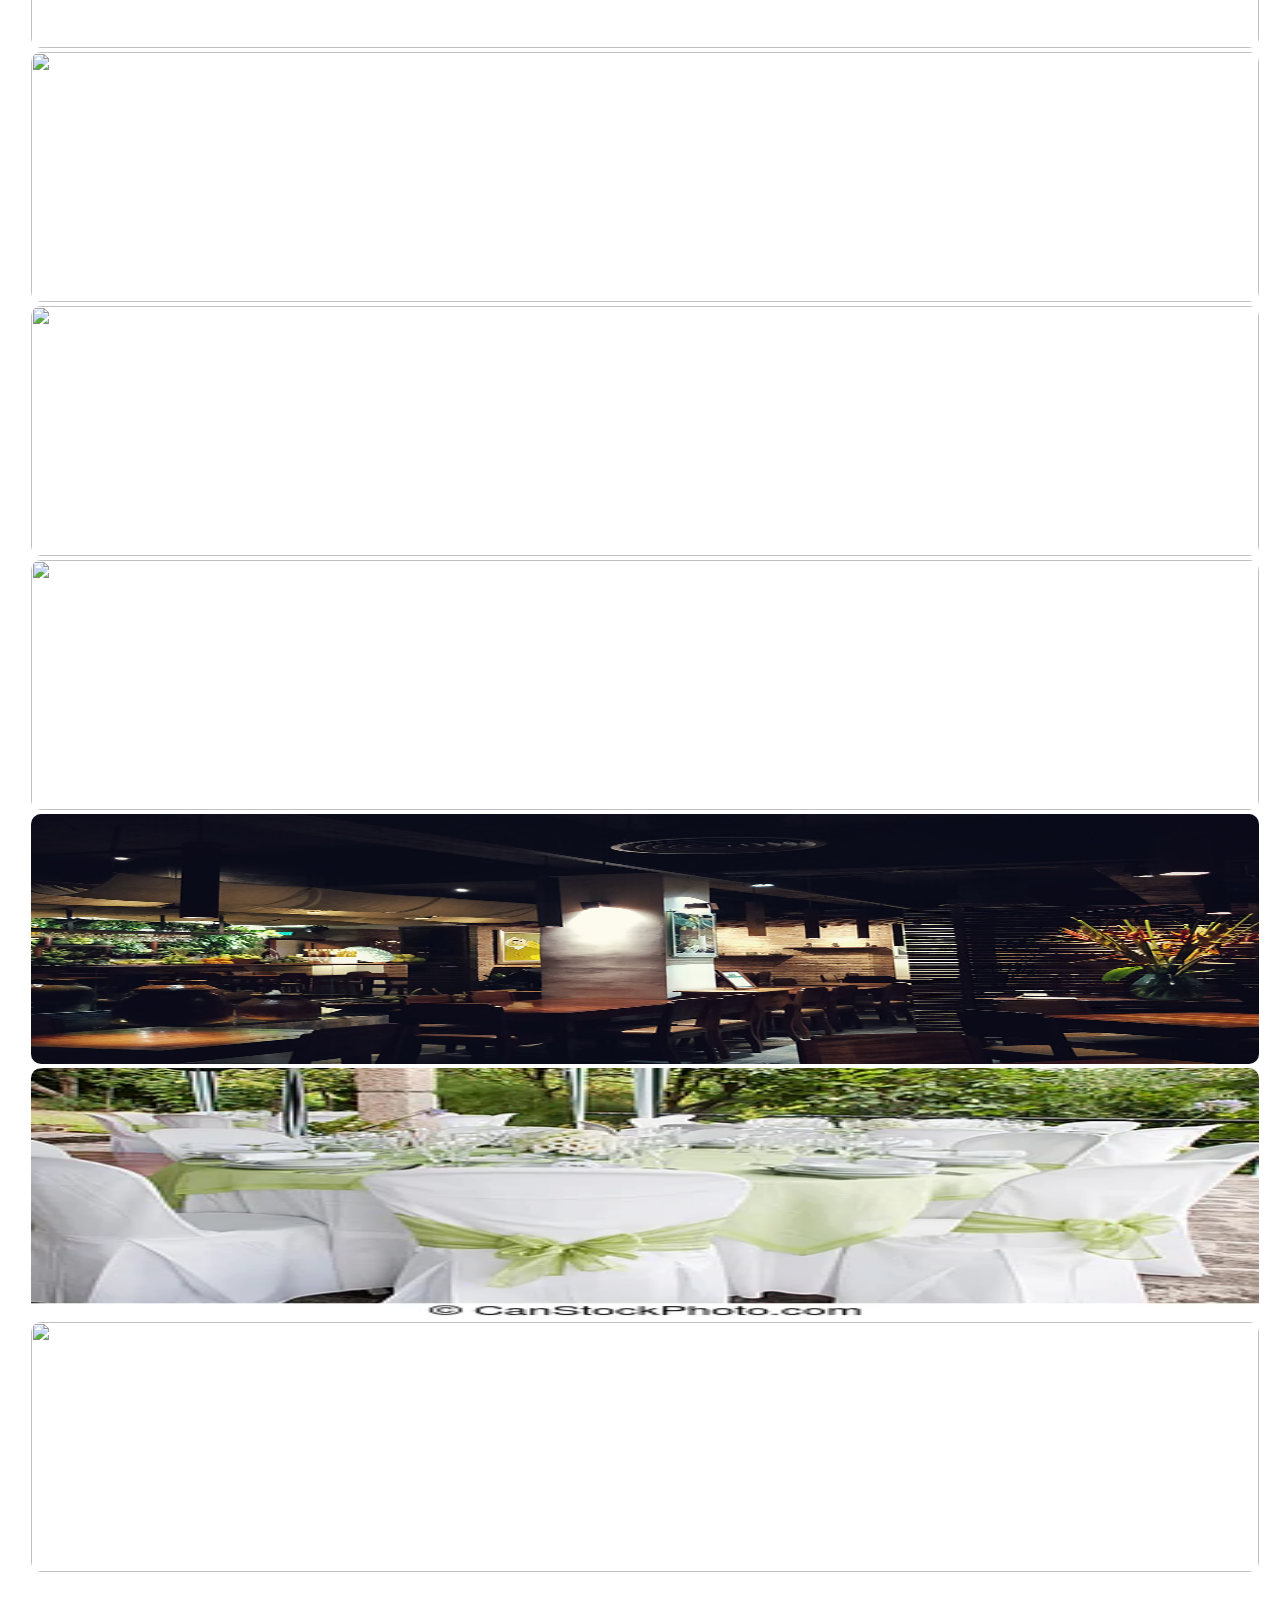
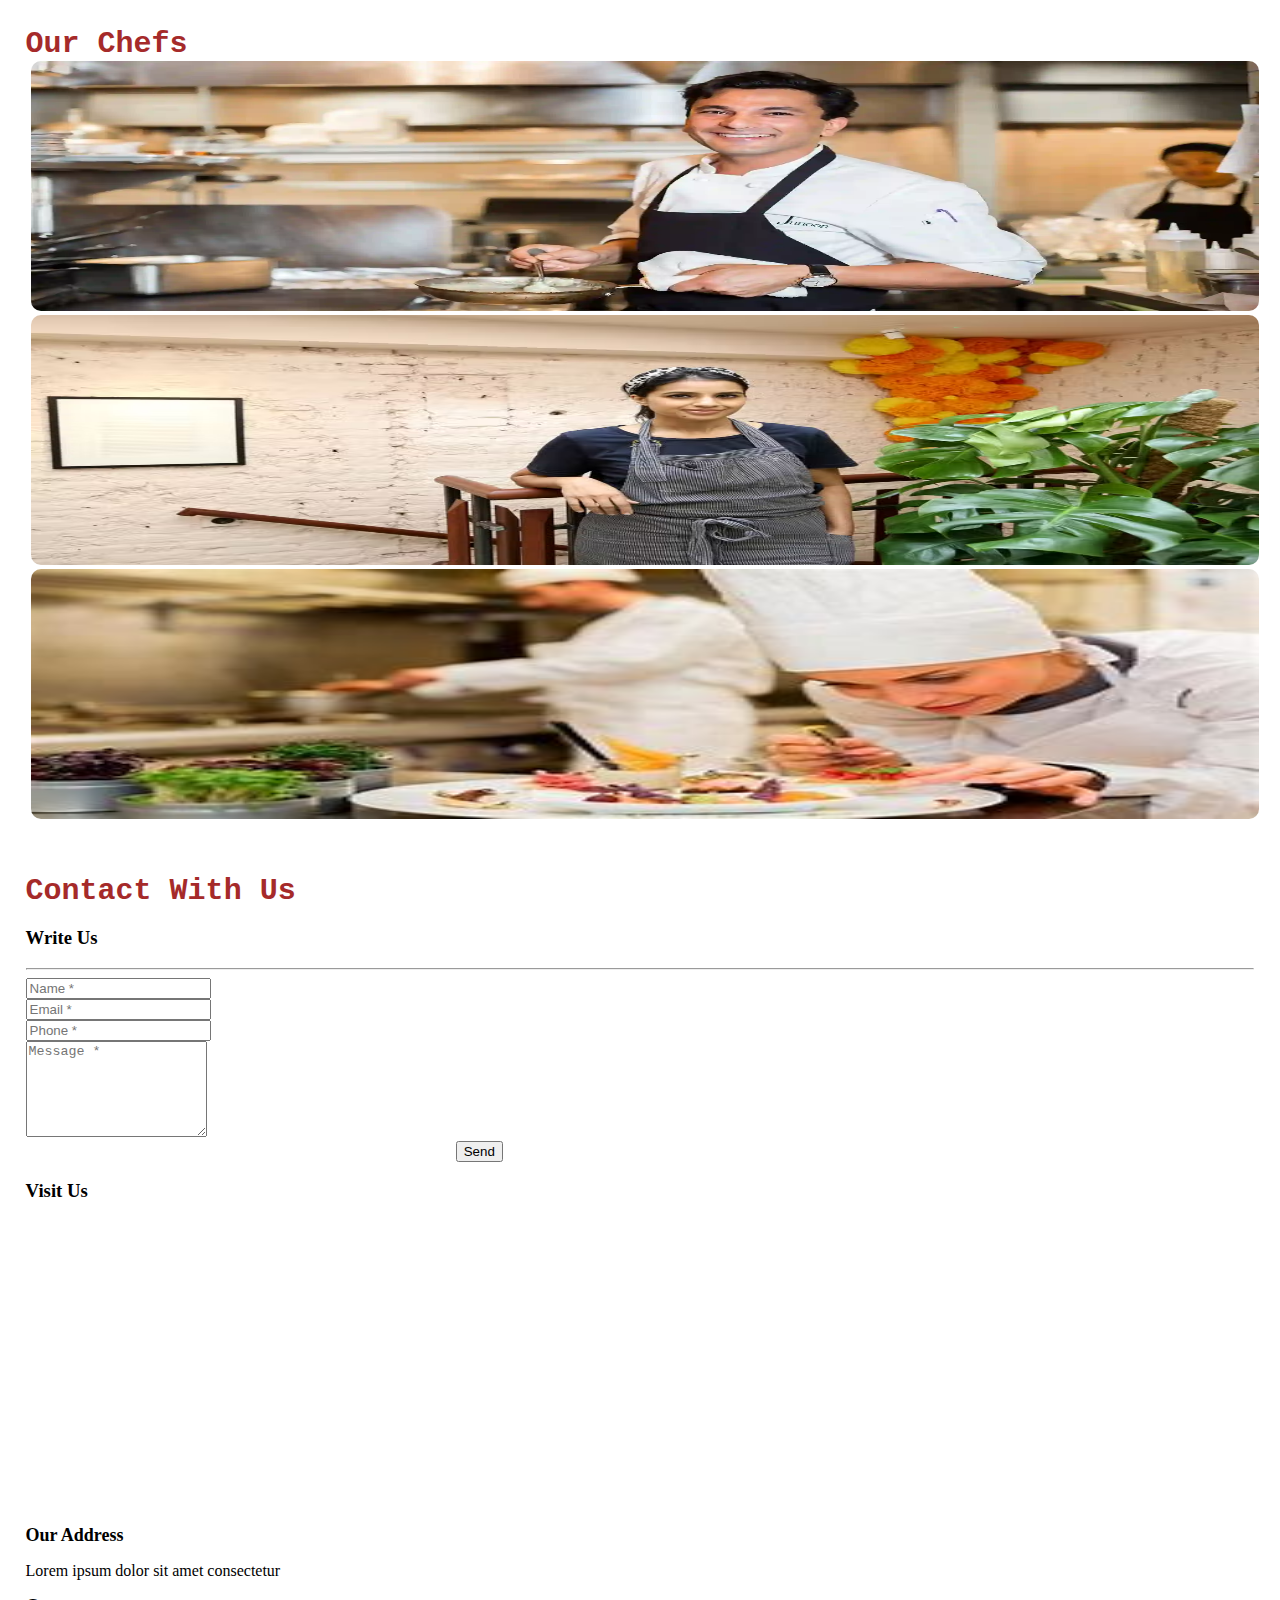
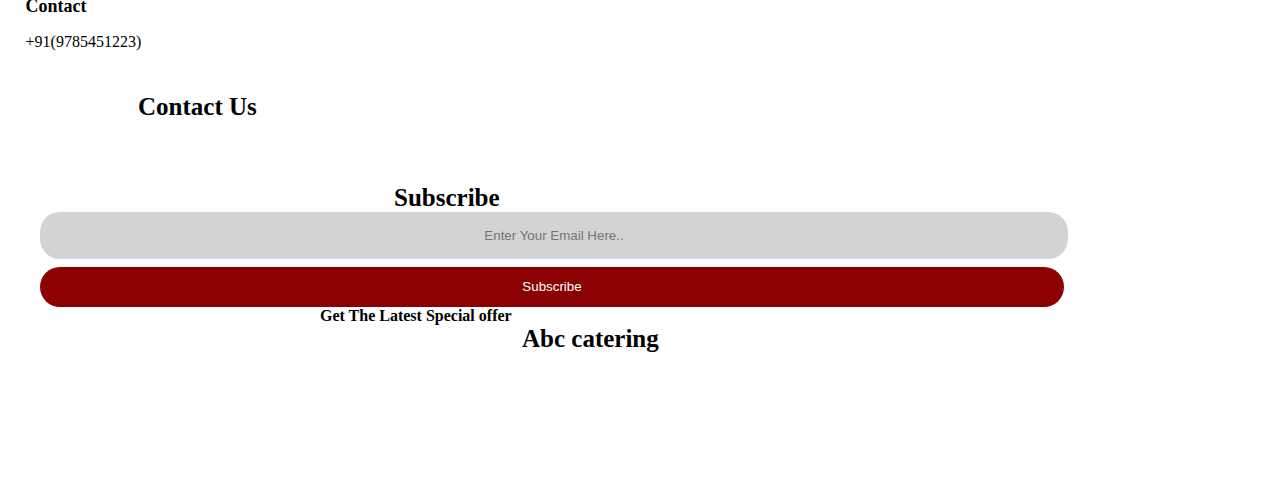
==== commit 3c5e4fa7: "Add files via upload" ====
--- a/catering/index.html
+++ b/catering/index.html
@@ -58,13 +58,10 @@
                     <div class="bktbl">
                     <button type="button" class="btn btn-danger btn-md ms-5">Book Table</button></div>
                 </ul>
-                
-                
-            
-            </div>
-        </div>
-        </div>
-             </div>
+            </div>
+        </div>
+        </div>
+    </div>
         
     </nav>
 
@@ -157,32 +154,17 @@
                 <p style="font-size: 25px; margin: 5px;">Banquet</p></a>
             </center>
         </div>
-        <!-- <div class="col-md-4 mt-5">
-            <center>
-                <img src="image/16.jpg" width="80%" height="250px">
-            </center>
-        </div>
-        <div class="col-md-4 mt-5">
-            <center>
-                <img src="image/18.webp" width="80%" height="250px">
-            </center>
-        </div>
-
-        <div class="col-md-4 mt-5">
-            <center>
-                <img src="image/m4.jpg" width="80%" height="250px">
-            </center>
-        </div> -->
     </div>
 </div>
 </div>
  </section>
 
  <!-- About us start here -->
+
  <section id="about">
     <div class="container-fluid">
-        <div class="row ">
-            <div class="col-md-4 info">
+        <div class="row">
+            <div class="col-md-4 info mt-4">
                 <img src="image/s2.jpg" width="100%" height="400px">
             </div>
            
@@ -202,7 +184,7 @@
 <section id="menu">
 <div class="container">
     <div class="card" style="border: none;">
-      <img src="image/menulogo.avif" width="200" height="150" style="margin-left: 40%;">
+      <img src="image/menulogo.avif" width="200" height="150" style="margin-left: 40%; ">
         <b align="center" style="color: brown; font-size: 25px; font-family:Cambria, Cochin, Georgia, Times, 'Times New Roman', serif ;  animation: 2s alternate flipInX;">
              Check Our Yummy Menu  </b>
         <div class="row ">
@@ -211,7 +193,7 @@
                     <li><a href="#menu">Starter</a></li>
                     <li><a href="Gujarati.html">Gujarati</a></li>
                     <li><a href="Panjabi.html">Punjabi</a></li>
-                    <li><a href="">Chinese</a></li>
+                    <li><a href="chinese.html">Chinese</a></li>
                     <li><a href="">Italian</a></li>
                 </ul>
             </div>  
@@ -223,7 +205,7 @@
                 <div class="col-md-4 ">
                  <center>
                     <img src="image/cheesball.jpg"  style="width:90%; height: 220px; border-radius: 10px;">
-                    <b style="font-size: 18px;">cheeseball</b><br>
+                    <b style="font-size: 18px; ">cheeseball</b><br>
                     <b style="font-size: 18px;">Rs.250 </b><br><br>
                 </center>  
                 </div>
@@ -266,12 +248,15 @@
     </div>
 </div>
 </section>
+<div>
+  
+</div>
 
 <!-- Special menu start here -->
 <section id="special">
   <div class="container">
     <div class="card" style="border: none;">
-        <b align="center" style="color: brown; font-size: 25px; font-family:Cambria, Cochin, Georgia, Times, 'Times New Roman', serif ;  animation: 2s alternate flipInX;">
+            <b align="center" style="color: brown; font-size: 25px; font-family:Cambria, Cochin, Georgia, Times, 'Times New Roman', serif ;  animation: 2s alternate flipInX; ">
               Our Restaurant's Speciality </b>
         <div class="row mt-5">
           <div class="col-md-6">
@@ -288,14 +273,14 @@
       </center>  
       </div>
 
-      <div class="col-md-6">
+      <div class="col-md-6 mt-5">
         <img src="image/traditional dish.jpg"  style="width:90%; height: 220px; border-radius: 10px;"><br>
         <b style="font-size: 18px; margin-left: 30%;"> Tradition Dish</b><br>
         <b style="font-size: 18px; margin-left: 35%;">Rs.290 </b><br><br>
     </center>  
     </div>  
 
-  <div class="col-md-6">
+  <div class="col-md-6 mt-5">
       <img src="image/soyabean kabab.jpg"  style="width:90%; height: 220px; border-radius:10px;"><br>
       <b style="font-size: 18px; margin-left: 30%;"> Soyabean Kabab</b><br>
       <b style="font-size: 18px; margin-left: 35%;">Rs.180 </b><br><br>
@@ -311,7 +296,7 @@
 <!-- event start here -->
 <section id="event">
 <div class="container">
-<div class="row">
+<div class="row ">
     <b align="center" style="color: sienna; font-size: 18px;"> Events</b><br>
     <div class="col-md-12">
          <p align="center" style="font-size: 30px; margin: 10px; font-family: cursive; font-style: italic;"> Share <span style="color: brown;">Your Events </span>In Our Restaurant </p>
@@ -353,7 +338,7 @@
 </section>
 
 <!-- Gallery start here -->
-<section id="gallery">
+<section id="gallery" style="padding: 2%;">
 <div class="container">
     <div class="row">
         <b align="center" style="color: brown; font-size: 30px; font-family:monospace; margin-top:10% ;"> Gallery</b><br>
@@ -388,28 +373,44 @@
                        <img src="image/bday.jpg" class="img-fluid" style="width:100%; height: 250px; border-radius: 10px; "><br>
                      </center>  
                    </div> 
+                   <div class="col-md-4 mt-5">
+                    <center>
+                       <img src="image/aboutus.jpg" class="img-fluid" style="width:100%; height: 250px; border-radius: 10px;">
+                   </center>  
+                   </div>
+                   <div class="col-md-4 mt-5">
+                       <center>
+                          <img src="image/25.webp" class="img-fluid" style="width:100%; height: 250px; border-radius: 10px; "><br>
+                        </center>  
+                      </div> 
+                      <div class="col-md-4 mt-5">
+                        <center>
+                           <img src="image/table.jpg" class="img-fluid" style="width:100%; height: 250px; border-radius: 10px; "><br>
+                         </center>  
+                       </div> 
+
         </div>
     </div>
 </div>
 </section>
 
 <!-- Chefs part start here -->
-<section id="chefs">
+<section id="chefs" style="padding: 2%;">
   <div class="container">
       <div class="row">
           <b align="center" style="color: brown; font-size: 30px; font-family:monospace; margin-top:10% ; "> Our Chefs </b><br>
       
-          <div class="col-md-4 mt-3">
+          <div class="col-md-4 mt-5">
               <center>
                  <img src="image/chef1.webp" class="img-fluid" style="width:100%; height: 250px; border-radius: 10px;">
              </center>  
           </div>
-          <div class="col-md-4 mt-3">
+          <div class="col-md-4 mt-5">
             <center>
                <img src="image/chef2.avif" class="img-fluid" style="width:100%; height: 250px; border-radius: 10px;">
            </center>  
         </div>
-        <div class="col-md-4 mt-3">
+        <div class="col-md-4 mt-5">
           <center>
              <img src="image/chef3.jpg" class="img-fluid" style="width:100%; height: 250px; border-radius: 10px;">
          </center>  
@@ -419,53 +420,56 @@
   </div>
  </section>
 
-<section id="contc">
+<section id="contc" style="padding: 2%;">
   <div class="container">
     <div class="row">
         <b align="center" style="color: brown; font-size: 30px; font-family:monospace; margin-top:10% ;"> Contact With Us </b><br>
     
   <div class="row">
-    <div class="col-md-12 ms-5  p-5">
+    <div class="col-md-6 ">
         <form method="post">
-            <h3 class="login-heading p-2">Contact Form</h3>
+            <h3 class="login-heading  ms-3 mt-5">Write Us</h3>
             <hr class="border border-1 border-dark w-50">
-            <div class="form-group col-md-9 mt-3">
+            <div class="form-group col-md-12 mt-3 p-1">
                 <input type="text" name="name" placeholder="Name *" required class="form-control">
             </div>
 
-            <div class="form-group col-md-9 mt-3">
+            <div class="form-group col-md-12 mt-3 p-1">
                 <input type="text" name="email" placeholder="Email *" required class="form-control">
             </div>
    
-            <div class="form-group col-md-9 mt-3">
+            <div class="form-group col-md-12 mt-3 p-1">
                 <input type="number" name="phone" placeholder="Phone *" required class="form-control">
             </div>
     
     
-            <div class="form-group col-md-9 mt-3">
-                <textarea name="message" placeholder="Message *" required class="form-control"></textarea>
+            <div class="form-group col-md-12 mt-3 p-1">
+                <textarea name="message" placeholder="Message *" rows="6" required class="form-control"></textarea>
             </div>
     
-            <div class="form-group col-md-9 mt-3">
-                <input type="submit" name="addcontact" class="btn btn-lg btn-success" value="Send">
-
-                <input type="submit" name="reset" class="btn btn-lg btn-danger" value="Reset">
-               
-            </div>
-        
-       
+            <div class="form-group col-md-12 mt-3 p-1">
+                <input type="submit" name="addcontact" class="btn btn-lg btn-light text-dark border border-dark w-25 " value="Send" style="margin-left: 35%;">
+
+
+            </div>
         </form>
-      
- 
- 
-    </div>
-      </div>
-
-
-</div>
-</section>
-
-
+        </div>
+        <div class="col-md-5 ms-5 mt-5 ">
+          <h3 class="login-heading  ms-3 ">Visit Us</h3>
+          <iframe src="https://www.google.com/maps/embed?pb=!1m18!1m12!1m3!1d3671.0319060691886!2d72.51173361428313!3d23.059291820742708!2m3!1f0!2f0!3f0!3m2!1i1024!2i768!4f13.1!3m3!1m2!1s0x395e9cab3aba1883%3A0x779827bd35ecc8b9!2sShree%20Maruti%20Nandan%20Kathiyawadi%20Restaurant!5e0!3m2!1sen!2sin!4v1676971574264!5m2!1sen!2sin" width="550" height="300" style="border:0;" allowfullscreen="" loading="lazy" referrerpolicy="no-referrer-when-downgrade"></iframe>  
+          <div class="row">
+          <div class="col-md-4 mt-3 ms-5"> <b style="font-size: 18px;">Our Address</b>
+          <p>Lorem ipsum dolor sit 
+            amet  consectetur </p>
+          </div>
+            <div class="col-md-4 mt-3 ms-5"> <b style="font-size: 18px;" align="center">Contact</b>
+            <p> +91(9785451223)</p>
+</div>
+</div>  
+        </div>
+     </div>
+  </div>
+</section>
 
  <section id="above-footer">
   <div class="container-fluid bg-secondary p-3 mt-5">
@@ -495,15 +499,11 @@
 
 
 </div>
-<div class="row mt-5" >
-
-    <iframe src="https://www.google.com/maps/embed?pb=!1m18!1m12!1m3!1d3671.0319060691886!2d72.51173361428313!3d23.059291820742708!2m3!1f0!2f0!3f0!3m2!1i1024!2i768!4f13.1!3m3!1m2!1s0x395e9cab3aba1883%3A0x779827bd35ecc8b9!2sShree%20Maruti%20Nandan%20Kathiyawadi%20Restaurant!5e0!3m2!1sen!2sin!4v1676971574264!5m2!1sen!2sin" width="450" height="450" style="border:0;" allowfullscreen="" loading="lazy" referrerpolicy="no-referrer-when-downgrade"></iframe>
-  </div>
-  </div>
+ </div>
 </section>
 
 <section id="footer">
-    <div class="container-fluid bg-secondary p-1  ">
+    <div class="container-fluid bg-secondary ">
 <p align="center" style="color: white;">Copyright@  2023 Maruti catering LLc.</p>
     </div>
 </section>
